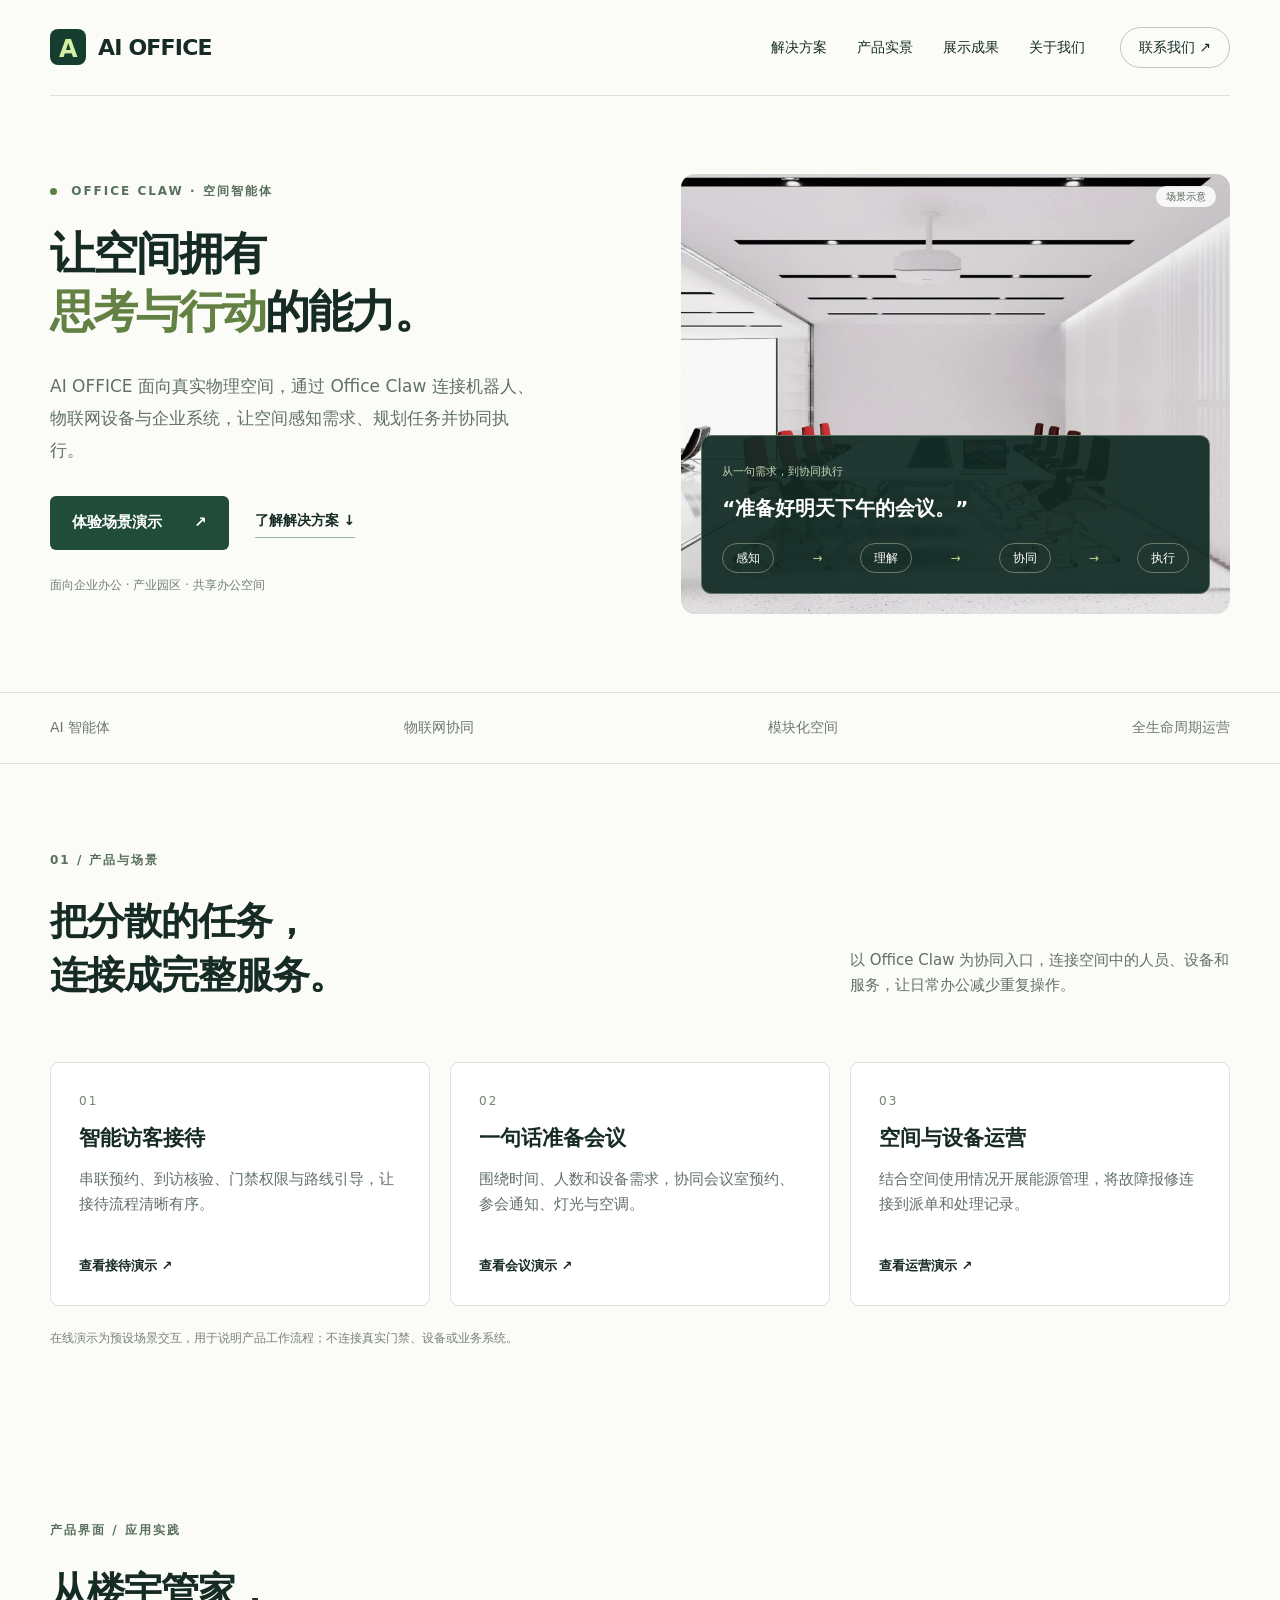
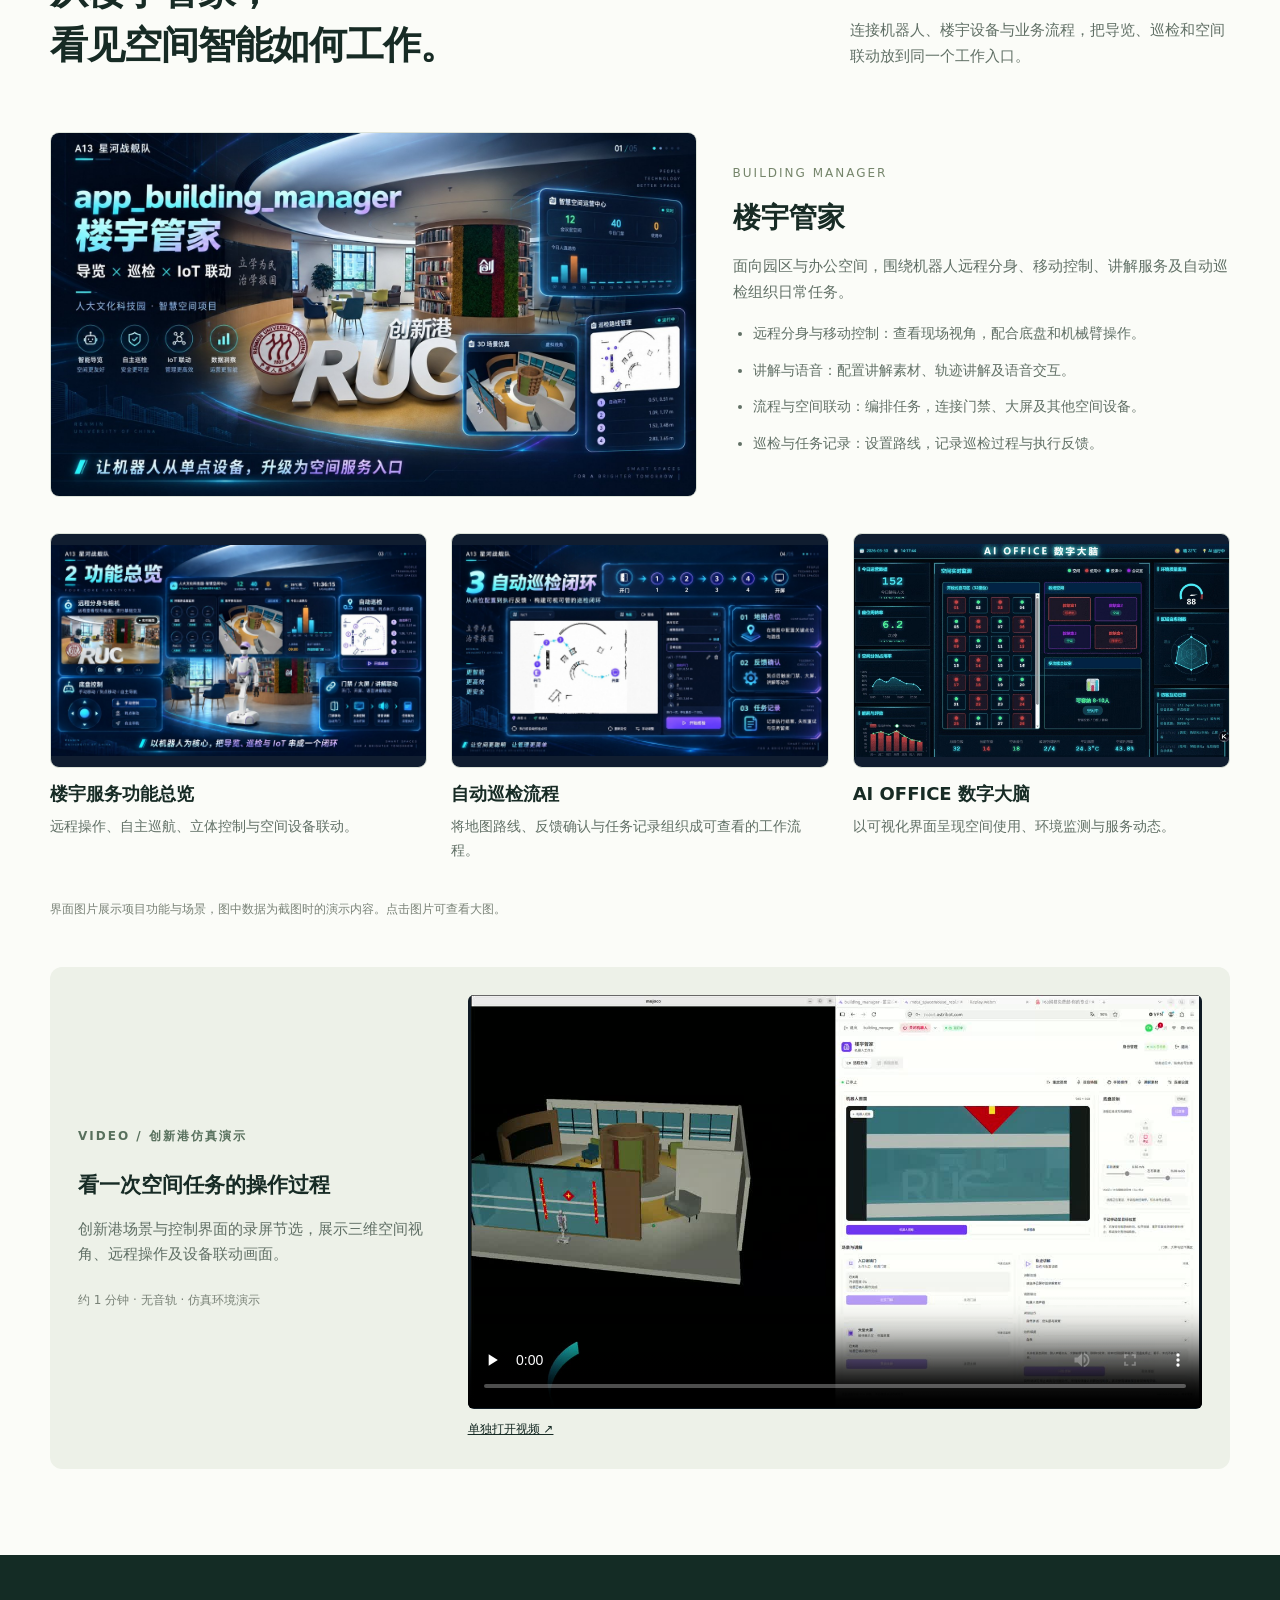
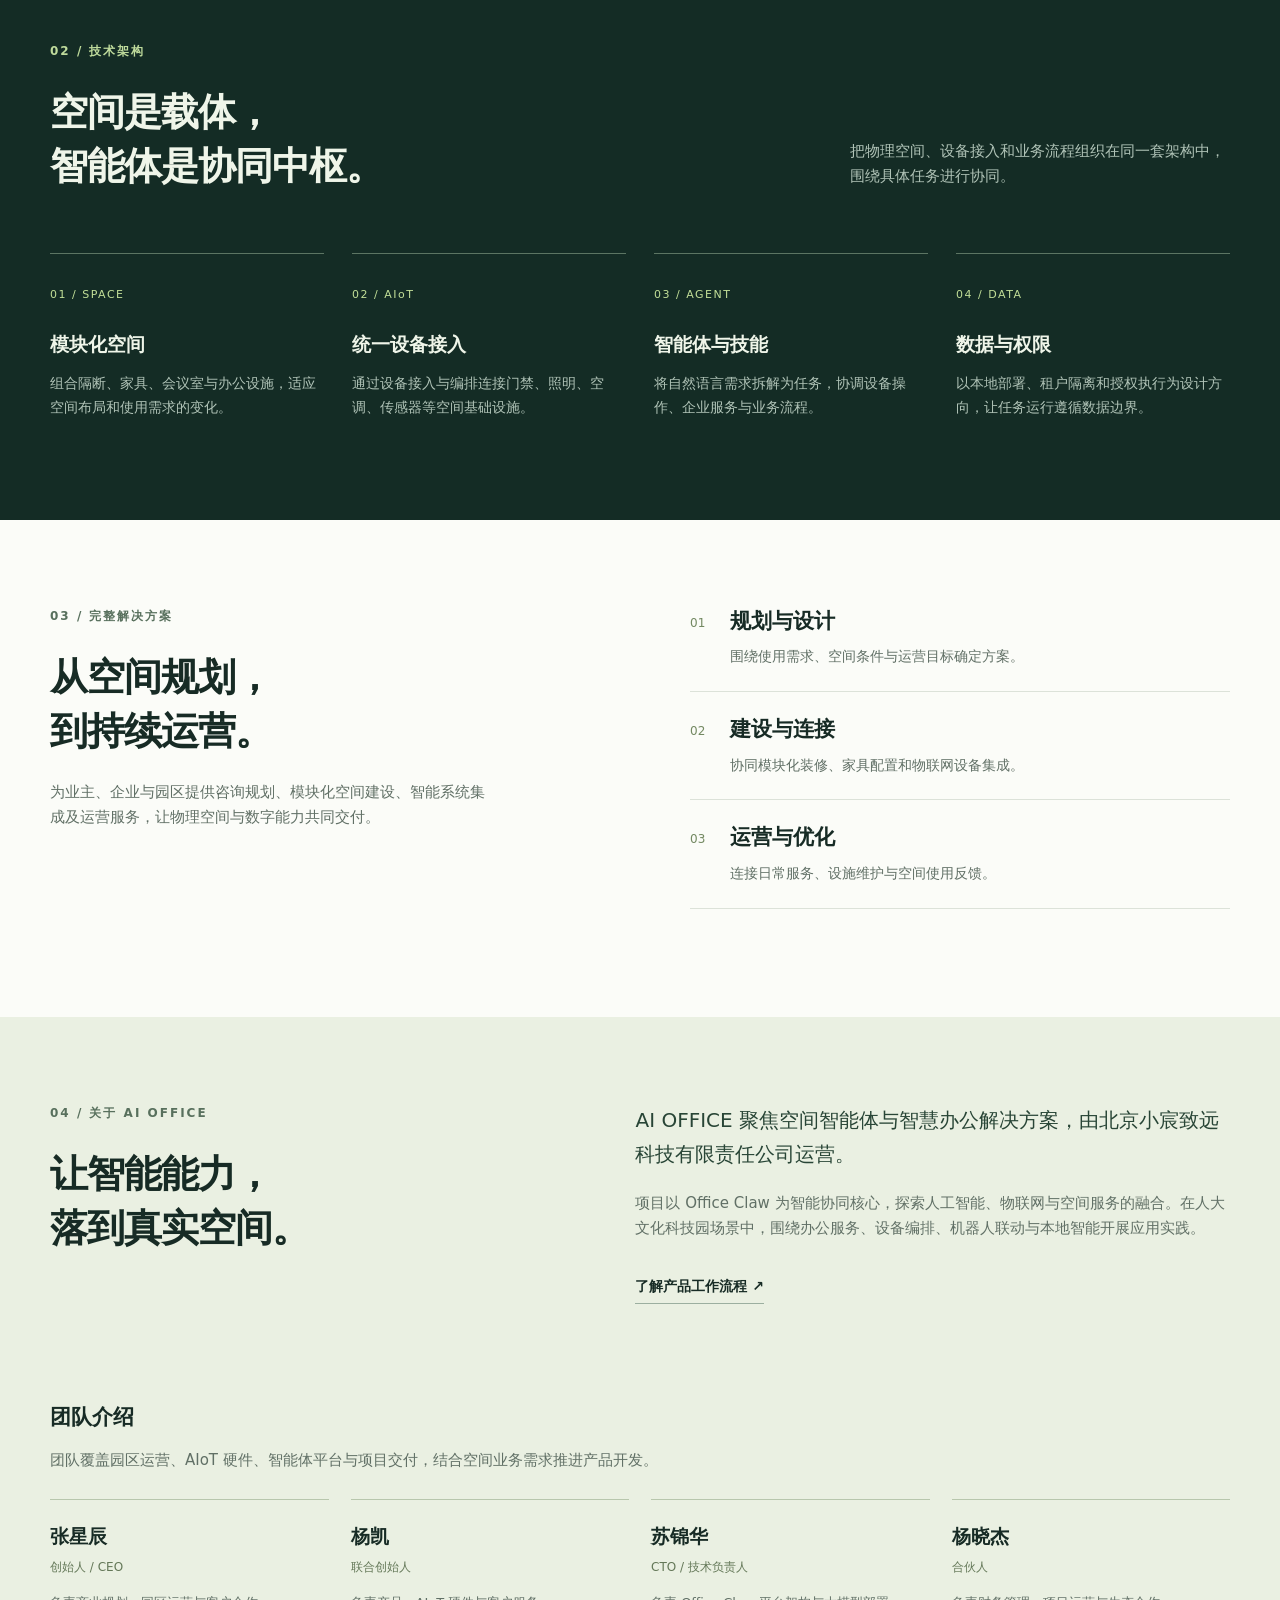
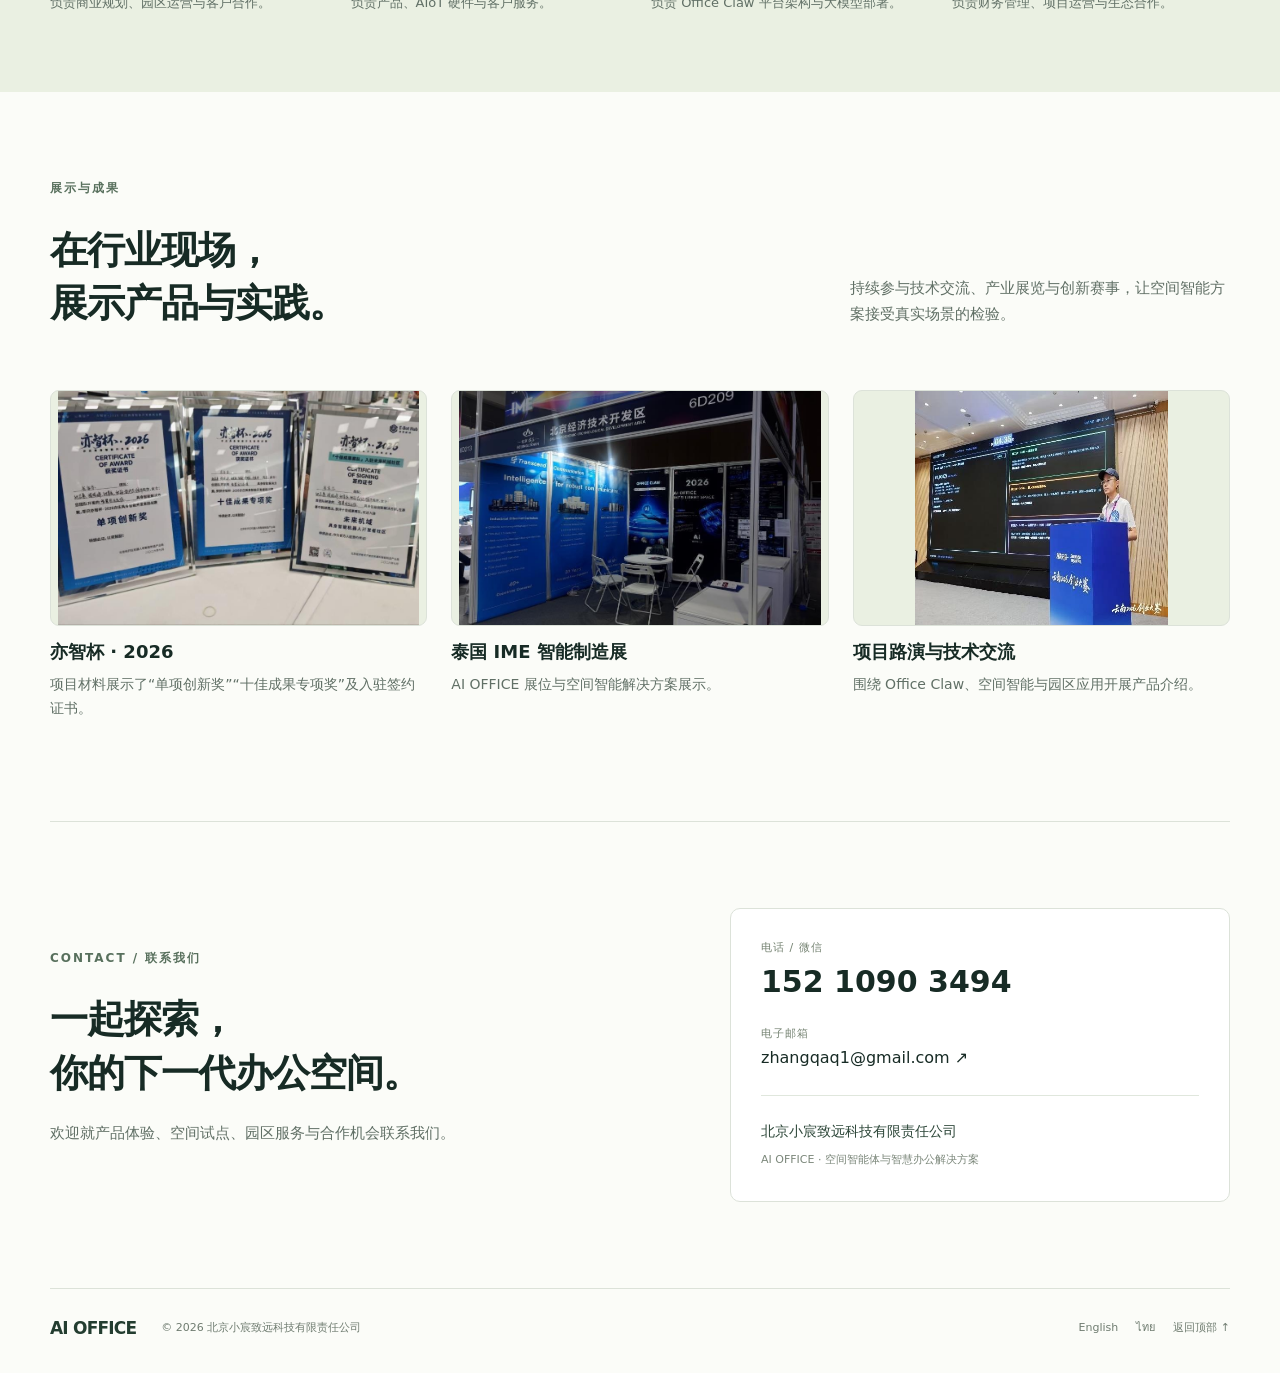
==== index.html @ 16da5dc3 "Correct company name and add product visuals, demo video and achievements" ====
<!doctype html>
<html lang="zh-CN"><head><meta charset="utf-8"><meta name="viewport" content="width=device-width,initial-scale=1">
<title>AI OFFICE｜空间智能体与智慧办公解决方案</title>
<meta name="description" content="AI OFFICE 将 Office Claw 空间智能体、物联网与模块化办公空间连接起来，提供智能接待、会议协同、设备管理及空间运营解决方案。北京小宸致远科技有限责任公司。">
<meta property="og:title" content="AI OFFICE｜让空间主动为你服务"><meta property="og:description" content="空间智能体 × 物联网 × 模块化办公。了解产品、体验场景、联系团队。"><meta property="og:image" content="https://zhangqaq1-bot.github.io/Thailand-AI-OFFICE-PUBLIC/demo-meeting.jpg">
<meta name="theme-color" content="#122520"><link rel="icon" href="./favicon.svg"><link rel="stylesheet" href="./company.css?v=20260921">
</head><body><a class="skip" href="#main">跳转到内容</a>
<header class="wrap"><a class="brand" href="./index.html" aria-label="AI OFFICE 首页"><span class="mark">A</span> AI OFFICE</a><nav aria-label="主导航"><a href="#solution">解决方案</a><a href="#practice">产品实景</a><a href="#achievements">展示成果</a><a href="#about">关于我们</a></nav><a class="nav-contact" href="#contact">联系我们 ↗</a></header>
<main id="main"><section class="hero wrap"><div class="hero-copy"><p class="eyebrow"><span class="dot"></span> OFFICE CLAW · 空间智能体</p><h1>让空间拥有<br><span>思考与行动</span>的能力。</h1><p class="intro">AI OFFICE 面向真实物理空间，通过 Office Claw 连接机器人、物联网设备与企业系统，让空间感知需求、规划任务并协同执行。</p><div class="actions"><a class="button" href="./demo.html?lang=zh">体验场景演示 <span>↗</span></a><a class="secondary" href="#solution">了解解决方案 ↓</a></div><p class="caption">面向企业办公 · 产业园区 · 共享办公空间</p></div><div class="hero-visual"><img src="./demo-meeting.jpg" width="1536" height="1024" fetchpriority="high" alt="智慧会议空间场景示意"><div class="visual-label"><span>从一句需求，到协同执行</span><strong>“准备好明天下午的会议。”</strong><div class="steps"><span>感知</span><i>→</i><span>理解</span><i>→</i><span>协同</span><i>→</i><span>执行</span></div></div><span class="image-note">场景示意</span></div></section>
<div class="strip"><div class="wrap"><span>AI 智能体</span><span>物联网协同</span><span>模块化空间</span><span>全生命周期运营</span></div></div>
<section class="section wrap" id="solution"><div class="section-head"><div><p class="eyebrow">01 / 产品与场景</p><h2>把分散的任务，<br>连接成完整服务。</h2></div><p>以 Office Claw 为协同入口，连接空间中的人员、设备和服务，让日常办公减少重复操作。</p></div><div class="cards">
<article><span class="number">01</span><h3>智能访客接待</h3><p>串联预约、到访核验、门禁权限与路线引导，让接待流程清晰有序。</p><a href="./demo.html?lang=zh&amp;scene=0">查看接待演示 ↗</a></article>
<article><span class="number">02</span><h3>一句话准备会议</h3><p>围绕时间、人数和设备需求，协同会议室预约、参会通知、灯光与空调。</p><a href="./demo.html?lang=zh&amp;scene=1">查看会议演示 ↗</a></article>
<article><span class="number">03</span><h3>空间与设备运营</h3><p>结合空间使用情况开展能源管理，将故障报修连接到派单和处理记录。</p><a href="./demo.html?lang=zh&amp;scene=3">查看运营演示 ↗</a></article></div><p class="note">在线演示为预设场景交互，用于说明产品工作流程；不连接真实门禁、设备或业务系统。</p></section>
<section class="section wrap" id="practice"><div class="section-head"><div><p class="eyebrow">产品界面 / 应用实践</p><h2>从楼宇管家，<br>看见空间智能如何工作。</h2></div><p>连接机器人、楼宇设备与业务流程，把导览、巡检和空间联动放到同一个工作入口。</p></div>
<div class="product-feature"><a class="material-image" href="./assets/building-manager.jpg" target="_blank" rel="noopener" aria-label="查看大图：楼宇管家：导览、巡检与物联网联动方案"><img src="./assets/building-manager.jpg" width="1600" height="900" loading="lazy" decoding="async" alt="楼宇管家：导览、巡检与物联网联动方案"></a><div><span class="number">BUILDING MANAGER</span><h3>楼宇管家</h3><p>面向园区与办公空间，围绕机器人远程分身、移动控制、讲解服务及自动巡检组织日常任务。</p><ul><li>远程分身与移动控制：查看现场视角，配合底盘和机械臂操作。</li><li>讲解与语音：配置讲解素材、轨迹讲解及语音交互。</li><li>流程与空间联动：编排任务，连接门禁、大屏及其他空间设备。</li><li>巡检与任务记录：设置路线，记录巡检过程与执行反馈。</li></ul></div></div>
<div class="material-grid"><figure><a class="material-image" href="./assets/functions.jpg" target="_blank" rel="noopener" aria-label="查看大图：楼宇服务功能总览"><img src="./assets/functions.jpg" width="1600" height="900" loading="lazy" decoding="async" alt="楼宇服务功能总览"></a><figcaption><h3>楼宇服务功能总览</h3><p>远程操作、自主巡航、立体控制与空间设备联动。</p></figcaption></figure><figure><a class="material-image" href="./assets/patrol.jpg" target="_blank" rel="noopener" aria-label="查看大图：自动巡检流程"><img src="./assets/patrol.jpg" width="1600" height="900" loading="lazy" decoding="async" alt="自动巡检流程"></a><figcaption><h3>自动巡检流程</h3><p>将地图路线、反馈确认与任务记录组织成可查看的工作流程。</p></figcaption></figure><figure><a class="material-image" href="./assets/digital-brain.jpg" target="_blank" rel="noopener" aria-label="查看大图：AI OFFICE 数字大脑"><img src="./assets/digital-brain.jpg" width="1366" height="775" loading="lazy" decoding="async" alt="AI OFFICE 数字大脑"></a><figcaption><h3>AI OFFICE 数字大脑</h3><p>以可视化界面呈现空间使用、环境监测与服务动态。</p></figcaption></figure></div><p class="note">界面图片展示项目功能与场景，图中数据为截图时的演示内容。点击图片可查看大图。</p>
<div class="video-block"><div><p class="eyebrow">VIDEO / 创新港仿真演示</p><h3>看一次空间任务的操作过程</h3><p>创新港场景与控制界面的录屏节选，展示三维空间视角、远程操作及设备联动画面。</p><p class="note">约 1 分钟 · 无音轨 · 仿真环境演示</p></div><div><video controls playsinline preload="none" poster="./assets/video-poster.jpg" aria-label="创新港仿真演示视频节选"><source src="./assets/innovation-harbor-demo.mp4" type="video/mp4">当前浏览器不支持内嵌播放。</video><a class="video-link" href="./assets/innovation-harbor-demo.mp4">单独打开视频 ↗</a></div></div></section><section class="technology" id="technology"><div class="wrap section"><div class="section-head"><div><p class="eyebrow">02 / 技术架构</p><h2>空间是载体，<br>智能体是协同中枢。</h2></div><p>把物理空间、设备接入和业务流程组织在同一套架构中，围绕具体任务进行协同。</p></div><div class="layers"><article><span>01 / SPACE</span><h3>模块化空间</h3><p>组合隔断、家具、会议室与办公设施，适应空间布局和使用需求的变化。</p></article><article><span>02 / AIoT</span><h3>统一设备接入</h3><p>通过设备接入与编排连接门禁、照明、空调、传感器等空间基础设施。</p></article><article><span>03 / AGENT</span><h3>智能体与技能</h3><p>将自然语言需求拆解为任务，协调设备操作、企业服务与业务流程。</p></article><article><span>04 / DATA</span><h3>数据与权限</h3><p>以本地部署、租户隔离和授权执行为设计方向，让任务运行遵循数据边界。</p></article></div></div></section>
<section class="section wrap delivery"><div><p class="eyebrow">03 / 完整解决方案</p><h2>从空间规划，<br>到持续运营。</h2><p>为业主、企业与园区提供咨询规划、模块化空间建设、智能系统集成及运营服务，让物理空间与数字能力共同交付。</p></div><ol><li><span>01</span><div><h3>规划与设计</h3><p>围绕使用需求、空间条件与运营目标确定方案。</p></div></li><li><span>02</span><div><h3>建设与连接</h3><p>协同模块化装修、家具配置和物联网设备集成。</p></div></li><li><span>03</span><div><h3>运营与优化</h3><p>连接日常服务、设施维护与空间使用反馈。</p></div></li></ol></section>
<section class="about" id="about"><div class="section wrap about-grid"><div><p class="eyebrow">04 / 关于 AI OFFICE</p><h2>让智能能力，<br>落到真实空间。</h2></div><div><p class="about-lead">AI OFFICE 聚焦空间智能体与智慧办公解决方案，由北京小宸致远科技有限责任公司运营。</p><p>项目以 Office Claw 为智能协同核心，探索人工智能、物联网与空间服务的融合。在人大文化科技园场景中，围绕办公服务、设备编排、机器人联动与本地智能开展应用实践。</p><a class="secondary" href="./demo.html?lang=zh">了解产品工作流程 ↗</a></div></div><div class="wrap team-block"><h3>团队介绍</h3><p>团队覆盖园区运营、AIoT 硬件、智能体平台与项目交付，结合空间业务需求推进产品开发。</p><div class="team-grid"><article><b>张星辰</b><span>创始人 / CEO</span><p>负责商业规划、园区运营与客户合作。</p></article><article><b>杨凯</b><span>联合创始人</span><p>负责产品、AIoT 硬件与客户服务。</p></article><article><b>苏锦华</b><span>CTO / 技术负责人</span><p>负责 Office Claw 平台架构与大模型部署。</p></article><article><b>杨晓杰</b><span>合伙人</span><p>负责财务管理、项目运营与生态合作。</p></article></div></div></section>
<section class="section wrap" id="achievements"><div class="section-head"><div><p class="eyebrow">展示与成果</p><h2>在行业现场，<br>展示产品与实践。</h2></div><p>持续参与技术交流、产业展览与创新赛事，让空间智能方案接受真实场景的检验。</p></div><div class="material-grid achievement-grid"><figure><a class="material-image" href="./assets/awards.jpg" target="_blank" rel="noopener" aria-label="查看大图：亦智杯 · 2026"><img src="./assets/awards.jpg" width="886" height="573" loading="lazy" decoding="async" alt="亦智杯 · 2026"></a><figcaption><h3>亦智杯 · 2026</h3><p>项目材料展示了“单项创新奖”“十佳成果专项奖”及入驻签约证书。</p></figcaption></figure><figure><a class="material-image" href="./assets/thailand-exhibition.jpg" target="_blank" rel="noopener" aria-label="查看大图：泰国 IME 智能制造展"><img src="./assets/thailand-exhibition.jpg" width="841" height="543" loading="lazy" decoding="async" alt="泰国 IME 智能制造展"></a><figcaption><h3>泰国 IME 智能制造展</h3><p>AI OFFICE 展位与空间智能解决方案展示。</p></figcaption></figure><figure><a class="material-image" href="./assets/roadshow.jpg" target="_blank" rel="noopener" aria-label="查看大图：项目路演与技术交流"><img src="./assets/roadshow.jpg" width="494" height="457" loading="lazy" decoding="async" alt="项目路演与技术交流"></a><figcaption><h3>项目路演与技术交流</h3><p>围绕 Office Claw、空间智能与园区应用开展产品介绍。</p></figcaption></figure></div></section><section class="section wrap contact" id="contact"><div><p class="eyebrow">CONTACT / 联系我们</p><h2>一起探索，<br>你的下一代办公空间。</h2><p>欢迎就产品体验、空间试点、园区服务与合作机会联系我们。</p></div><div class="contact-card"><span>电话 / 微信</span><a class="phone" href="tel:+8615210903494">152 1090 3494</a><span>电子邮箱</span><a href="mailto:zhangqaq1@gmail.com">zhangqaq1@gmail.com ↗</a><hr><p>北京小宸致远科技有限责任公司</p><small>AI OFFICE · 空间智能体与智慧办公解决方案</small></div></section></main>
<footer class="wrap"><a class="brand" href="./index.html">AI OFFICE</a><span>© 2026 北京小宸致远科技有限责任公司</span><div><a href="./en.html" lang="en">English</a><a href="./th.html" lang="th">ไทย</a><a href="#main">返回顶部 ↑</a></div></footer></body></html>
---- company.css ----
*{box-sizing:border-box}html{scroll-behavior:smooth;scroll-padding-top:24px}body{margin:0;color:#172b25;background:#fbfcf8;font-family:system-ui,-apple-system,"Segoe UI","Microsoft YaHei","PingFang SC",sans-serif;line-height:1.7}a{color:inherit;text-decoration:none}a:focus-visible{outline:3px solid #dc851c;outline-offset:5px}img{max-width:100%;display:block}.wrap{width:min(1180px,calc(100% - 80px));margin:auto}header{min-height:96px;display:flex;align-items:center;gap:35px;border-bottom:1px solid #dce2d9}.brand{font-size:22px;font-weight:850;letter-spacing:-.8px;display:flex;align-items:center;gap:12px}.mark{background:#163e30;color:#d5f0a4;width:36px;height:36px;display:grid;place-items:center;border-radius:8px;font-size:24px}nav{display:flex;gap:30px;margin-left:auto;font-size:14px}.nav-contact{font-size:14px;border:1px solid #bac8bd;padding:8px 18px;border-radius:30px}.hero{display:grid;grid-template-columns:1.05fr 1fr;gap:55px;align-items:center;padding-top:78px;padding-bottom:78px}.eyebrow{font-size:12px;letter-spacing:2px;font-weight:700;margin:0 0 24px;color:#58705d}.dot{display:inline-block;width:7px;height:7px;border-radius:50%;background:#598345;margin-right:8px}h1{font-size:clamp(36px,3.5vw,53px);line-height:1.3;letter-spacing:-2px;margin:0 0 28px}h1 span{color:#628143}h2{font-size:clamp(28px,3vw,40px);line-height:1.4;letter-spacing:-1px;margin:0 0 22px}h3{font-size:21px;line-height:1.5;margin:12px 0}p{color:#617066;font-size:15px}.intro{font-size:17px;line-height:1.9;max-width:490px}.actions{display:flex;align-items:center;gap:26px;margin:30px 0 20px;flex-wrap:wrap}.button{display:inline-flex;gap:32px;padding:14px 22px;background:#204c39;color:white;border-radius:6px;font-weight:650;font-size:15px}.button:hover{background:#30644b}.secondary{font-size:14px;font-weight:650;border-bottom:1px solid #9cafa0;padding-bottom:4px}.caption{font-size:12px;color:#718072;margin-top:25px}.hero-visual{position:relative;min-width:0;border-radius:14px;overflow:hidden;background:#d9dfcd}.hero-visual img{width:100%;height:440px;object-fit:cover}.visual-label{position:absolute;bottom:20px;left:20px;right:20px;padding:20px;background:#122a24ed;border:1px solid #627261;border-radius:10px;color:white}.visual-label>span{font-size:11px;color:#c4d7b8}.visual-label strong{display:block;font-size:20px;margin:7px 0 18px}.steps{display:flex;align-items:center;justify-content:space-between;font-size:12px}.steps span{border:1px solid #697b69;border-radius:30px;padding:4px 13px}.steps i{color:#b5d889;font-style:normal}.image-note{position:absolute;top:12px;right:14px;background:#ffffffd9;padding:2px 10px;border-radius:20px;font-size:10px;color:#526354}.strip{border-top:1px solid #dce2d9;border-bottom:1px solid #dce2d9}.strip .wrap{display:flex;justify-content:space-between;gap:12px;padding:23px 0;color:#6d796e;font-size:14px}.section{padding-top:86px;padding-bottom:86px}.section-head{display:flex;align-items:end;justify-content:space-between;gap:60px;margin-bottom:38px}.section-head>p{max-width:380px;margin-bottom:25px}.cards{display:grid;grid-template-columns:repeat(3,1fr);gap:20px}.cards article{background:white;border:1px solid #dce2d9;border-radius:9px;padding:28px;display:flex;flex-direction:column}.number{font-size:12px;color:#75856b;letter-spacing:2px}.cards article p{margin-top:0;flex:1}.cards article a{font-size:13px;font-weight:650;margin-top:22px}.note{font-size:12px;color:#798277;margin:22px 0 0}.technology{background:#142c25;color:#eff5e9}.technology .eyebrow{color:#bfdb9c}.technology p{color:#b0c3b7}.layers{display:grid;grid-template-columns:repeat(4,1fr);gap:28px}.layers article{border-top:1px solid #5c7563;padding-top:25px}.layers span{font-size:11px;color:#c2df98;letter-spacing:1.5px}.layers h3{font-size:19px;margin-top:24px}.layers p{font-size:14px}.delivery{display:grid;grid-template-columns:1fr 1fr;gap:100px}.delivery>div>p:last-child{max-width:440px}.delivery ol{list-style:none;margin:0;padding:0}.delivery li{display:flex;gap:25px;padding:0 0 22px;margin:0 0 22px;border-bottom:1px solid #dce2d9}.delivery li>span{font-size:12px;color:#738962;padding-top:7px}.delivery h3{margin:0}.delivery li p{margin:8px 0 0;font-size:14px}.about{background:#eaf0e2}.about-grid{display:grid;grid-template-columns:1fr 1.2fr;gap:90px}.about-lead{font-size:20px;color:#284536;margin-top:0}.about .secondary{display:inline-block;margin-top:18px}.contact{display:grid;grid-template-columns:1.2fr 1fr;gap:80px;align-items:center}.contact-card{background:white;border:1px solid #dce2d9;border-radius:10px;padding:30px}.contact-card>span{display:block;font-size:11px;color:#748271;letter-spacing:1px}.contact-card>a{display:block;overflow-wrap:anywhere}.contact-card .phone{font-size:30px;font-weight:700;margin:4px 0 22px;line-height:1.4}.contact-card hr{border:0;border-top:1px solid #e0e7dd;margin:24px 0}.contact-card p{margin:0;color:#2c4638;font-size:14px}.contact-card small{font-size:11px;color:#7b877a}footer{border-top:1px solid #dce2d9;padding-top:25px;padding-bottom:30px;display:flex;align-items:center;gap:25px;font-size:11px;color:#6f7c70}footer .brand{font-size:17px;color:#233d30}footer div{margin-left:auto;display:flex;gap:18px}.skip{position:absolute;left:10px;top:-90px;background:white;padding:10px;z-index:9}.skip:focus{top:10px}@media(max-width:950px){.wrap{width:calc(100% - 48px)}.hero{gap:30px}.hero-visual img{height:400px}nav{gap:16px}.layers{grid-template-columns:repeat(2,1fr)}.delivery,.about-grid,.contact{gap:40px}.cards article{padding:22px}.visual-label strong{font-size:17px}.steps span{padding:3px 9px}}@media(max-width:700px){.wrap{width:calc(100% - 36px)}header{min-height:76px;gap:10px}.brand{font-size:19px}nav{display:none}.nav-contact{margin-left:auto;padding:6px 12px;font-size:12px}.hero{grid-template-columns:1fr;padding-top:42px;padding-bottom:40px;gap:28px}h1{font-size:38px;letter-spacing:-1.5px}.intro{font-size:15px}.eyebrow{font-size:10px;margin-bottom:18px}.hero-visual img{height:330px}.hero-copy .caption{margin-bottom:0}.strip .wrap{display:grid;grid-template-columns:1fr 1fr;text-align:center;font-size:12px;padding:17px 0}.section{padding-top:52px;padding-bottom:52px}.section-head{display:block;margin-bottom:25px}.section-head>p{max-width:none}.cards{grid-template-columns:1fr;gap:14px}.cards article{padding:24px}.cards article a{margin-top:10px}.layers{gap:25px 20px}.layers h3{font-size:17px}.layers p{font-size:13px}.delivery,.about-grid,.contact{grid-template-columns:1fr;gap:25px}.about-lead{font-size:18px}.contact-card{padding:24px}footer{flex-wrap:wrap;gap:14px}footer>span{width:100%;order:3}footer div{font-size:11px;gap:12px}.visual-label{left:14px;right:14px;bottom:14px}h2{font-size:30px}}@media(prefers-reduced-motion:reduce){html{scroll-behavior:auto}}
/* Project materials, 2026-09-21 */
.product-feature{display:grid;grid-template-columns:1.3fr 1fr;gap:36px;align-items:center;margin:30px 0 36px}.material-image{display:block;border-radius:9px;overflow:hidden;background:#101d30;border:1px solid #dce2d9}.material-image img{width:100%;height:auto}.product-feature h3{font-size:28px}.product-feature ul{padding-left:20px;font-size:14px;color:#617066;line-height:1.9}.product-feature li{margin:10px 0}.material-grid{display:grid;grid-template-columns:repeat(3,minmax(0,1fr));gap:24px}.material-grid figure{margin:0;min-width:0}.material-grid .material-image{aspect-ratio:16/10;display:flex;align-items:center}.material-grid img{max-height:100%;object-fit:contain}.material-grid h3{font-size:18px;margin-bottom:8px}.material-grid p{font-size:14px;margin-top:0}.video-block{display:grid;grid-template-columns:.65fr 1.35fr;gap:36px;align-items:center;margin-top:48px;background:#edf1e8;padding:28px;border-radius:12px}.video-block video{display:block;width:100%;aspect-ratio:16/9;background:#101b25;border-radius:6px}.video-link{display:inline-block;margin-top:10px;font-size:12px;text-decoration:underline}.team-block{padding-bottom:65px}.team-grid{display:grid;grid-template-columns:repeat(4,minmax(0,1fr));gap:22px;margin-top:25px}.team-grid article{border-top:1px solid #b8c7ad;padding-top:20px}.team-grid b{display:block;font-size:19px}.team-grid span{font-size:12px;color:#647858}.team-grid p{font-size:13px}.achievement-grid .material-image{background:#eaf0e2}#achievements{border-bottom:1px solid #dce2d9}@media(max-width:900px){.product-feature,.video-block{grid-template-columns:1fr}.material-grid{gap:18px}.team-grid{grid-template-columns:repeat(2,minmax(0,1fr))}}@media(max-width:700px){.material-grid{grid-template-columns:1fr}.product-feature{gap:20px}.video-block{padding:18px;gap:14px}.team-grid{gap:18px}.team-block{padding-bottom:45px}.material-grid .material-image{aspect-ratio:auto}.material-grid img{max-height:none}}
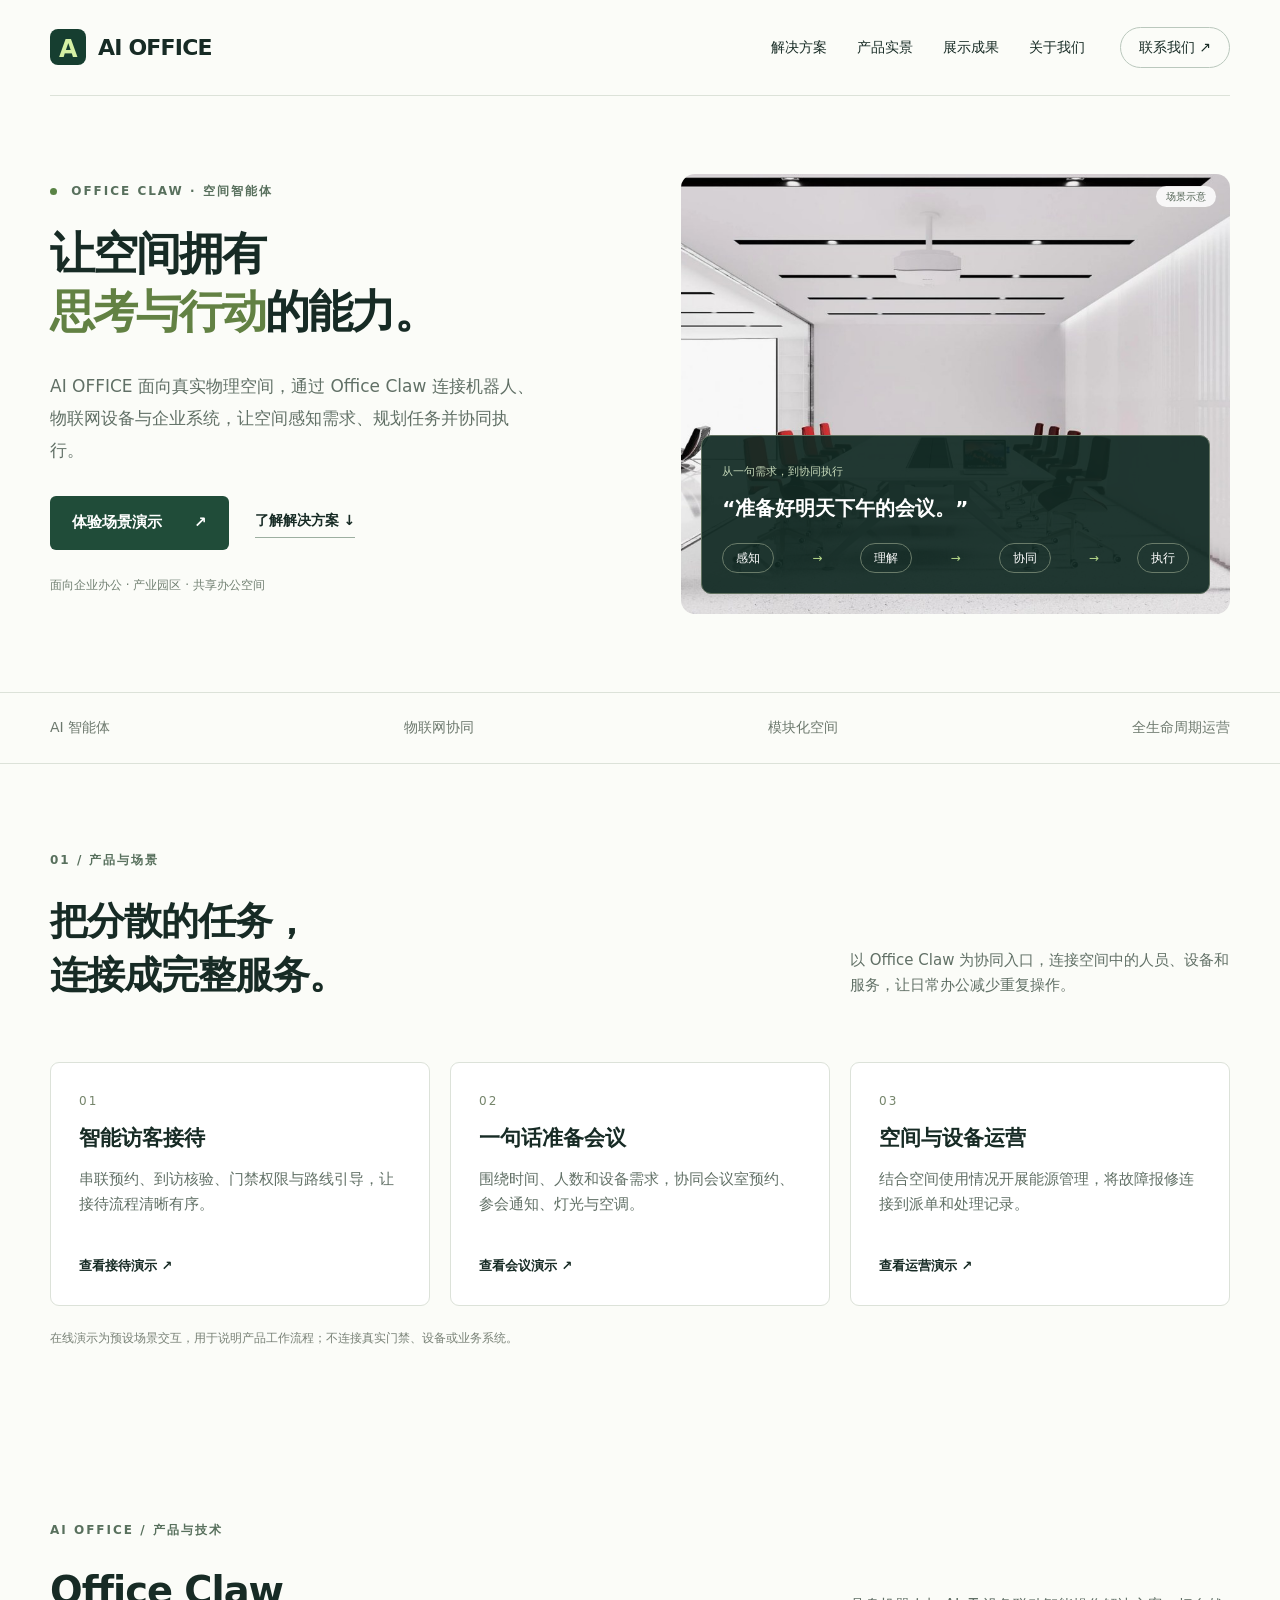
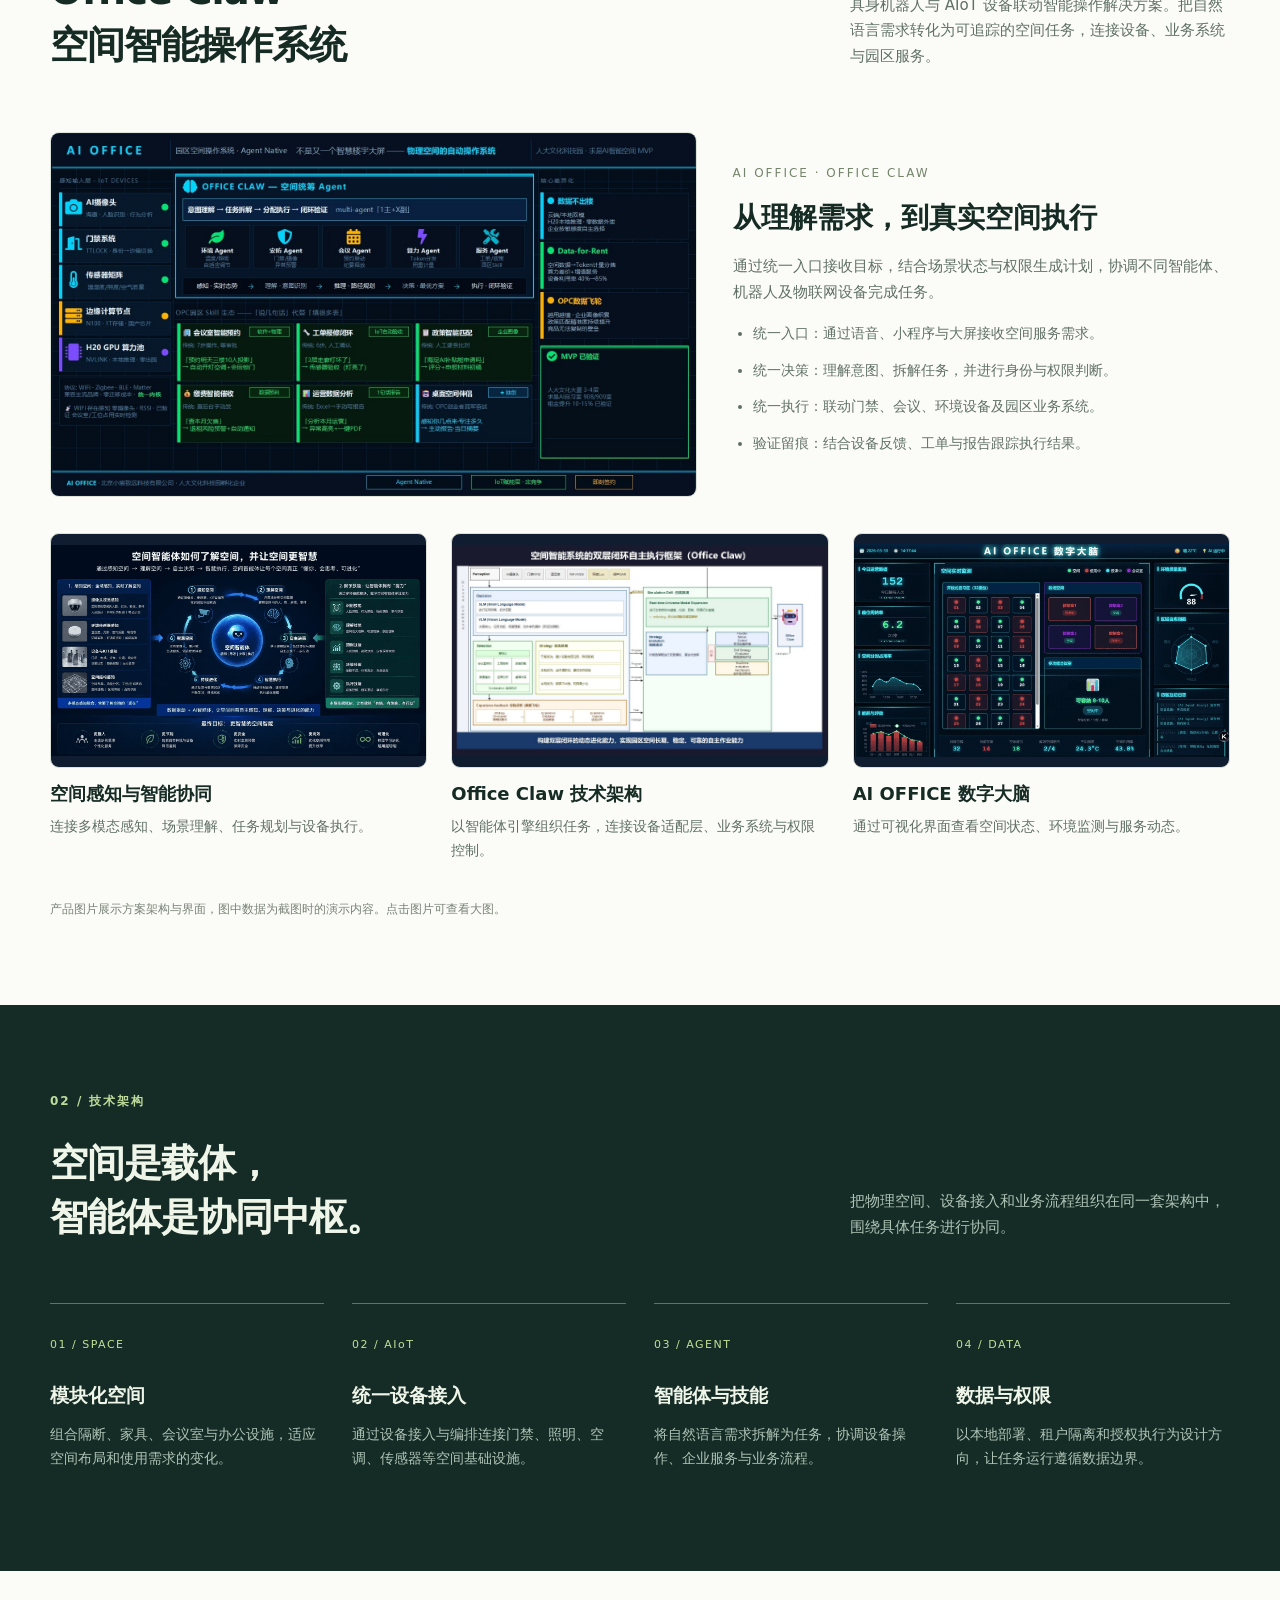
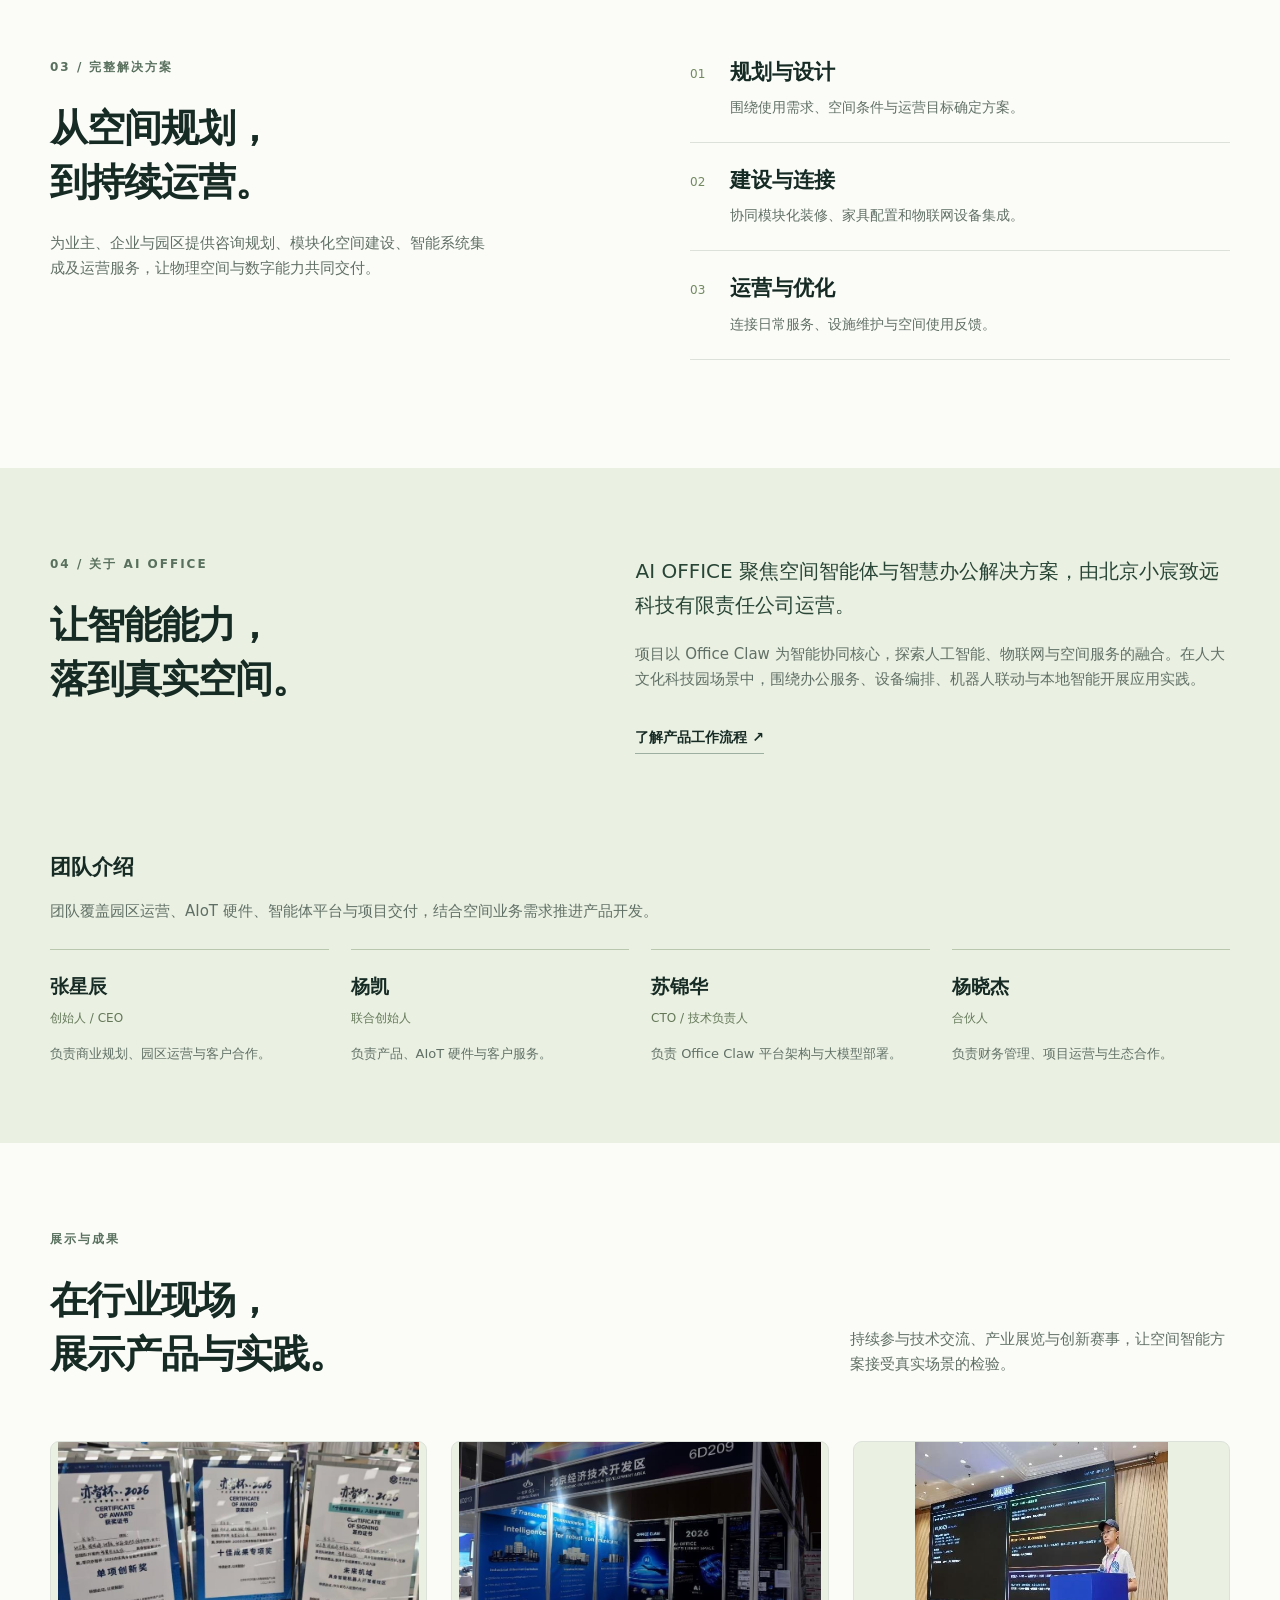
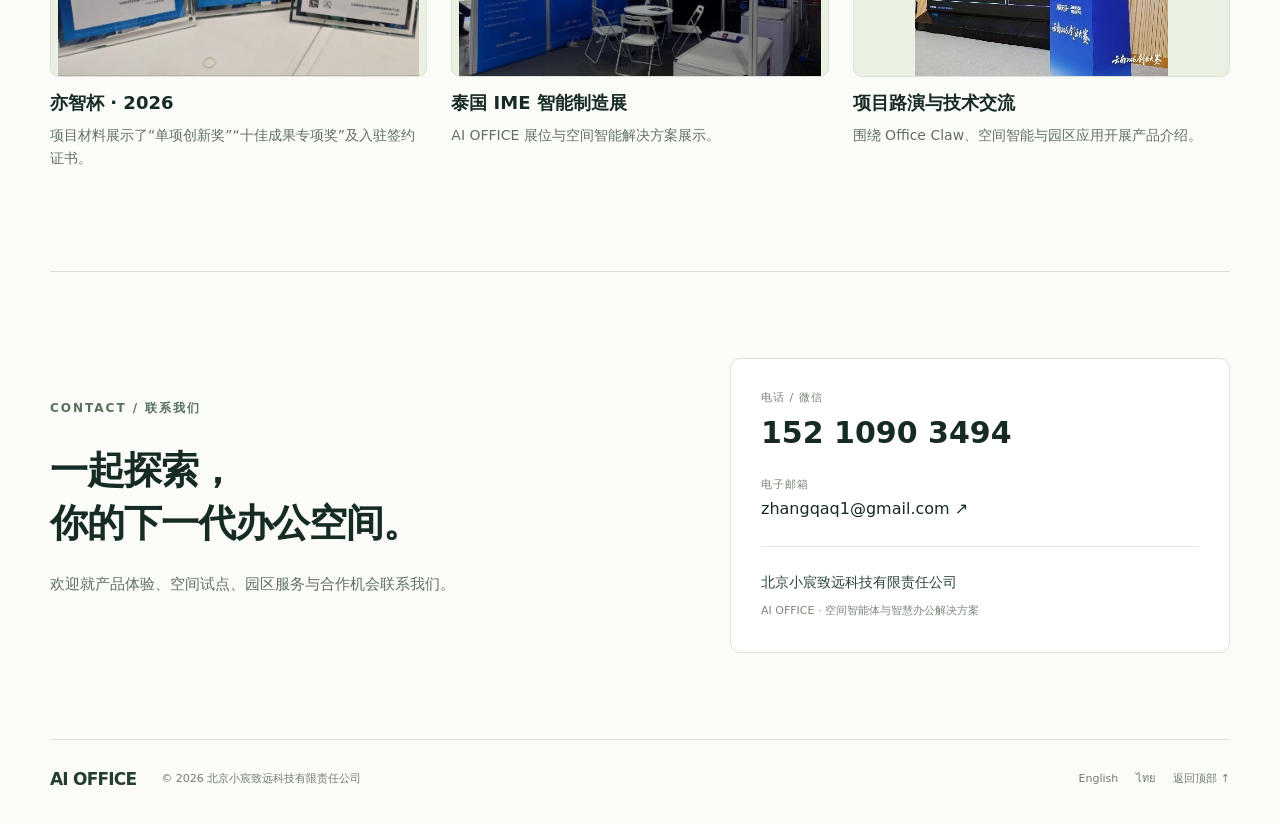
==== commit 6cd0aafe: "Replace unrelated team materials with AI OFFICE 0920 product content" ====
--- a/index.html
+++ b/index.html
@@ -1,22 +1,20 @@
-<!doctype html>
-<html lang="zh-CN"><head><meta charset="utf-8"><meta name="viewport" content="width=device-width,initial-scale=1">
+<!DOCTYPE html>
+
+<html lang="zh-CN"><head><meta charset="utf-8"/><meta content="width=device-width,initial-scale=1" name="viewport"/>
 <title>AI OFFICE｜空间智能体与智慧办公解决方案</title>
-<meta name="description" content="AI OFFICE 将 Office Claw 空间智能体、物联网与模块化办公空间连接起来，提供智能接待、会议协同、设备管理及空间运营解决方案。北京小宸致远科技有限责任公司。">
-<meta property="og:title" content="AI OFFICE｜让空间主动为你服务"><meta property="og:description" content="空间智能体 × 物联网 × 模块化办公。了解产品、体验场景、联系团队。"><meta property="og:image" content="https://zhangqaq1-bot.github.io/Thailand-AI-OFFICE-PUBLIC/demo-meeting.jpg">
-<meta name="theme-color" content="#122520"><link rel="icon" href="./favicon.svg"><link rel="stylesheet" href="./company.css?v=20260921">
+<meta content="AI OFFICE 将 Office Claw 空间智能体、物联网与模块化办公空间连接起来，提供智能接待、会议协同、设备管理及空间运营解决方案。北京小宸致远科技有限责任公司。" name="description"/>
+<meta content="AI OFFICE｜让空间主动为你服务" property="og:title"/><meta content="空间智能体 × 物联网 × 模块化办公。了解产品、体验场景、联系团队。" property="og:description"/><meta content="https://zhangqaq1-bot.github.io/Thailand-AI-OFFICE-PUBLIC/demo-meeting.jpg" property="og:image"/>
+<meta content="#122520" name="theme-color"/><link href="./favicon.svg" rel="icon"/><link href="./company.css?v=20260921" rel="stylesheet"/>
 </head><body><a class="skip" href="#main">跳转到内容</a>
-<header class="wrap"><a class="brand" href="./index.html" aria-label="AI OFFICE 首页"><span class="mark">A</span> AI OFFICE</a><nav aria-label="主导航"><a href="#solution">解决方案</a><a href="#practice">产品实景</a><a href="#achievements">展示成果</a><a href="#about">关于我们</a></nav><a class="nav-contact" href="#contact">联系我们 ↗</a></header>
-<main id="main"><section class="hero wrap"><div class="hero-copy"><p class="eyebrow"><span class="dot"></span> OFFICE CLAW · 空间智能体</p><h1>让空间拥有<br><span>思考与行动</span>的能力。</h1><p class="intro">AI OFFICE 面向真实物理空间，通过 Office Claw 连接机器人、物联网设备与企业系统，让空间感知需求、规划任务并协同执行。</p><div class="actions"><a class="button" href="./demo.html?lang=zh">体验场景演示 <span>↗</span></a><a class="secondary" href="#solution">了解解决方案 ↓</a></div><p class="caption">面向企业办公 · 产业园区 · 共享办公空间</p></div><div class="hero-visual"><img src="./demo-meeting.jpg" width="1536" height="1024" fetchpriority="high" alt="智慧会议空间场景示意"><div class="visual-label"><span>从一句需求，到协同执行</span><strong>“准备好明天下午的会议。”</strong><div class="steps"><span>感知</span><i>→</i><span>理解</span><i>→</i><span>协同</span><i>→</i><span>执行</span></div></div><span class="image-note">场景示意</span></div></section>
+<header class="wrap"><a aria-label="AI OFFICE 首页" class="brand" href="./index.html"><span class="mark">A</span> AI OFFICE</a><nav aria-label="主导航"><a href="#solution">解决方案</a><a href="#practice">产品实景</a><a href="#achievements">展示成果</a><a href="#about">关于我们</a></nav><a class="nav-contact" href="#contact">联系我们 ↗</a></header>
+<main id="main"><section class="hero wrap"><div class="hero-copy"><p class="eyebrow"><span class="dot"></span> OFFICE CLAW · 空间智能体</p><h1>让空间拥有<br/><span>思考与行动</span>的能力。</h1><p class="intro">AI OFFICE 面向真实物理空间，通过 Office Claw 连接机器人、物联网设备与企业系统，让空间感知需求、规划任务并协同执行。</p><div class="actions"><a class="button" href="./demo.html?lang=zh">体验场景演示 <span>↗</span></a><a class="secondary" href="#solution">了解解决方案 ↓</a></div><p class="caption">面向企业办公 · 产业园区 · 共享办公空间</p></div><div class="hero-visual"><img alt="智慧会议空间场景示意" fetchpriority="high" height="1024" src="./demo-meeting.jpg" width="1536"/><div class="visual-label"><span>从一句需求，到协同执行</span><strong>“准备好明天下午的会议。”</strong><div class="steps"><span>感知</span><i>→</i><span>理解</span><i>→</i><span>协同</span><i>→</i><span>执行</span></div></div><span class="image-note">场景示意</span></div></section>
 <div class="strip"><div class="wrap"><span>AI 智能体</span><span>物联网协同</span><span>模块化空间</span><span>全生命周期运营</span></div></div>
-<section class="section wrap" id="solution"><div class="section-head"><div><p class="eyebrow">01 / 产品与场景</p><h2>把分散的任务，<br>连接成完整服务。</h2></div><p>以 Office Claw 为协同入口，连接空间中的人员、设备和服务，让日常办公减少重复操作。</p></div><div class="cards">
+<section class="section wrap" id="solution"><div class="section-head"><div><p class="eyebrow">01 / 产品与场景</p><h2>把分散的任务，<br/>连接成完整服务。</h2></div><p>以 Office Claw 为协同入口，连接空间中的人员、设备和服务，让日常办公减少重复操作。</p></div><div class="cards">
 <article><span class="number">01</span><h3>智能访客接待</h3><p>串联预约、到访核验、门禁权限与路线引导，让接待流程清晰有序。</p><a href="./demo.html?lang=zh&amp;scene=0">查看接待演示 ↗</a></article>
 <article><span class="number">02</span><h3>一句话准备会议</h3><p>围绕时间、人数和设备需求，协同会议室预约、参会通知、灯光与空调。</p><a href="./demo.html?lang=zh&amp;scene=1">查看会议演示 ↗</a></article>
 <article><span class="number">03</span><h3>空间与设备运营</h3><p>结合空间使用情况开展能源管理，将故障报修连接到派单和处理记录。</p><a href="./demo.html?lang=zh&amp;scene=3">查看运营演示 ↗</a></article></div><p class="note">在线演示为预设场景交互，用于说明产品工作流程；不连接真实门禁、设备或业务系统。</p></section>
-<section class="section wrap" id="practice"><div class="section-head"><div><p class="eyebrow">产品界面 / 应用实践</p><h2>从楼宇管家，<br>看见空间智能如何工作。</h2></div><p>连接机器人、楼宇设备与业务流程，把导览、巡检和空间联动放到同一个工作入口。</p></div>
-<div class="product-feature"><a class="material-image" href="./assets/building-manager.jpg" target="_blank" rel="noopener" aria-label="查看大图：楼宇管家：导览、巡检与物联网联动方案"><img src="./assets/building-manager.jpg" width="1600" height="900" loading="lazy" decoding="async" alt="楼宇管家：导览、巡检与物联网联动方案"></a><div><span class="number">BUILDING MANAGER</span><h3>楼宇管家</h3><p>面向园区与办公空间，围绕机器人远程分身、移动控制、讲解服务及自动巡检组织日常任务。</p><ul><li>远程分身与移动控制：查看现场视角，配合底盘和机械臂操作。</li><li>讲解与语音：配置讲解素材、轨迹讲解及语音交互。</li><li>流程与空间联动：编排任务，连接门禁、大屏及其他空间设备。</li><li>巡检与任务记录：设置路线，记录巡检过程与执行反馈。</li></ul></div></div>
-<div class="material-grid"><figure><a class="material-image" href="./assets/functions.jpg" target="_blank" rel="noopener" aria-label="查看大图：楼宇服务功能总览"><img src="./assets/functions.jpg" width="1600" height="900" loading="lazy" decoding="async" alt="楼宇服务功能总览"></a><figcaption><h3>楼宇服务功能总览</h3><p>远程操作、自主巡航、立体控制与空间设备联动。</p></figcaption></figure><figure><a class="material-image" href="./assets/patrol.jpg" target="_blank" rel="noopener" aria-label="查看大图：自动巡检流程"><img src="./assets/patrol.jpg" width="1600" height="900" loading="lazy" decoding="async" alt="自动巡检流程"></a><figcaption><h3>自动巡检流程</h3><p>将地图路线、反馈确认与任务记录组织成可查看的工作流程。</p></figcaption></figure><figure><a class="material-image" href="./assets/digital-brain.jpg" target="_blank" rel="noopener" aria-label="查看大图：AI OFFICE 数字大脑"><img src="./assets/digital-brain.jpg" width="1366" height="775" loading="lazy" decoding="async" alt="AI OFFICE 数字大脑"></a><figcaption><h3>AI OFFICE 数字大脑</h3><p>以可视化界面呈现空间使用、环境监测与服务动态。</p></figcaption></figure></div><p class="note">界面图片展示项目功能与场景，图中数据为截图时的演示内容。点击图片可查看大图。</p>
-<div class="video-block"><div><p class="eyebrow">VIDEO / 创新港仿真演示</p><h3>看一次空间任务的操作过程</h3><p>创新港场景与控制界面的录屏节选，展示三维空间视角、远程操作及设备联动画面。</p><p class="note">约 1 分钟 · 无音轨 · 仿真环境演示</p></div><div><video controls playsinline preload="none" poster="./assets/video-poster.jpg" aria-label="创新港仿真演示视频节选"><source src="./assets/innovation-harbor-demo.mp4" type="video/mp4">当前浏览器不支持内嵌播放。</video><a class="video-link" href="./assets/innovation-harbor-demo.mp4">单独打开视频 ↗</a></div></div></section><section class="technology" id="technology"><div class="wrap section"><div class="section-head"><div><p class="eyebrow">02 / 技术架构</p><h2>空间是载体，<br>智能体是协同中枢。</h2></div><p>把物理空间、设备接入和业务流程组织在同一套架构中，围绕具体任务进行协同。</p></div><div class="layers"><article><span>01 / SPACE</span><h3>模块化空间</h3><p>组合隔断、家具、会议室与办公设施，适应空间布局和使用需求的变化。</p></article><article><span>02 / AIoT</span><h3>统一设备接入</h3><p>通过设备接入与编排连接门禁、照明、空调、传感器等空间基础设施。</p></article><article><span>03 / AGENT</span><h3>智能体与技能</h3><p>将自然语言需求拆解为任务，协调设备操作、企业服务与业务流程。</p></article><article><span>04 / DATA</span><h3>数据与权限</h3><p>以本地部署、租户隔离和授权执行为设计方向，让任务运行遵循数据边界。</p></article></div></div></section>
-<section class="section wrap delivery"><div><p class="eyebrow">03 / 完整解决方案</p><h2>从空间规划，<br>到持续运营。</h2><p>为业主、企业与园区提供咨询规划、模块化空间建设、智能系统集成及运营服务，让物理空间与数字能力共同交付。</p></div><ol><li><span>01</span><div><h3>规划与设计</h3><p>围绕使用需求、空间条件与运营目标确定方案。</p></div></li><li><span>02</span><div><h3>建设与连接</h3><p>协同模块化装修、家具配置和物联网设备集成。</p></div></li><li><span>03</span><div><h3>运营与优化</h3><p>连接日常服务、设施维护与空间使用反馈。</p></div></li></ol></section>
-<section class="about" id="about"><div class="section wrap about-grid"><div><p class="eyebrow">04 / 关于 AI OFFICE</p><h2>让智能能力，<br>落到真实空间。</h2></div><div><p class="about-lead">AI OFFICE 聚焦空间智能体与智慧办公解决方案，由北京小宸致远科技有限责任公司运营。</p><p>项目以 Office Claw 为智能协同核心，探索人工智能、物联网与空间服务的融合。在人大文化科技园场景中，围绕办公服务、设备编排、机器人联动与本地智能开展应用实践。</p><a class="secondary" href="./demo.html?lang=zh">了解产品工作流程 ↗</a></div></div><div class="wrap team-block"><h3>团队介绍</h3><p>团队覆盖园区运营、AIoT 硬件、智能体平台与项目交付，结合空间业务需求推进产品开发。</p><div class="team-grid"><article><b>张星辰</b><span>创始人 / CEO</span><p>负责商业规划、园区运营与客户合作。</p></article><article><b>杨凯</b><span>联合创始人</span><p>负责产品、AIoT 硬件与客户服务。</p></article><article><b>苏锦华</b><span>CTO / 技术负责人</span><p>负责 Office Claw 平台架构与大模型部署。</p></article><article><b>杨晓杰</b><span>合伙人</span><p>负责财务管理、项目运营与生态合作。</p></article></div></div></section>
-<section class="section wrap" id="achievements"><div class="section-head"><div><p class="eyebrow">展示与成果</p><h2>在行业现场，<br>展示产品与实践。</h2></div><p>持续参与技术交流、产业展览与创新赛事，让空间智能方案接受真实场景的检验。</p></div><div class="material-grid achievement-grid"><figure><a class="material-image" href="./assets/awards.jpg" target="_blank" rel="noopener" aria-label="查看大图：亦智杯 · 2026"><img src="./assets/awards.jpg" width="886" height="573" loading="lazy" decoding="async" alt="亦智杯 · 2026"></a><figcaption><h3>亦智杯 · 2026</h3><p>项目材料展示了“单项创新奖”“十佳成果专项奖”及入驻签约证书。</p></figcaption></figure><figure><a class="material-image" href="./assets/thailand-exhibition.jpg" target="_blank" rel="noopener" aria-label="查看大图：泰国 IME 智能制造展"><img src="./assets/thailand-exhibition.jpg" width="841" height="543" loading="lazy" decoding="async" alt="泰国 IME 智能制造展"></a><figcaption><h3>泰国 IME 智能制造展</h3><p>AI OFFICE 展位与空间智能解决方案展示。</p></figcaption></figure><figure><a class="material-image" href="./assets/roadshow.jpg" target="_blank" rel="noopener" aria-label="查看大图：项目路演与技术交流"><img src="./assets/roadshow.jpg" width="494" height="457" loading="lazy" decoding="async" alt="项目路演与技术交流"></a><figcaption><h3>项目路演与技术交流</h3><p>围绕 Office Claw、空间智能与园区应用开展产品介绍。</p></figcaption></figure></div></section><section class="section wrap contact" id="contact"><div><p class="eyebrow">CONTACT / 联系我们</p><h2>一起探索，<br>你的下一代办公空间。</h2><p>欢迎就产品体验、空间试点、园区服务与合作机会联系我们。</p></div><div class="contact-card"><span>电话 / 微信</span><a class="phone" href="tel:+8615210903494">152 1090 3494</a><span>电子邮箱</span><a href="mailto:zhangqaq1@gmail.com">zhangqaq1@gmail.com ↗</a><hr><p>北京小宸致远科技有限责任公司</p><small>AI OFFICE · 空间智能体与智慧办公解决方案</small></div></section></main>
+<section class="section wrap" id="practice"><div class="section-head"><div><p class="eyebrow">AI OFFICE / 产品与技术</p><h2>Office Claw<br/>空间智能操作系统</h2></div><p>具身机器人与 AIoT 设备联动智能操作解决方案。把自然语言需求转化为可追踪的空间任务，连接设备、业务系统与园区服务。</p></div><div class="product-feature"><a aria-label="查看大图：Office Claw 空间智能操作平台界面" class="material-image" href="./assets/office-claw-platform.jpg" rel="noopener" target="_blank"><img alt="Office Claw 空间智能操作平台界面" decoding="async" height="900" loading="lazy" src="./assets/office-claw-platform.jpg" width="1600"/></a><div><span class="number">AI OFFICE · OFFICE CLAW</span><h3>从理解需求，到真实空间执行</h3><p>通过统一入口接收目标，结合场景状态与权限生成计划，协调不同智能体、机器人及物联网设备完成任务。</p><ul><li>统一入口：通过语音、小程序与大屏接收空间服务需求。</li><li>统一决策：理解意图、拆解任务，并进行身份与权限判断。</li><li>统一执行：联动门禁、会议、环境设备及园区业务系统。</li><li>验证留痕：结合设备反馈、工单与报告跟踪执行结果。</li></ul></div></div><div class="material-grid"><figure><a aria-label="查看大图：空间感知与智能协同" class="material-image" href="./assets/space-intelligence.jpg" rel="noopener" target="_blank"><img alt="空间感知与智能协同" decoding="async" height="769" loading="lazy" src="./assets/space-intelligence.jpg" width="1366"/></a><figcaption><h3>空间感知与智能协同</h3><p>连接多模态感知、场景理解、任务规划与设备执行。</p></figcaption></figure><figure><a aria-label="查看大图：Office Claw 技术架构" class="material-image" href="./assets/office-claw-architecture.jpg" rel="noopener" target="_blank"><img alt="Office Claw 技术架构" decoding="async" height="900" loading="lazy" src="./assets/office-claw-architecture.jpg" width="1600"/></a><figcaption><h3>Office Claw 技术架构</h3><p>以智能体引擎组织任务，连接设备适配层、业务系统与权限控制。</p></figcaption></figure><figure><a aria-label="查看大图：AI OFFICE 数字大脑" class="material-image" href="./assets/office-digital-brain.jpg" rel="noopener" target="_blank"><img alt="AI OFFICE 数字大脑" decoding="async" height="775" loading="lazy" src="./assets/office-digital-brain.jpg" width="1366"/></a><figcaption><h3>AI OFFICE 数字大脑</h3><p>通过可视化界面查看空间状态、环境监测与服务动态。</p></figcaption></figure></div><p class="note">产品图片展示方案架构与界面，图中数据为截图时的演示内容。点击图片可查看大图。</p></section><section class="technology" id="technology"><div class="wrap section"><div class="section-head"><div><p class="eyebrow">02 / 技术架构</p><h2>空间是载体，<br/>智能体是协同中枢。</h2></div><p>把物理空间、设备接入和业务流程组织在同一套架构中，围绕具体任务进行协同。</p></div><div class="layers"><article><span>01 / SPACE</span><h3>模块化空间</h3><p>组合隔断、家具、会议室与办公设施，适应空间布局和使用需求的变化。</p></article><article><span>02 / AIoT</span><h3>统一设备接入</h3><p>通过设备接入与编排连接门禁、照明、空调、传感器等空间基础设施。</p></article><article><span>03 / AGENT</span><h3>智能体与技能</h3><p>将自然语言需求拆解为任务，协调设备操作、企业服务与业务流程。</p></article><article><span>04 / DATA</span><h3>数据与权限</h3><p>以本地部署、租户隔离和授权执行为设计方向，让任务运行遵循数据边界。</p></article></div></div></section>
+<section class="section wrap delivery"><div><p class="eyebrow">03 / 完整解决方案</p><h2>从空间规划，<br/>到持续运营。</h2><p>为业主、企业与园区提供咨询规划、模块化空间建设、智能系统集成及运营服务，让物理空间与数字能力共同交付。</p></div><ol><li><span>01</span><div><h3>规划与设计</h3><p>围绕使用需求、空间条件与运营目标确定方案。</p></div></li><li><span>02</span><div><h3>建设与连接</h3><p>协同模块化装修、家具配置和物联网设备集成。</p></div></li><li><span>03</span><div><h3>运营与优化</h3><p>连接日常服务、设施维护与空间使用反馈。</p></div></li></ol></section>
+<section class="about" id="about"><div class="section wrap about-grid"><div><p class="eyebrow">04 / 关于 AI OFFICE</p><h2>让智能能力，<br/>落到真实空间。</h2></div><div><p class="about-lead">AI OFFICE 聚焦空间智能体与智慧办公解决方案，由北京小宸致远科技有限责任公司运营。</p><p>项目以 Office Claw 为智能协同核心，探索人工智能、物联网与空间服务的融合。在人大文化科技园场景中，围绕办公服务、设备编排、机器人联动与本地智能开展应用实践。</p><a class="secondary" href="./demo.html?lang=zh">了解产品工作流程 ↗</a></div></div><div class="wrap team-block"><h3>团队介绍</h3><p>团队覆盖园区运营、AIoT 硬件、智能体平台与项目交付，结合空间业务需求推进产品开发。</p><div class="team-grid"><article><b>张星辰</b><span>创始人 / CEO</span><p>负责商业规划、园区运营与客户合作。</p></article><article><b>杨凯</b><span>联合创始人</span><p>负责产品、AIoT 硬件与客户服务。</p></article><article><b>苏锦华</b><span>CTO / 技术负责人</span><p>负责 Office Claw 平台架构与大模型部署。</p></article><article><b>杨晓杰</b><span>合伙人</span><p>负责财务管理、项目运营与生态合作。</p></article></div></div></section>
+<section class="section wrap" id="achievements"><div class="section-head"><div><p class="eyebrow">展示与成果</p><h2>在行业现场，<br/>展示产品与实践。</h2></div><p>持续参与技术交流、产业展览与创新赛事，让空间智能方案接受真实场景的检验。</p></div><div class="material-grid achievement-grid"><figure><a aria-label="查看大图：亦智杯 · 2026" class="material-image" href="./assets/awards.jpg" rel="noopener" target="_blank"><img alt="亦智杯 · 2026" decoding="async" height="573" loading="lazy" src="./assets/awards.jpg" width="886"/></a><figcaption><h3>亦智杯 · 2026</h3><p>项目材料展示了“单项创新奖”“十佳成果专项奖”及入驻签约证书。</p></figcaption></figure><figure><a aria-label="查看大图：泰国 IME 智能制造展" class="material-image" href="./assets/thailand-exhibition.jpg" rel="noopener" target="_blank"><img alt="泰国 IME 智能制造展" decoding="async" height="543" loading="lazy" src="./assets/thailand-exhibition.jpg" width="841"/></a><figcaption><h3>泰国 IME 智能制造展</h3><p>AI OFFICE 展位与空间智能解决方案展示。</p></figcaption></figure><figure><a aria-label="查看大图：项目路演与技术交流" class="material-image" href="./assets/roadshow.jpg" rel="noopener" target="_blank"><img alt="项目路演与技术交流" decoding="async" height="457" loading="lazy" src="./assets/roadshow.jpg" width="494"/></a><figcaption><h3>项目路演与技术交流</h3><p>围绕 Office Claw、空间智能与园区应用开展产品介绍。</p></figcaption></figure></div></section><section class="section wrap contact" id="contact"><div><p class="eyebrow">CONTACT / 联系我们</p><h2>一起探索，<br/>你的下一代办公空间。</h2><p>欢迎就产品体验、空间试点、园区服务与合作机会联系我们。</p></div><div class="contact-card"><span>电话 / 微信</span><a class="phone" href="tel:+8615210903494">152 1090 3494</a><span>电子邮箱</span><a href="mailto:zhangqaq1@gmail.com">zhangqaq1@gmail.com ↗</a><hr/><p>北京小宸致远科技有限责任公司</p><small>AI OFFICE · 空间智能体与智慧办公解决方案</small></div></section></main>
 <footer class="wrap"><a class="brand" href="./index.html">AI OFFICE</a><span>© 2026 北京小宸致远科技有限责任公司</span><div><a href="./en.html" lang="en">English</a><a href="./th.html" lang="th">ไทย</a><a href="#main">返回顶部 ↑</a></div></footer></body></html>
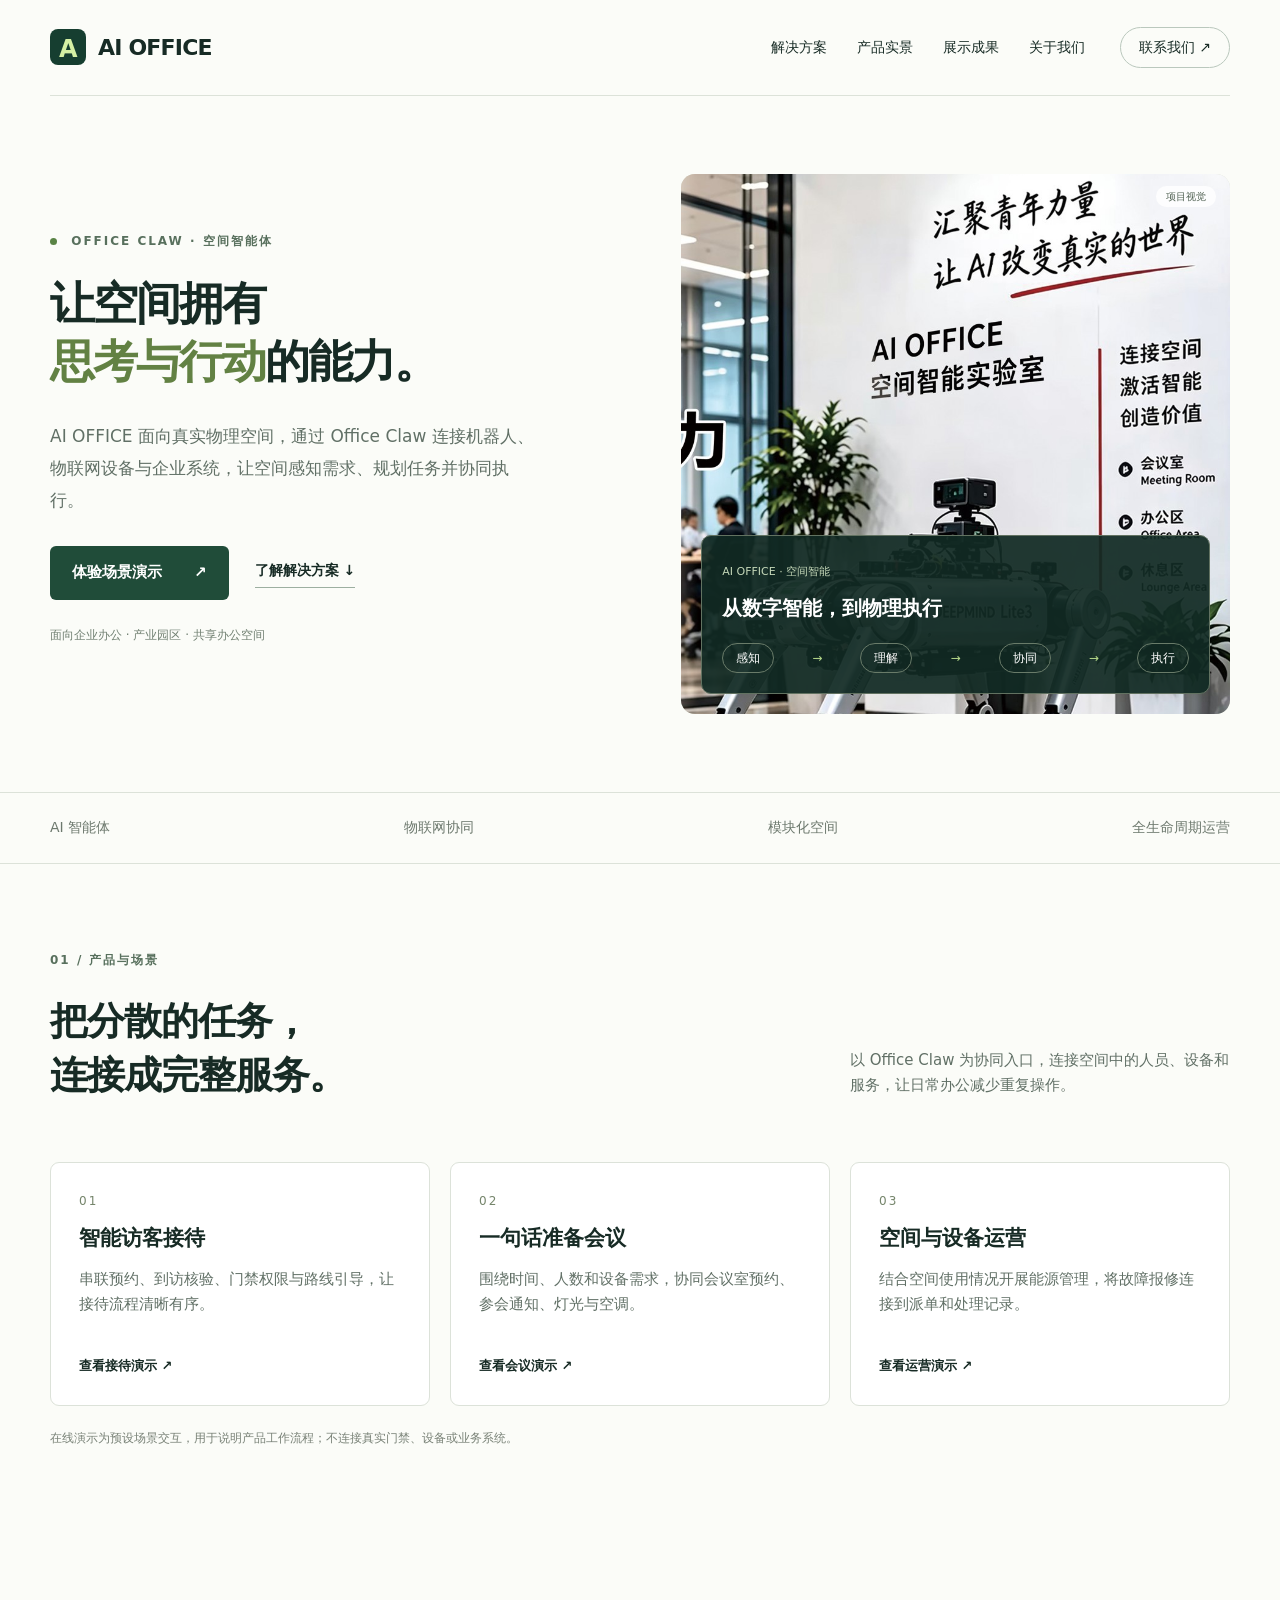
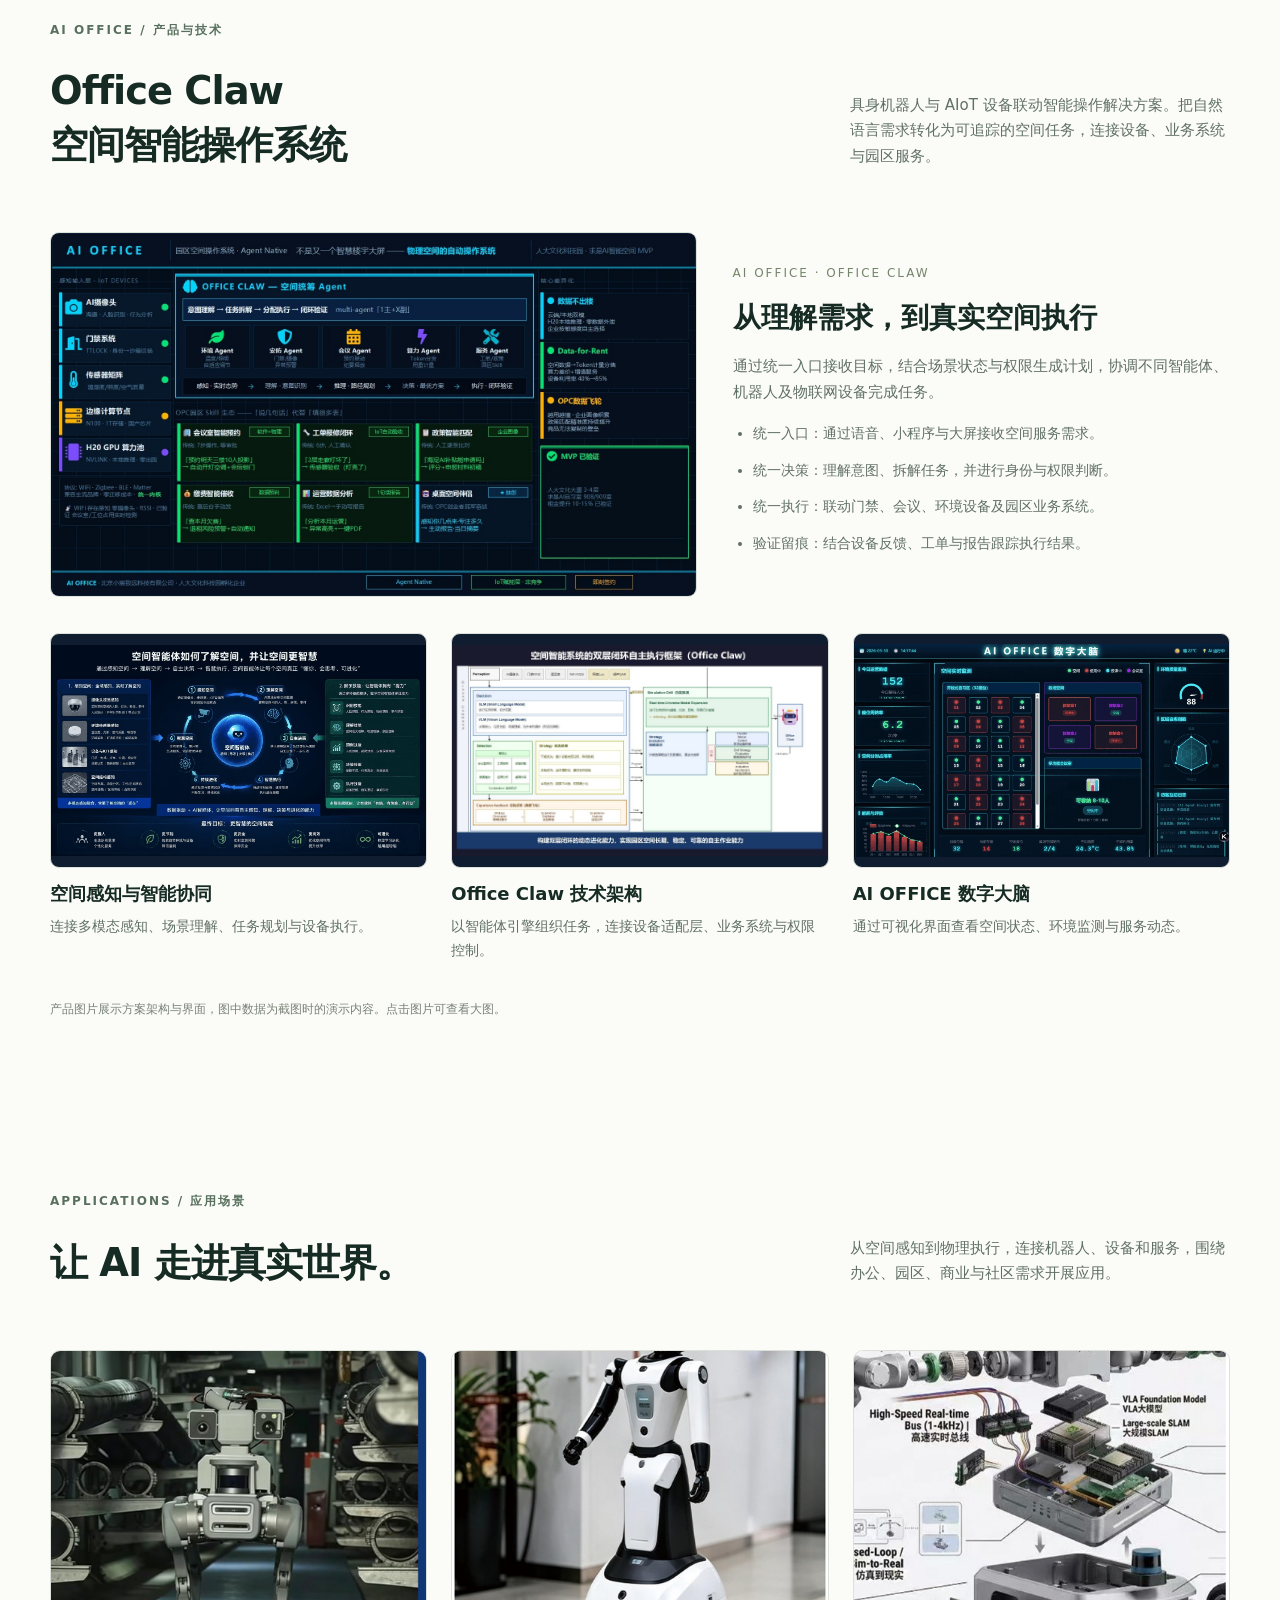
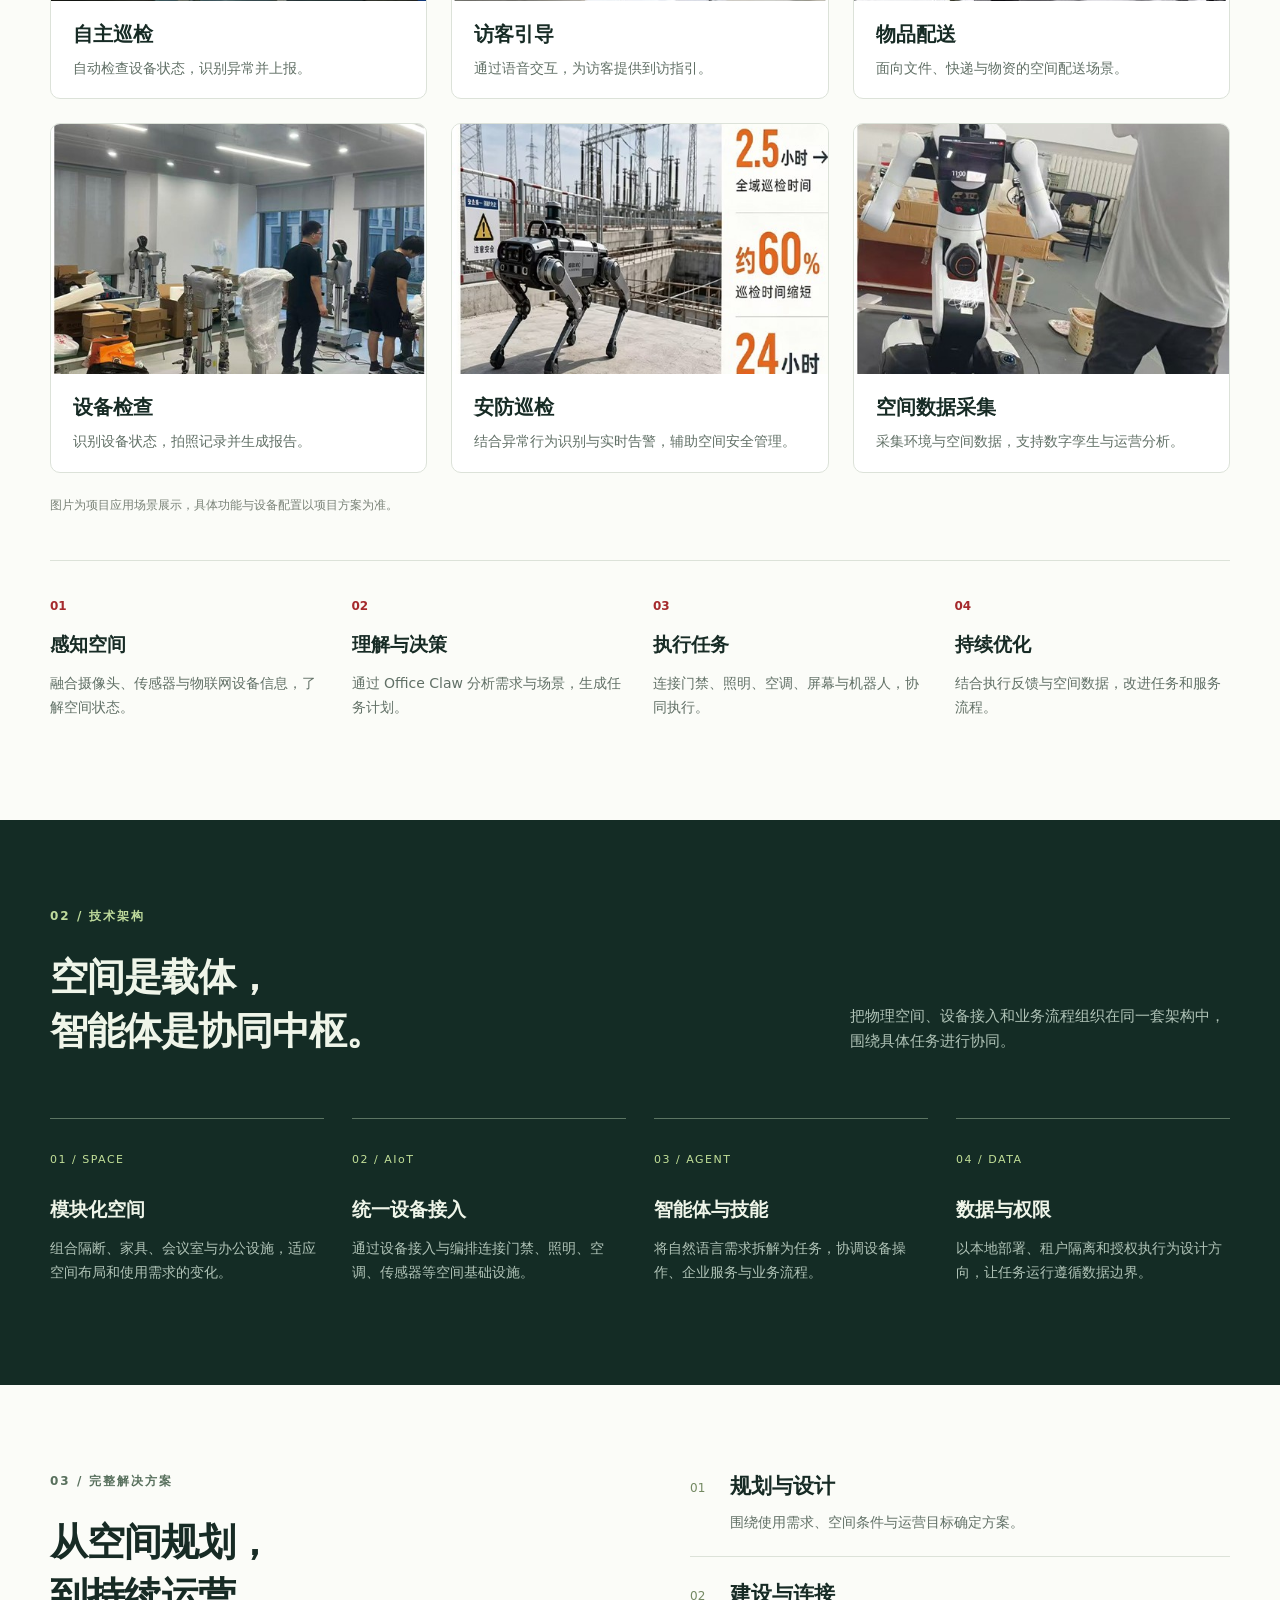
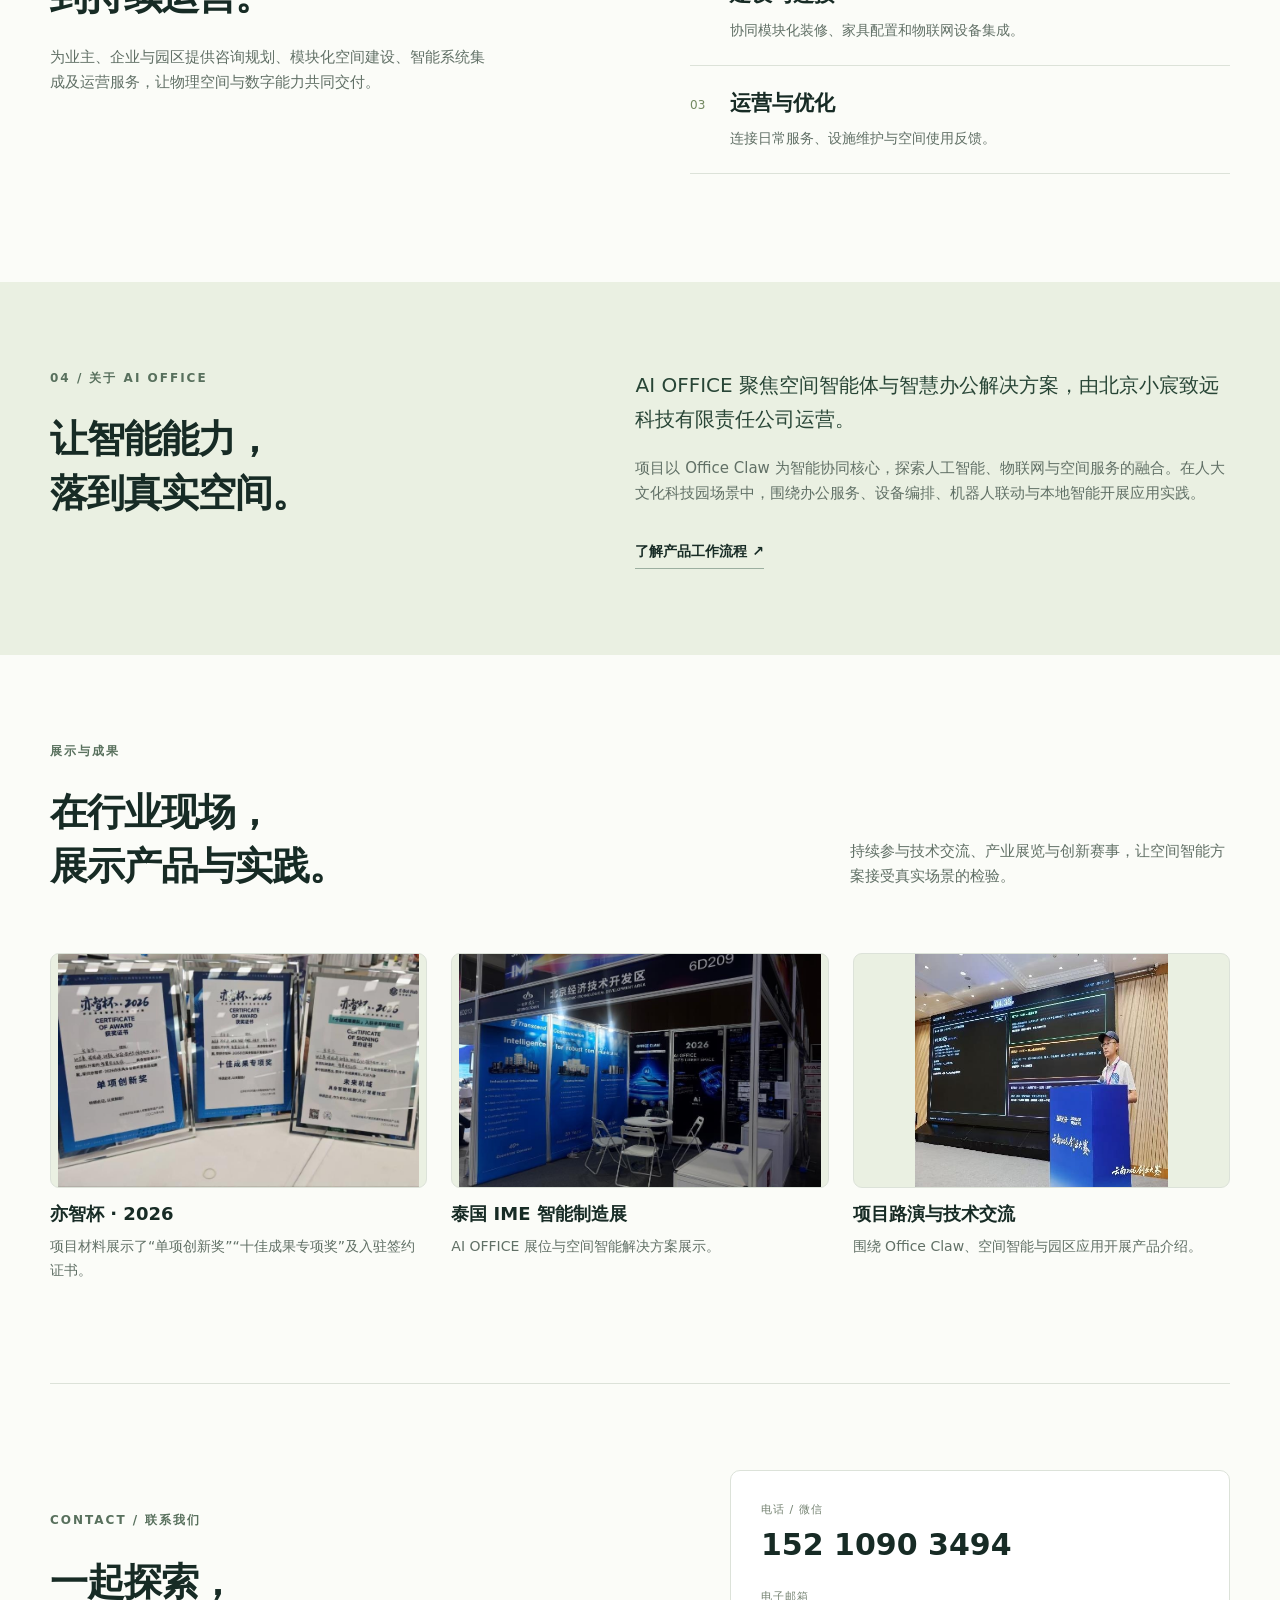
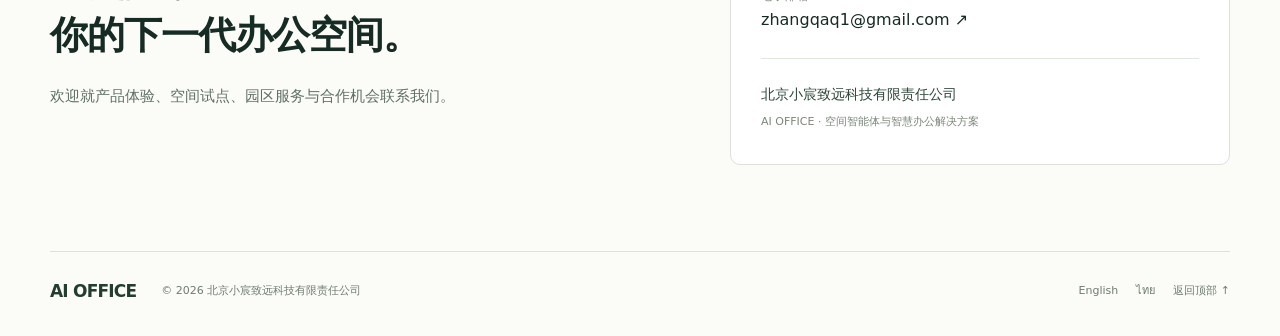
==== commit 456a21cf: "Remove personnel and add selected poster application materials" ====
--- a/index.html
+++ b/index.html
@@ -4,17 +4,17 @@
 <title>AI OFFICE｜空间智能体与智慧办公解决方案</title>
 <meta content="AI OFFICE 将 Office Claw 空间智能体、物联网与模块化办公空间连接起来，提供智能接待、会议协同、设备管理及空间运营解决方案。北京小宸致远科技有限责任公司。" name="description"/>
 <meta content="AI OFFICE｜让空间主动为你服务" property="og:title"/><meta content="空间智能体 × 物联网 × 模块化办公。了解产品、体验场景、联系团队。" property="og:description"/><meta content="https://zhangqaq1-bot.github.io/Thailand-AI-OFFICE-PUBLIC/demo-meeting.jpg" property="og:image"/>
-<meta content="#122520" name="theme-color"/><link href="./favicon.svg" rel="icon"/><link href="./company.css?v=20260921" rel="stylesheet"/>
+<meta content="#122520" name="theme-color"/><link href="./favicon.svg" rel="icon"/><link href="./company.css?v=20260921-poster" rel="stylesheet"/>
 </head><body><a class="skip" href="#main">跳转到内容</a>
 <header class="wrap"><a aria-label="AI OFFICE 首页" class="brand" href="./index.html"><span class="mark">A</span> AI OFFICE</a><nav aria-label="主导航"><a href="#solution">解决方案</a><a href="#practice">产品实景</a><a href="#achievements">展示成果</a><a href="#about">关于我们</a></nav><a class="nav-contact" href="#contact">联系我们 ↗</a></header>
-<main id="main"><section class="hero wrap"><div class="hero-copy"><p class="eyebrow"><span class="dot"></span> OFFICE CLAW · 空间智能体</p><h1>让空间拥有<br/><span>思考与行动</span>的能力。</h1><p class="intro">AI OFFICE 面向真实物理空间，通过 Office Claw 连接机器人、物联网设备与企业系统，让空间感知需求、规划任务并协同执行。</p><div class="actions"><a class="button" href="./demo.html?lang=zh">体验场景演示 <span>↗</span></a><a class="secondary" href="#solution">了解解决方案 ↓</a></div><p class="caption">面向企业办公 · 产业园区 · 共享办公空间</p></div><div class="hero-visual"><img alt="智慧会议空间场景示意" fetchpriority="high" height="1024" src="./demo-meeting.jpg" width="1536"/><div class="visual-label"><span>从一句需求，到协同执行</span><strong>“准备好明天下午的会议。”</strong><div class="steps"><span>感知</span><i>→</i><span>理解</span><i>→</i><span>协同</span><i>→</i><span>执行</span></div></div><span class="image-note">场景示意</span></div></section>
+<main id="main"><section class="hero wrap"><div class="hero-copy"><p class="eyebrow"><span class="dot"></span> OFFICE CLAW · 空间智能体</p><h1>让空间拥有<br/><span>思考与行动</span>的能力。</h1><p class="intro">AI OFFICE 面向真实物理空间，通过 Office Claw 连接机器人、物联网设备与企业系统，让空间感知需求、规划任务并协同执行。</p><div class="actions"><a class="button" href="./demo.html?lang=zh">体验场景演示 <span>↗</span></a><a class="secondary" href="#solution">了解解决方案 ↓</a></div><p class="caption">面向企业办公 · 产业园区 · 共享办公空间</p></div><div class="hero-visual"><img alt="AI OFFICE 空间智能实验室与机器人项目视觉" fetchpriority="high" height="1260" src="./assets/poster-space-robot.jpg" width="900"/><div class="visual-label"><span>AI OFFICE · 空间智能</span><strong>从数字智能，到物理执行</strong><div class="steps"><span>感知</span><i>→</i><span>理解</span><i>→</i><span>协同</span><i>→</i><span>执行</span></div></div><span class="image-note">项目视觉</span></div></section>
 <div class="strip"><div class="wrap"><span>AI 智能体</span><span>物联网协同</span><span>模块化空间</span><span>全生命周期运营</span></div></div>
 <section class="section wrap" id="solution"><div class="section-head"><div><p class="eyebrow">01 / 产品与场景</p><h2>把分散的任务，<br/>连接成完整服务。</h2></div><p>以 Office Claw 为协同入口，连接空间中的人员、设备和服务，让日常办公减少重复操作。</p></div><div class="cards">
 <article><span class="number">01</span><h3>智能访客接待</h3><p>串联预约、到访核验、门禁权限与路线引导，让接待流程清晰有序。</p><a href="./demo.html?lang=zh&amp;scene=0">查看接待演示 ↗</a></article>
 <article><span class="number">02</span><h3>一句话准备会议</h3><p>围绕时间、人数和设备需求，协同会议室预约、参会通知、灯光与空调。</p><a href="./demo.html?lang=zh&amp;scene=1">查看会议演示 ↗</a></article>
 <article><span class="number">03</span><h3>空间与设备运营</h3><p>结合空间使用情况开展能源管理，将故障报修连接到派单和处理记录。</p><a href="./demo.html?lang=zh&amp;scene=3">查看运营演示 ↗</a></article></div><p class="note">在线演示为预设场景交互，用于说明产品工作流程；不连接真实门禁、设备或业务系统。</p></section>
-<section class="section wrap" id="practice"><div class="section-head"><div><p class="eyebrow">AI OFFICE / 产品与技术</p><h2>Office Claw<br/>空间智能操作系统</h2></div><p>具身机器人与 AIoT 设备联动智能操作解决方案。把自然语言需求转化为可追踪的空间任务，连接设备、业务系统与园区服务。</p></div><div class="product-feature"><a aria-label="查看大图：Office Claw 空间智能操作平台界面" class="material-image" href="./assets/office-claw-platform.jpg" rel="noopener" target="_blank"><img alt="Office Claw 空间智能操作平台界面" decoding="async" height="900" loading="lazy" src="./assets/office-claw-platform.jpg" width="1600"/></a><div><span class="number">AI OFFICE · OFFICE CLAW</span><h3>从理解需求，到真实空间执行</h3><p>通过统一入口接收目标，结合场景状态与权限生成计划，协调不同智能体、机器人及物联网设备完成任务。</p><ul><li>统一入口：通过语音、小程序与大屏接收空间服务需求。</li><li>统一决策：理解意图、拆解任务，并进行身份与权限判断。</li><li>统一执行：联动门禁、会议、环境设备及园区业务系统。</li><li>验证留痕：结合设备反馈、工单与报告跟踪执行结果。</li></ul></div></div><div class="material-grid"><figure><a aria-label="查看大图：空间感知与智能协同" class="material-image" href="./assets/space-intelligence.jpg" rel="noopener" target="_blank"><img alt="空间感知与智能协同" decoding="async" height="769" loading="lazy" src="./assets/space-intelligence.jpg" width="1366"/></a><figcaption><h3>空间感知与智能协同</h3><p>连接多模态感知、场景理解、任务规划与设备执行。</p></figcaption></figure><figure><a aria-label="查看大图：Office Claw 技术架构" class="material-image" href="./assets/office-claw-architecture.jpg" rel="noopener" target="_blank"><img alt="Office Claw 技术架构" decoding="async" height="900" loading="lazy" src="./assets/office-claw-architecture.jpg" width="1600"/></a><figcaption><h3>Office Claw 技术架构</h3><p>以智能体引擎组织任务，连接设备适配层、业务系统与权限控制。</p></figcaption></figure><figure><a aria-label="查看大图：AI OFFICE 数字大脑" class="material-image" href="./assets/office-digital-brain.jpg" rel="noopener" target="_blank"><img alt="AI OFFICE 数字大脑" decoding="async" height="775" loading="lazy" src="./assets/office-digital-brain.jpg" width="1366"/></a><figcaption><h3>AI OFFICE 数字大脑</h3><p>通过可视化界面查看空间状态、环境监测与服务动态。</p></figcaption></figure></div><p class="note">产品图片展示方案架构与界面，图中数据为截图时的演示内容。点击图片可查看大图。</p></section><section class="technology" id="technology"><div class="wrap section"><div class="section-head"><div><p class="eyebrow">02 / 技术架构</p><h2>空间是载体，<br/>智能体是协同中枢。</h2></div><p>把物理空间、设备接入和业务流程组织在同一套架构中，围绕具体任务进行协同。</p></div><div class="layers"><article><span>01 / SPACE</span><h3>模块化空间</h3><p>组合隔断、家具、会议室与办公设施，适应空间布局和使用需求的变化。</p></article><article><span>02 / AIoT</span><h3>统一设备接入</h3><p>通过设备接入与编排连接门禁、照明、空调、传感器等空间基础设施。</p></article><article><span>03 / AGENT</span><h3>智能体与技能</h3><p>将自然语言需求拆解为任务，协调设备操作、企业服务与业务流程。</p></article><article><span>04 / DATA</span><h3>数据与权限</h3><p>以本地部署、租户隔离和授权执行为设计方向，让任务运行遵循数据边界。</p></article></div></div></section>
+<section class="section wrap" id="practice"><div class="section-head"><div><p class="eyebrow">AI OFFICE / 产品与技术</p><h2>Office Claw<br/>空间智能操作系统</h2></div><p>具身机器人与 AIoT 设备联动智能操作解决方案。把自然语言需求转化为可追踪的空间任务，连接设备、业务系统与园区服务。</p></div><div class="product-feature"><a aria-label="查看大图：Office Claw 空间智能操作平台界面" class="material-image" href="./assets/office-claw-platform.jpg" rel="noopener" target="_blank"><img alt="Office Claw 空间智能操作平台界面" decoding="async" height="900" loading="lazy" src="./assets/office-claw-platform.jpg" width="1600"/></a><div><span class="number">AI OFFICE · OFFICE CLAW</span><h3>从理解需求，到真实空间执行</h3><p>通过统一入口接收目标，结合场景状态与权限生成计划，协调不同智能体、机器人及物联网设备完成任务。</p><ul><li>统一入口：通过语音、小程序与大屏接收空间服务需求。</li><li>统一决策：理解意图、拆解任务，并进行身份与权限判断。</li><li>统一执行：联动门禁、会议、环境设备及园区业务系统。</li><li>验证留痕：结合设备反馈、工单与报告跟踪执行结果。</li></ul></div></div><div class="material-grid"><figure><a aria-label="查看大图：空间感知与智能协同" class="material-image" href="./assets/space-intelligence.jpg" rel="noopener" target="_blank"><img alt="空间感知与智能协同" decoding="async" height="769" loading="lazy" src="./assets/space-intelligence.jpg" width="1366"/></a><figcaption><h3>空间感知与智能协同</h3><p>连接多模态感知、场景理解、任务规划与设备执行。</p></figcaption></figure><figure><a aria-label="查看大图：Office Claw 技术架构" class="material-image" href="./assets/office-claw-architecture.jpg" rel="noopener" target="_blank"><img alt="Office Claw 技术架构" decoding="async" height="900" loading="lazy" src="./assets/office-claw-architecture.jpg" width="1600"/></a><figcaption><h3>Office Claw 技术架构</h3><p>以智能体引擎组织任务，连接设备适配层、业务系统与权限控制。</p></figcaption></figure><figure><a aria-label="查看大图：AI OFFICE 数字大脑" class="material-image" href="./assets/office-digital-brain.jpg" rel="noopener" target="_blank"><img alt="AI OFFICE 数字大脑" decoding="async" height="775" loading="lazy" src="./assets/office-digital-brain.jpg" width="1366"/></a><figcaption><h3>AI OFFICE 数字大脑</h3><p>通过可视化界面查看空间状态、环境监测与服务动态。</p></figcaption></figure></div><p class="note">产品图片展示方案架构与界面，图中数据为截图时的演示内容。点击图片可查看大图。</p></section><section class="section wrap" id="applications"><div class="section-head"><div><p class="eyebrow">APPLICATIONS / 应用场景</p><h2>让 AI 走进真实世界。</h2></div><p>从空间感知到物理执行，连接机器人、设备和服务，围绕办公、园区、商业与社区需求开展应用。</p></div><div class="poster-scenarios"><article><img alt="自主巡检场景示意" height="650" loading="lazy" src="./assets/poster-patrol.jpg" width="495"/><div><h3>自主巡检</h3><p>自动检查设备状态，识别异常并上报。</p></div></article><article><img alt="访客引导场景示意" height="640" loading="lazy" src="./assets/poster-guide.jpg" width="500"/><div><h3>访客引导</h3><p>通过语音交互，为访客提供到访指引。</p></div></article><article><img alt="物品配送场景示意" height="646" loading="lazy" src="./assets/poster-delivery.jpg" width="500"/><div><h3>物品配送</h3><p>面向文件、快递与物资的空间配送场景。</p></div></article><article><img alt="设备检查场景示意" height="640" loading="lazy" src="./assets/poster-inspection.jpg" width="500"/><div><h3>设备检查</h3><p>识别设备状态，拍照记录并生成报告。</p></div></article><article><img alt="安防巡检场景示意" height="645" loading="lazy" src="./assets/poster-security.jpg" width="500"/><div><h3>安防巡检</h3><p>结合异常行为识别与实时告警，辅助空间安全管理。</p></div></article><article><img alt="空间数据采集场景示意" height="646" loading="lazy" src="./assets/poster-data.jpg" width="500"/><div><h3>空间数据采集</h3><p>采集环境与空间数据，支持数字孪生与运营分析。</p></div></article></div><p class="note">图片为项目应用场景展示，具体功能与设备配置以项目方案为准。</p><div class="poster-flow"><article><span>01</span><h3>感知空间</h3><p>融合摄像头、传感器与物联网设备信息，了解空间状态。</p></article><article><span>02</span><h3>理解与决策</h3><p>通过 Office Claw 分析需求与场景，生成任务计划。</p></article><article><span>03</span><h3>执行任务</h3><p>连接门禁、照明、空调、屏幕与机器人，协同执行。</p></article><article><span>04</span><h3>持续优化</h3><p>结合执行反馈与空间数据，改进任务和服务流程。</p></article></div></section><section class="technology" id="technology"><div class="wrap section"><div class="section-head"><div><p class="eyebrow">02 / 技术架构</p><h2>空间是载体，<br/>智能体是协同中枢。</h2></div><p>把物理空间、设备接入和业务流程组织在同一套架构中，围绕具体任务进行协同。</p></div><div class="layers"><article><span>01 / SPACE</span><h3>模块化空间</h3><p>组合隔断、家具、会议室与办公设施，适应空间布局和使用需求的变化。</p></article><article><span>02 / AIoT</span><h3>统一设备接入</h3><p>通过设备接入与编排连接门禁、照明、空调、传感器等空间基础设施。</p></article><article><span>03 / AGENT</span><h3>智能体与技能</h3><p>将自然语言需求拆解为任务，协调设备操作、企业服务与业务流程。</p></article><article><span>04 / DATA</span><h3>数据与权限</h3><p>以本地部署、租户隔离和授权执行为设计方向，让任务运行遵循数据边界。</p></article></div></div></section>
 <section class="section wrap delivery"><div><p class="eyebrow">03 / 完整解决方案</p><h2>从空间规划，<br/>到持续运营。</h2><p>为业主、企业与园区提供咨询规划、模块化空间建设、智能系统集成及运营服务，让物理空间与数字能力共同交付。</p></div><ol><li><span>01</span><div><h3>规划与设计</h3><p>围绕使用需求、空间条件与运营目标确定方案。</p></div></li><li><span>02</span><div><h3>建设与连接</h3><p>协同模块化装修、家具配置和物联网设备集成。</p></div></li><li><span>03</span><div><h3>运营与优化</h3><p>连接日常服务、设施维护与空间使用反馈。</p></div></li></ol></section>
-<section class="about" id="about"><div class="section wrap about-grid"><div><p class="eyebrow">04 / 关于 AI OFFICE</p><h2>让智能能力，<br/>落到真实空间。</h2></div><div><p class="about-lead">AI OFFICE 聚焦空间智能体与智慧办公解决方案，由北京小宸致远科技有限责任公司运营。</p><p>项目以 Office Claw 为智能协同核心，探索人工智能、物联网与空间服务的融合。在人大文化科技园场景中，围绕办公服务、设备编排、机器人联动与本地智能开展应用实践。</p><a class="secondary" href="./demo.html?lang=zh">了解产品工作流程 ↗</a></div></div><div class="wrap team-block"><h3>团队介绍</h3><p>团队覆盖园区运营、AIoT 硬件、智能体平台与项目交付，结合空间业务需求推进产品开发。</p><div class="team-grid"><article><b>张星辰</b><span>创始人 / CEO</span><p>负责商业规划、园区运营与客户合作。</p></article><article><b>杨凯</b><span>联合创始人</span><p>负责产品、AIoT 硬件与客户服务。</p></article><article><b>苏锦华</b><span>CTO / 技术负责人</span><p>负责 Office Claw 平台架构与大模型部署。</p></article><article><b>杨晓杰</b><span>合伙人</span><p>负责财务管理、项目运营与生态合作。</p></article></div></div></section>
+<section class="about" id="about"><div class="section wrap about-grid"><div><p class="eyebrow">04 / 关于 AI OFFICE</p><h2>让智能能力，<br/>落到真实空间。</h2></div><div><p class="about-lead">AI OFFICE 聚焦空间智能体与智慧办公解决方案，由北京小宸致远科技有限责任公司运营。</p><p>项目以 Office Claw 为智能协同核心，探索人工智能、物联网与空间服务的融合。在人大文化科技园场景中，围绕办公服务、设备编排、机器人联动与本地智能开展应用实践。</p><a class="secondary" href="./demo.html?lang=zh">了解产品工作流程 ↗</a></div></div></section>
 <section class="section wrap" id="achievements"><div class="section-head"><div><p class="eyebrow">展示与成果</p><h2>在行业现场，<br/>展示产品与实践。</h2></div><p>持续参与技术交流、产业展览与创新赛事，让空间智能方案接受真实场景的检验。</p></div><div class="material-grid achievement-grid"><figure><a aria-label="查看大图：亦智杯 · 2026" class="material-image" href="./assets/awards.jpg" rel="noopener" target="_blank"><img alt="亦智杯 · 2026" decoding="async" height="573" loading="lazy" src="./assets/awards.jpg" width="886"/></a><figcaption><h3>亦智杯 · 2026</h3><p>项目材料展示了“单项创新奖”“十佳成果专项奖”及入驻签约证书。</p></figcaption></figure><figure><a aria-label="查看大图：泰国 IME 智能制造展" class="material-image" href="./assets/thailand-exhibition.jpg" rel="noopener" target="_blank"><img alt="泰国 IME 智能制造展" decoding="async" height="543" loading="lazy" src="./assets/thailand-exhibition.jpg" width="841"/></a><figcaption><h3>泰国 IME 智能制造展</h3><p>AI OFFICE 展位与空间智能解决方案展示。</p></figcaption></figure><figure><a aria-label="查看大图：项目路演与技术交流" class="material-image" href="./assets/roadshow.jpg" rel="noopener" target="_blank"><img alt="项目路演与技术交流" decoding="async" height="457" loading="lazy" src="./assets/roadshow.jpg" width="494"/></a><figcaption><h3>项目路演与技术交流</h3><p>围绕 Office Claw、空间智能与园区应用开展产品介绍。</p></figcaption></figure></div></section><section class="section wrap contact" id="contact"><div><p class="eyebrow">CONTACT / 联系我们</p><h2>一起探索，<br/>你的下一代办公空间。</h2><p>欢迎就产品体验、空间试点、园区服务与合作机会联系我们。</p></div><div class="contact-card"><span>电话 / 微信</span><a class="phone" href="tel:+8615210903494">152 1090 3494</a><span>电子邮箱</span><a href="mailto:zhangqaq1@gmail.com">zhangqaq1@gmail.com ↗</a><hr/><p>北京小宸致远科技有限责任公司</p><small>AI OFFICE · 空间智能体与智慧办公解决方案</small></div></section></main>
 <footer class="wrap"><a class="brand" href="./index.html">AI OFFICE</a><span>© 2026 北京小宸致远科技有限责任公司</span><div><a href="./en.html" lang="en">English</a><a href="./th.html" lang="th">ไทย</a><a href="#main">返回顶部 ↑</a></div></footer></body></html>
--- a/company.css
+++ b/company.css
@@ -1,3 +1,6 @@
 *{box-sizing:border-box}html{scroll-behavior:smooth;scroll-padding-top:24px}body{margin:0;color:#172b25;background:#fbfcf8;font-family:system-ui,-apple-system,"Segoe UI","Microsoft YaHei","PingFang SC",sans-serif;line-height:1.7}a{color:inherit;text-decoration:none}a:focus-visible{outline:3px solid #dc851c;outline-offset:5px}img{max-width:100%;display:block}.wrap{width:min(1180px,calc(100% - 80px));margin:auto}header{min-height:96px;display:flex;align-items:center;gap:35px;border-bottom:1px solid #dce2d9}.brand{font-size:22px;font-weight:850;letter-spacing:-.8px;display:flex;align-items:center;gap:12px}.mark{background:#163e30;color:#d5f0a4;width:36px;height:36px;display:grid;place-items:center;border-radius:8px;font-size:24px}nav{display:flex;gap:30px;margin-left:auto;font-size:14px}.nav-contact{font-size:14px;border:1px solid #bac8bd;padding:8px 18px;border-radius:30px}.hero{display:grid;grid-template-columns:1.05fr 1fr;gap:55px;align-items:center;padding-top:78px;padding-bottom:78px}.eyebrow{font-size:12px;letter-spacing:2px;font-weight:700;margin:0 0 24px;color:#58705d}.dot{display:inline-block;width:7px;height:7px;border-radius:50%;background:#598345;margin-right:8px}h1{font-size:clamp(36px,3.5vw,53px);line-height:1.3;letter-spacing:-2px;margin:0 0 28px}h1 span{color:#628143}h2{font-size:clamp(28px,3vw,40px);line-height:1.4;letter-spacing:-1px;margin:0 0 22px}h3{font-size:21px;line-height:1.5;margin:12px 0}p{color:#617066;font-size:15px}.intro{font-size:17px;line-height:1.9;max-width:490px}.actions{display:flex;align-items:center;gap:26px;margin:30px 0 20px;flex-wrap:wrap}.button{display:inline-flex;gap:32px;padding:14px 22px;background:#204c39;color:white;border-radius:6px;font-weight:650;font-size:15px}.button:hover{background:#30644b}.secondary{font-size:14px;font-weight:650;border-bottom:1px solid #9cafa0;padding-bottom:4px}.caption{font-size:12px;color:#718072;margin-top:25px}.hero-visual{position:relative;min-width:0;border-radius:14px;overflow:hidden;background:#d9dfcd}.hero-visual img{width:100%;height:440px;object-fit:cover}.visual-label{position:absolute;bottom:20px;left:20px;right:20px;padding:20px;background:#122a24ed;border:1px solid #627261;border-radius:10px;color:white}.visual-label>span{font-size:11px;color:#c4d7b8}.visual-label strong{display:block;font-size:20px;margin:7px 0 18px}.steps{display:flex;align-items:center;justify-content:space-between;font-size:12px}.steps span{border:1px solid #697b69;border-radius:30px;padding:4px 13px}.steps i{color:#b5d889;font-style:normal}.image-note{position:absolute;top:12px;right:14px;background:#ffffffd9;padding:2px 10px;border-radius:20px;font-size:10px;color:#526354}.strip{border-top:1px solid #dce2d9;border-bottom:1px solid #dce2d9}.strip .wrap{display:flex;justify-content:space-between;gap:12px;padding:23px 0;color:#6d796e;font-size:14px}.section{padding-top:86px;padding-bottom:86px}.section-head{display:flex;align-items:end;justify-content:space-between;gap:60px;margin-bottom:38px}.section-head>p{max-width:380px;margin-bottom:25px}.cards{display:grid;grid-template-columns:repeat(3,1fr);gap:20px}.cards article{background:white;border:1px solid #dce2d9;border-radius:9px;padding:28px;display:flex;flex-direction:column}.number{font-size:12px;color:#75856b;letter-spacing:2px}.cards article p{margin-top:0;flex:1}.cards article a{font-size:13px;font-weight:650;margin-top:22px}.note{font-size:12px;color:#798277;margin:22px 0 0}.technology{background:#142c25;color:#eff5e9}.technology .eyebrow{color:#bfdb9c}.technology p{color:#b0c3b7}.layers{display:grid;grid-template-columns:repeat(4,1fr);gap:28px}.layers article{border-top:1px solid #5c7563;padding-top:25px}.layers span{font-size:11px;color:#c2df98;letter-spacing:1.5px}.layers h3{font-size:19px;margin-top:24px}.layers p{font-size:14px}.delivery{display:grid;grid-template-columns:1fr 1fr;gap:100px}.delivery>div>p:last-child{max-width:440px}.delivery ol{list-style:none;margin:0;padding:0}.delivery li{display:flex;gap:25px;padding:0 0 22px;margin:0 0 22px;border-bottom:1px solid #dce2d9}.delivery li>span{font-size:12px;color:#738962;padding-top:7px}.delivery h3{margin:0}.delivery li p{margin:8px 0 0;font-size:14px}.about{background:#eaf0e2}.about-grid{display:grid;grid-template-columns:1fr 1.2fr;gap:90px}.about-lead{font-size:20px;color:#284536;margin-top:0}.about .secondary{display:inline-block;margin-top:18px}.contact{display:grid;grid-template-columns:1.2fr 1fr;gap:80px;align-items:center}.contact-card{background:white;border:1px solid #dce2d9;border-radius:10px;padding:30px}.contact-card>span{display:block;font-size:11px;color:#748271;letter-spacing:1px}.contact-card>a{display:block;overflow-wrap:anywhere}.contact-card .phone{font-size:30px;font-weight:700;margin:4px 0 22px;line-height:1.4}.contact-card hr{border:0;border-top:1px solid #e0e7dd;margin:24px 0}.contact-card p{margin:0;color:#2c4638;font-size:14px}.contact-card small{font-size:11px;color:#7b877a}footer{border-top:1px solid #dce2d9;padding-top:25px;padding-bottom:30px;display:flex;align-items:center;gap:25px;font-size:11px;color:#6f7c70}footer .brand{font-size:17px;color:#233d30}footer div{margin-left:auto;display:flex;gap:18px}.skip{position:absolute;left:10px;top:-90px;background:white;padding:10px;z-index:9}.skip:focus{top:10px}@media(max-width:950px){.wrap{width:calc(100% - 48px)}.hero{gap:30px}.hero-visual img{height:400px}nav{gap:16px}.layers{grid-template-columns:repeat(2,1fr)}.delivery,.about-grid,.contact{gap:40px}.cards article{padding:22px}.visual-label strong{font-size:17px}.steps span{padding:3px 9px}}@media(max-width:700px){.wrap{width:calc(100% - 36px)}header{min-height:76px;gap:10px}.brand{font-size:19px}nav{display:none}.nav-contact{margin-left:auto;padding:6px 12px;font-size:12px}.hero{grid-template-columns:1fr;padding-top:42px;padding-bottom:40px;gap:28px}h1{font-size:38px;letter-spacing:-1.5px}.intro{font-size:15px}.eyebrow{font-size:10px;margin-bottom:18px}.hero-visual img{height:330px}.hero-copy .caption{margin-bottom:0}.strip .wrap{display:grid;grid-template-columns:1fr 1fr;text-align:center;font-size:12px;padding:17px 0}.section{padding-top:52px;padding-bottom:52px}.section-head{display:block;margin-bottom:25px}.section-head>p{max-width:none}.cards{grid-template-columns:1fr;gap:14px}.cards article{padding:24px}.cards article a{margin-top:10px}.layers{gap:25px 20px}.layers h3{font-size:17px}.layers p{font-size:13px}.delivery,.about-grid,.contact{grid-template-columns:1fr;gap:25px}.about-lead{font-size:18px}.contact-card{padding:24px}footer{flex-wrap:wrap;gap:14px}footer>span{width:100%;order:3}footer div{font-size:11px;gap:12px}.visual-label{left:14px;right:14px;bottom:14px}h2{font-size:30px}}@media(prefers-reduced-motion:reduce){html{scroll-behavior:auto}}
 /* Project materials, 2026-09-21 */
 .product-feature{display:grid;grid-template-columns:1.3fr 1fr;gap:36px;align-items:center;margin:30px 0 36px}.material-image{display:block;border-radius:9px;overflow:hidden;background:#101d30;border:1px solid #dce2d9}.material-image img{width:100%;height:auto}.product-feature h3{font-size:28px}.product-feature ul{padding-left:20px;font-size:14px;color:#617066;line-height:1.9}.product-feature li{margin:10px 0}.material-grid{display:grid;grid-template-columns:repeat(3,minmax(0,1fr));gap:24px}.material-grid figure{margin:0;min-width:0}.material-grid .material-image{aspect-ratio:16/10;display:flex;align-items:center}.material-grid img{max-height:100%;object-fit:contain}.material-grid h3{font-size:18px;margin-bottom:8px}.material-grid p{font-size:14px;margin-top:0}.video-block{display:grid;grid-template-columns:.65fr 1.35fr;gap:36px;align-items:center;margin-top:48px;background:#edf1e8;padding:28px;border-radius:12px}.video-block video{display:block;width:100%;aspect-ratio:16/9;background:#101b25;border-radius:6px}.video-link{display:inline-block;margin-top:10px;font-size:12px;text-decoration:underline}.team-block{padding-bottom:65px}.team-grid{display:grid;grid-template-columns:repeat(4,minmax(0,1fr));gap:22px;margin-top:25px}.team-grid article{border-top:1px solid #b8c7ad;padding-top:20px}.team-grid b{display:block;font-size:19px}.team-grid span{font-size:12px;color:#647858}.team-grid p{font-size:13px}.achievement-grid .material-image{background:#eaf0e2}#achievements{border-bottom:1px solid #dce2d9}@media(max-width:900px){.product-feature,.video-block{grid-template-columns:1fr}.material-grid{gap:18px}.team-grid{grid-template-columns:repeat(2,minmax(0,1fr))}}@media(max-width:700px){.material-grid{grid-template-columns:1fr}.product-feature{gap:20px}.video-block{padding:18px;gap:14px}.team-grid{gap:18px}.team-block{padding-bottom:45px}.material-grid .material-image{aspect-ratio:auto}.material-grid img{max-height:none}}
+
+/* Poster applications */
+.hero-visual img{height:540px;object-position:center 42%}.poster-scenarios{display:grid;grid-template-columns:repeat(3,minmax(0,1fr));gap:24px}.poster-scenarios article{background:white;border:1px solid #dce2d9;border-radius:10px;overflow:hidden}.poster-scenarios img{width:100%;height:250px;object-fit:cover;object-position:center}.poster-scenarios article>div{padding:18px 22px}.poster-scenarios h3{margin:0 0 8px;font-size:20px}.poster-scenarios p{margin:0;font-size:14px}.poster-flow{display:grid;grid-template-columns:repeat(4,minmax(0,1fr));gap:26px;margin-top:44px;padding-top:30px;border-top:1px solid #dce2d9}.poster-flow span{color:#a52a2d;font-size:12px;font-weight:700}.poster-flow h3{font-size:19px}.poster-flow p{font-size:14px}@media(max-width:900px){.poster-scenarios{grid-template-columns:repeat(2,minmax(0,1fr))}.poster-flow{grid-template-columns:repeat(2,minmax(0,1fr))}}@media(max-width:700px){.hero-visual img{height:430px}.poster-scenarios{gap:14px}.poster-scenarios img{height:190px}.poster-scenarios article>div{padding:14px}.poster-scenarios h3{font-size:17px}.poster-scenarios p{font-size:13px}}@media(max-width:360px){.poster-scenarios{grid-template-columns:1fr}}
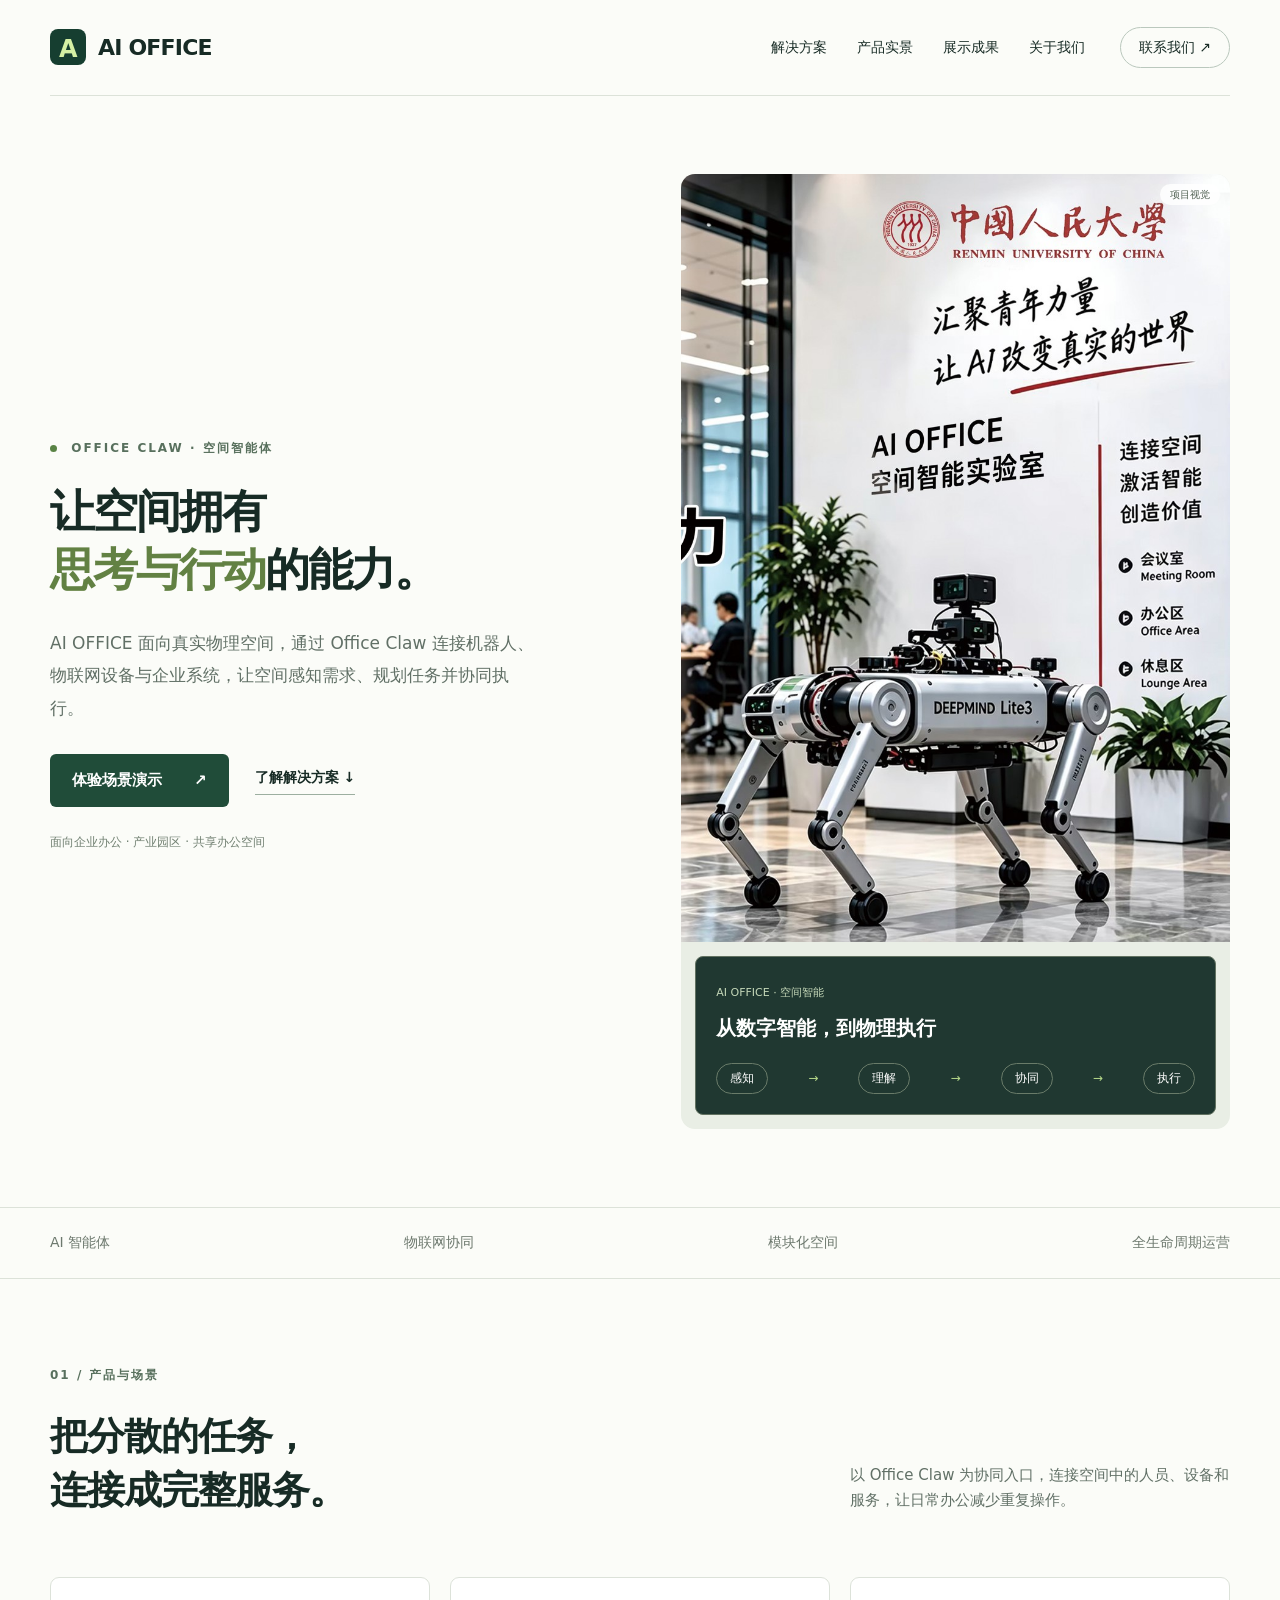
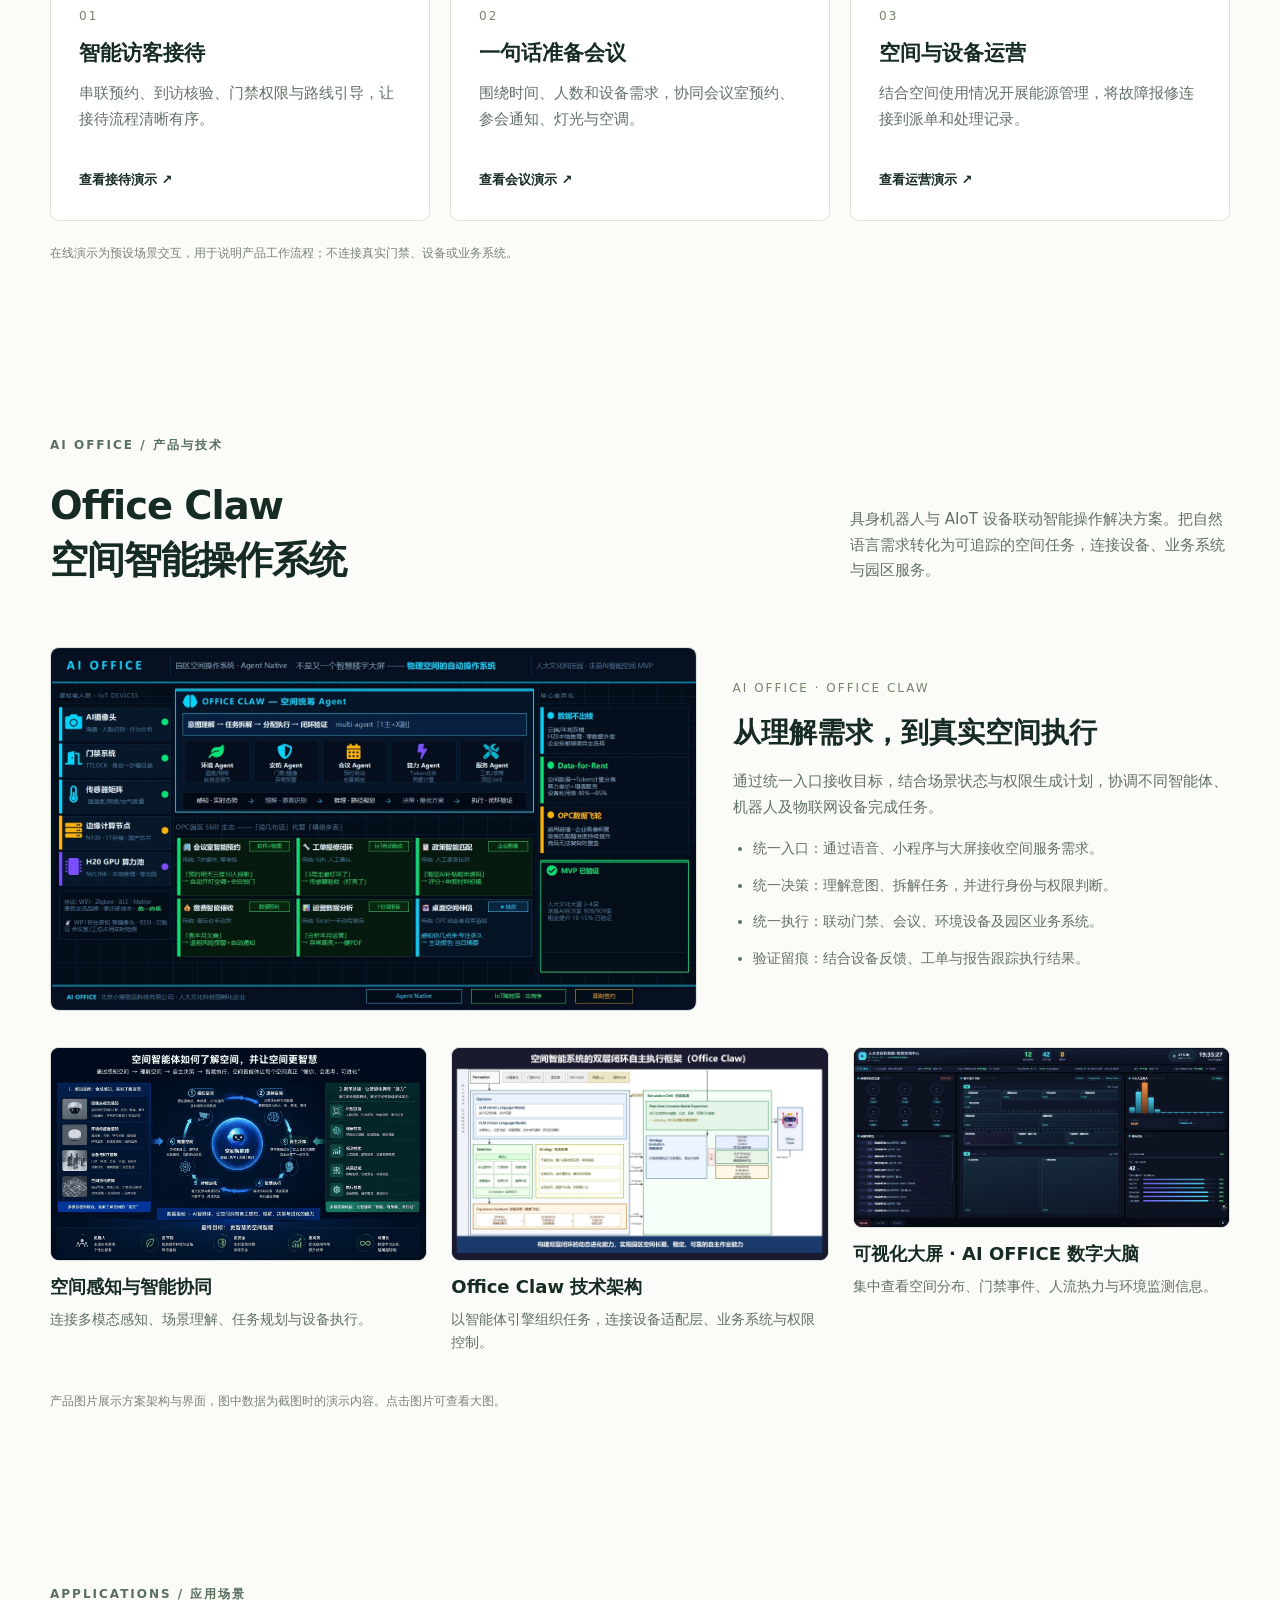
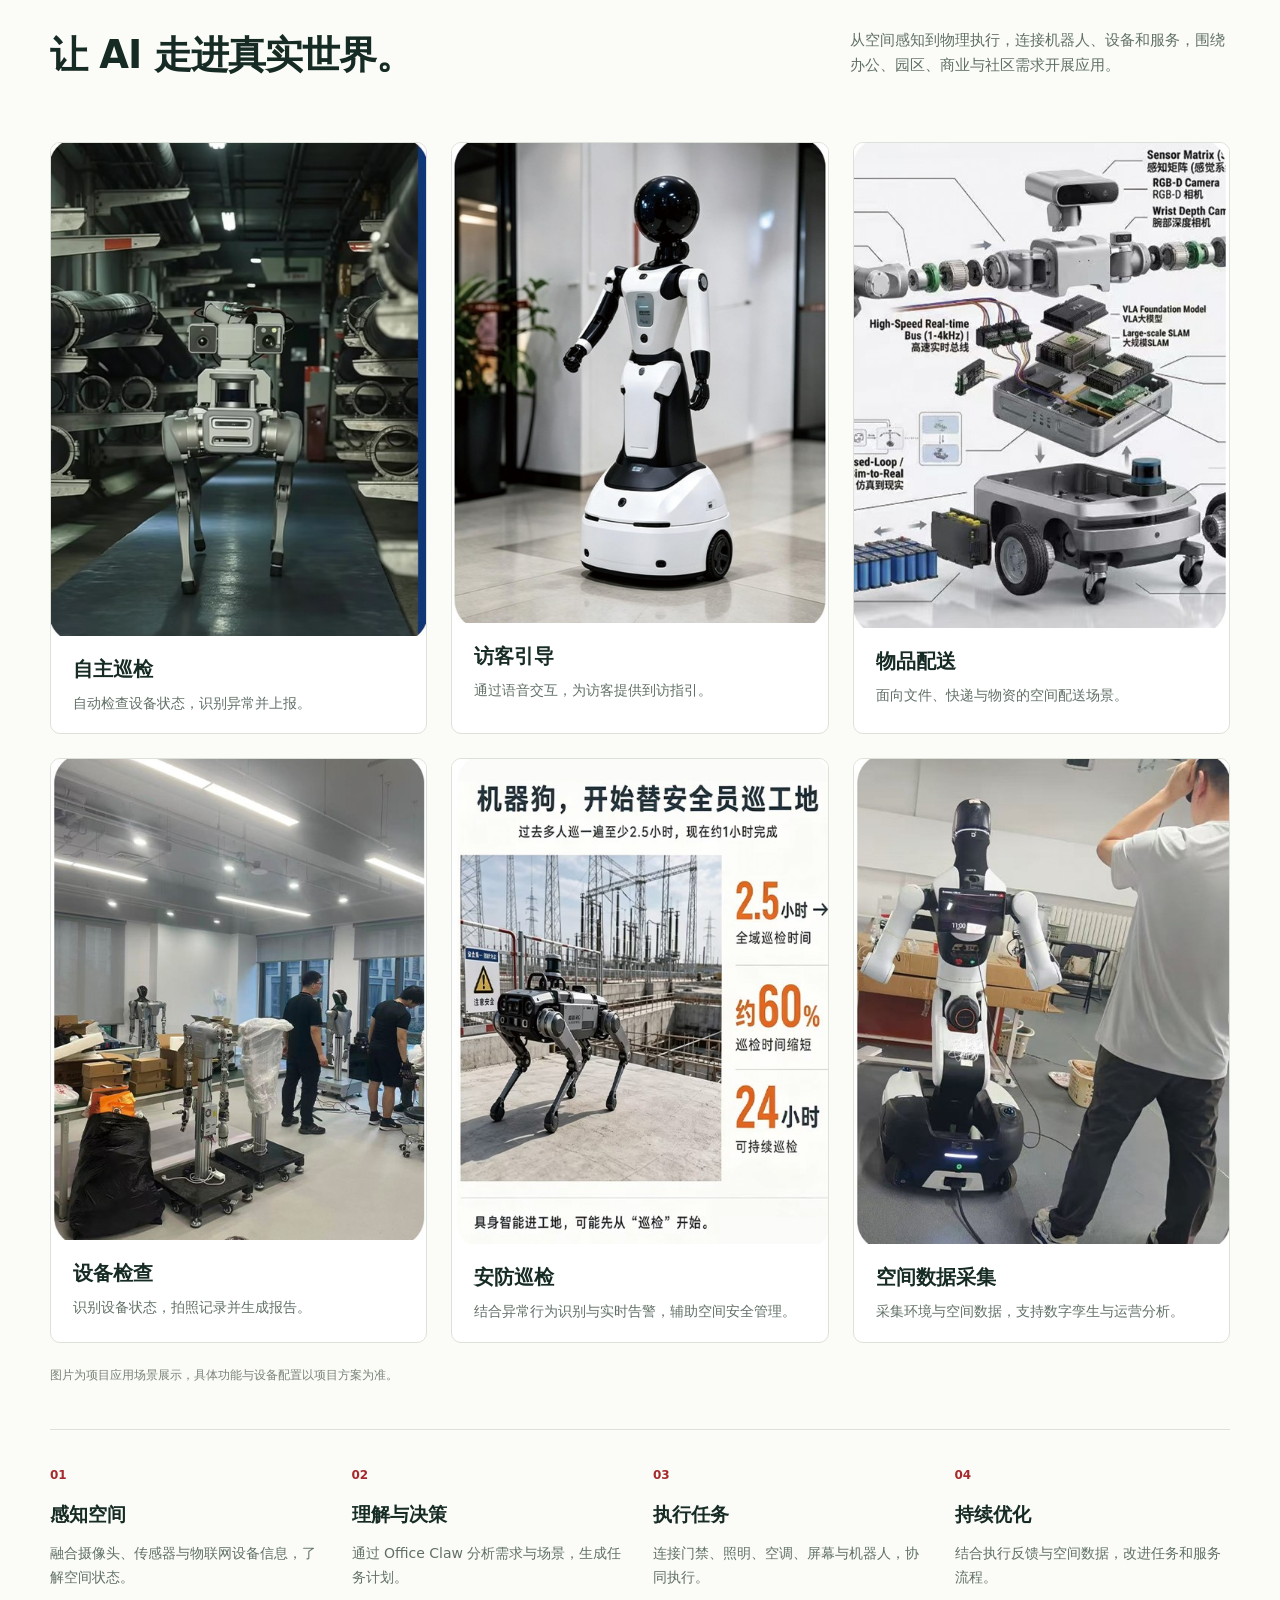
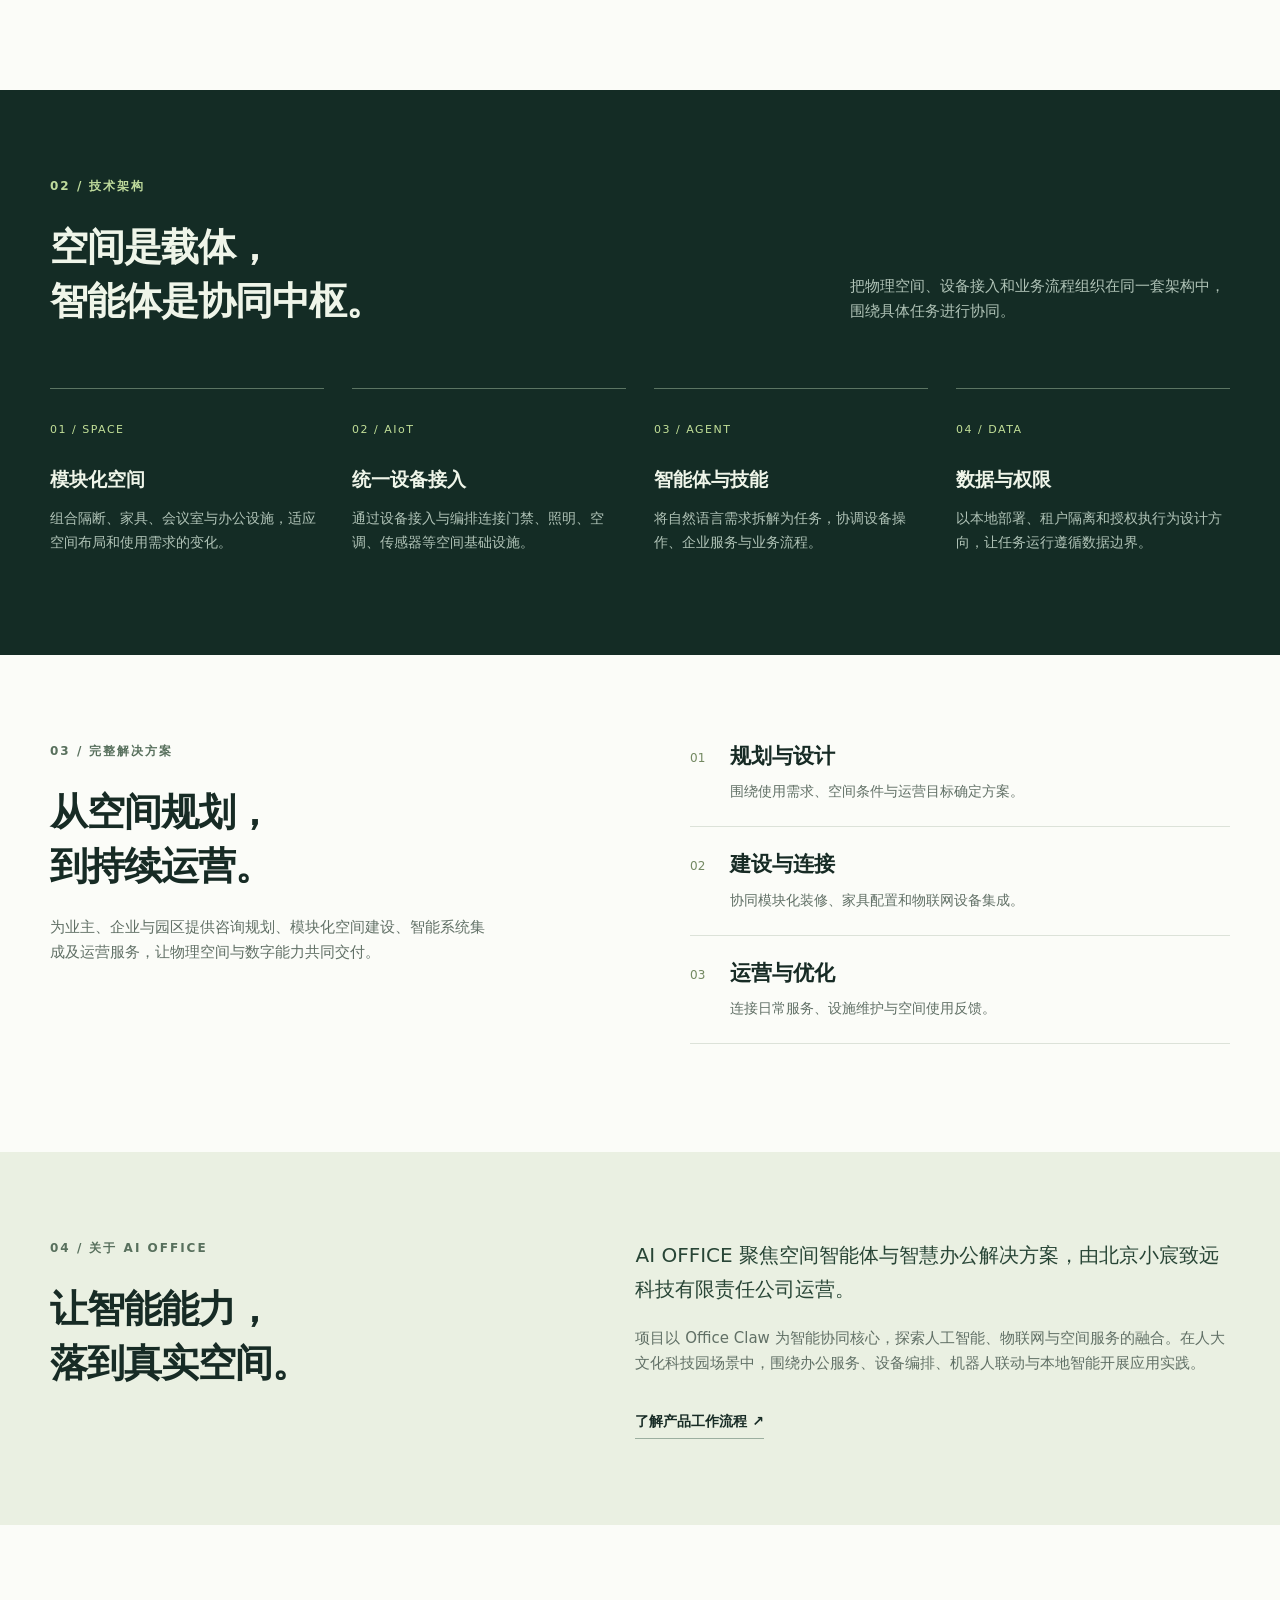
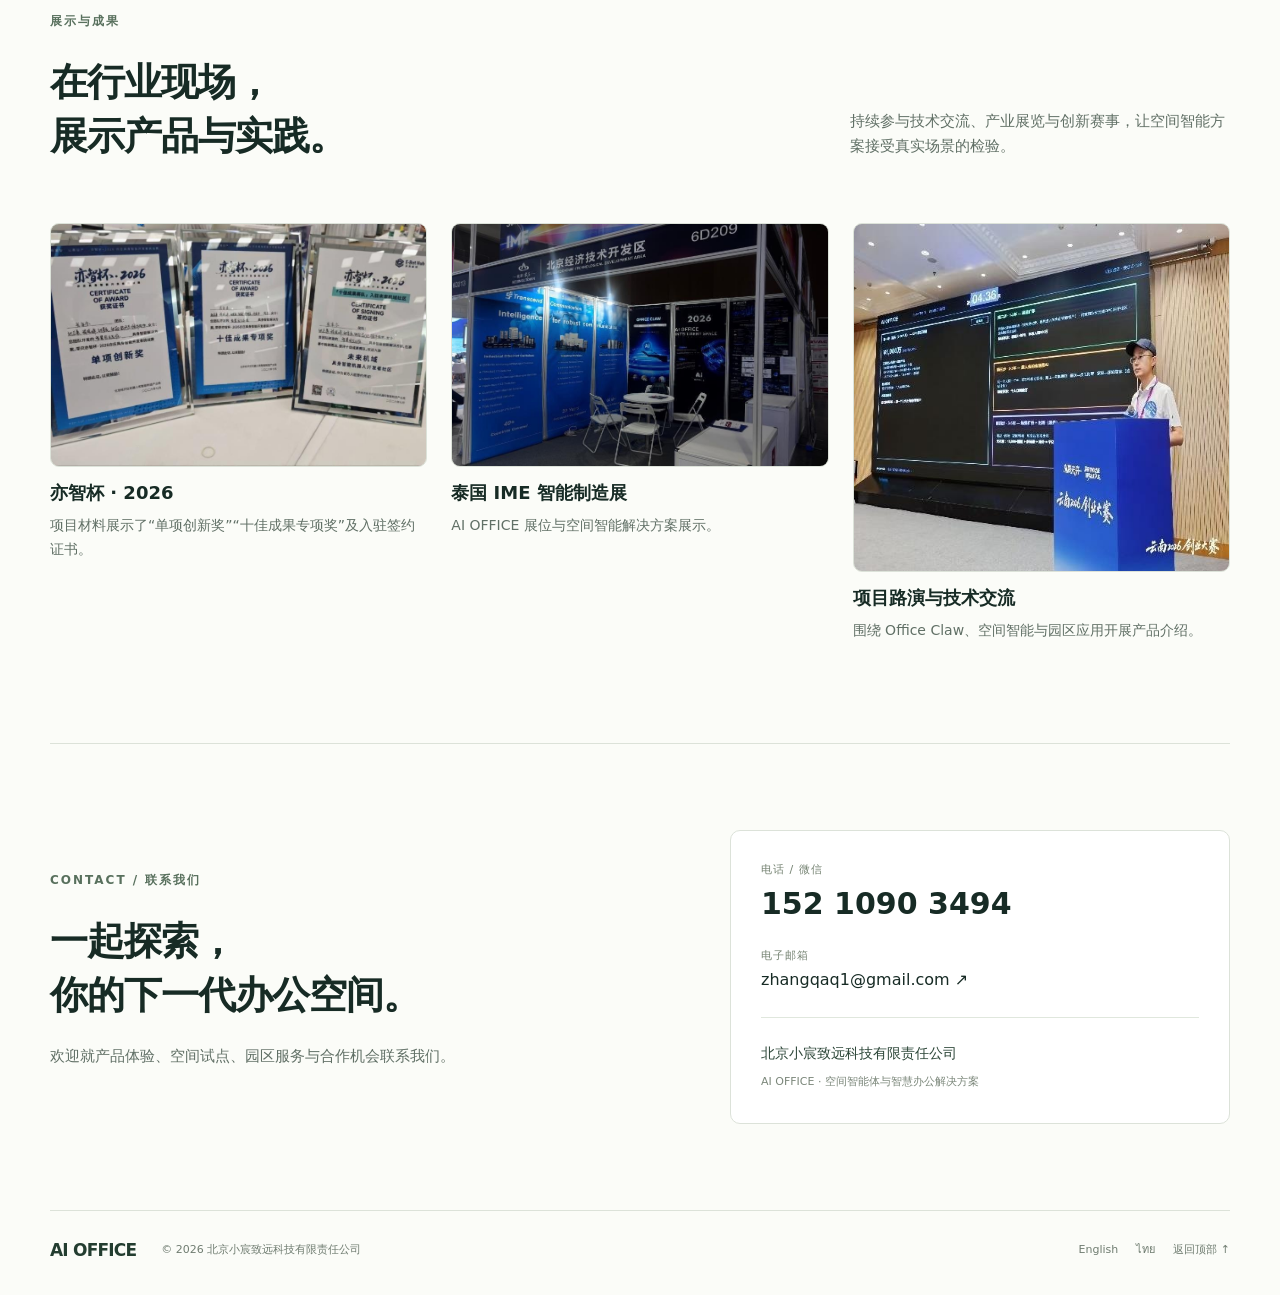
==== commit 54187493: "Replace digital brain screenshot and preserve full image aspect ratios" ====
--- a/index.html
+++ b/index.html
@@ -4,16 +4,16 @@
 <title>AI OFFICE｜空间智能体与智慧办公解决方案</title>
 <meta content="AI OFFICE 将 Office Claw 空间智能体、物联网与模块化办公空间连接起来，提供智能接待、会议协同、设备管理及空间运营解决方案。北京小宸致远科技有限责任公司。" name="description"/>
 <meta content="AI OFFICE｜让空间主动为你服务" property="og:title"/><meta content="空间智能体 × 物联网 × 模块化办公。了解产品、体验场景、联系团队。" property="og:description"/><meta content="https://zhangqaq1-bot.github.io/Thailand-AI-OFFICE-PUBLIC/demo-meeting.jpg" property="og:image"/>
-<meta content="#122520" name="theme-color"/><link href="./favicon.svg" rel="icon"/><link href="./company.css?v=20260921-poster" rel="stylesheet"/>
+<meta content="#122520" name="theme-color"/><link href="./favicon.svg" rel="icon"/><link href="./company.css?v=20260921-complete-images" rel="stylesheet"/>
 </head><body><a class="skip" href="#main">跳转到内容</a>
 <header class="wrap"><a aria-label="AI OFFICE 首页" class="brand" href="./index.html"><span class="mark">A</span> AI OFFICE</a><nav aria-label="主导航"><a href="#solution">解决方案</a><a href="#practice">产品实景</a><a href="#achievements">展示成果</a><a href="#about">关于我们</a></nav><a class="nav-contact" href="#contact">联系我们 ↗</a></header>
-<main id="main"><section class="hero wrap"><div class="hero-copy"><p class="eyebrow"><span class="dot"></span> OFFICE CLAW · 空间智能体</p><h1>让空间拥有<br/><span>思考与行动</span>的能力。</h1><p class="intro">AI OFFICE 面向真实物理空间，通过 Office Claw 连接机器人、物联网设备与企业系统，让空间感知需求、规划任务并协同执行。</p><div class="actions"><a class="button" href="./demo.html?lang=zh">体验场景演示 <span>↗</span></a><a class="secondary" href="#solution">了解解决方案 ↓</a></div><p class="caption">面向企业办公 · 产业园区 · 共享办公空间</p></div><div class="hero-visual"><img alt="AI OFFICE 空间智能实验室与机器人项目视觉" fetchpriority="high" height="1260" src="./assets/poster-space-robot.jpg" width="900"/><div class="visual-label"><span>AI OFFICE · 空间智能</span><strong>从数字智能，到物理执行</strong><div class="steps"><span>感知</span><i>→</i><span>理解</span><i>→</i><span>协同</span><i>→</i><span>执行</span></div></div><span class="image-note">项目视觉</span></div></section>
+<main id="main"><section class="hero wrap"><div class="hero-copy"><p class="eyebrow"><span class="dot"></span> OFFICE CLAW · 空间智能体</p><h1>让空间拥有<br/><span>思考与行动</span>的能力。</h1><p class="intro">AI OFFICE 面向真实物理空间，通过 Office Claw 连接机器人、物联网设备与企业系统，让空间感知需求、规划任务并协同执行。</p><div class="actions"><a class="button" href="./demo.html?lang=zh">体验场景演示 <span>↗</span></a><a class="secondary" href="#solution">了解解决方案 ↓</a></div><p class="caption">面向企业办公 · 产业园区 · 共享办公空间</p></div><div class="hero-visual"><a aria-label="查看完整图片：AI OFFICE 空间智能实验室与机器人项目视觉" class="full-image-link" href="./assets/poster-space-robot.jpg" rel="noopener" target="_blank"><img alt="AI OFFICE 空间智能实验室与机器人项目视觉" fetchpriority="high" height="1260" src="./assets/poster-space-robot.jpg" width="900"/></a><div class="visual-label"><span>AI OFFICE · 空间智能</span><strong>从数字智能，到物理执行</strong><div class="steps"><span>感知</span><i>→</i><span>理解</span><i>→</i><span>协同</span><i>→</i><span>执行</span></div></div><span class="image-note">项目视觉</span></div></section>
 <div class="strip"><div class="wrap"><span>AI 智能体</span><span>物联网协同</span><span>模块化空间</span><span>全生命周期运营</span></div></div>
 <section class="section wrap" id="solution"><div class="section-head"><div><p class="eyebrow">01 / 产品与场景</p><h2>把分散的任务，<br/>连接成完整服务。</h2></div><p>以 Office Claw 为协同入口，连接空间中的人员、设备和服务，让日常办公减少重复操作。</p></div><div class="cards">
 <article><span class="number">01</span><h3>智能访客接待</h3><p>串联预约、到访核验、门禁权限与路线引导，让接待流程清晰有序。</p><a href="./demo.html?lang=zh&amp;scene=0">查看接待演示 ↗</a></article>
 <article><span class="number">02</span><h3>一句话准备会议</h3><p>围绕时间、人数和设备需求，协同会议室预约、参会通知、灯光与空调。</p><a href="./demo.html?lang=zh&amp;scene=1">查看会议演示 ↗</a></article>
 <article><span class="number">03</span><h3>空间与设备运营</h3><p>结合空间使用情况开展能源管理，将故障报修连接到派单和处理记录。</p><a href="./demo.html?lang=zh&amp;scene=3">查看运营演示 ↗</a></article></div><p class="note">在线演示为预设场景交互，用于说明产品工作流程；不连接真实门禁、设备或业务系统。</p></section>
-<section class="section wrap" id="practice"><div class="section-head"><div><p class="eyebrow">AI OFFICE / 产品与技术</p><h2>Office Claw<br/>空间智能操作系统</h2></div><p>具身机器人与 AIoT 设备联动智能操作解决方案。把自然语言需求转化为可追踪的空间任务，连接设备、业务系统与园区服务。</p></div><div class="product-feature"><a aria-label="查看大图：Office Claw 空间智能操作平台界面" class="material-image" href="./assets/office-claw-platform.jpg" rel="noopener" target="_blank"><img alt="Office Claw 空间智能操作平台界面" decoding="async" height="900" loading="lazy" src="./assets/office-claw-platform.jpg" width="1600"/></a><div><span class="number">AI OFFICE · OFFICE CLAW</span><h3>从理解需求，到真实空间执行</h3><p>通过统一入口接收目标，结合场景状态与权限生成计划，协调不同智能体、机器人及物联网设备完成任务。</p><ul><li>统一入口：通过语音、小程序与大屏接收空间服务需求。</li><li>统一决策：理解意图、拆解任务，并进行身份与权限判断。</li><li>统一执行：联动门禁、会议、环境设备及园区业务系统。</li><li>验证留痕：结合设备反馈、工单与报告跟踪执行结果。</li></ul></div></div><div class="material-grid"><figure><a aria-label="查看大图：空间感知与智能协同" class="material-image" href="./assets/space-intelligence.jpg" rel="noopener" target="_blank"><img alt="空间感知与智能协同" decoding="async" height="769" loading="lazy" src="./assets/space-intelligence.jpg" width="1366"/></a><figcaption><h3>空间感知与智能协同</h3><p>连接多模态感知、场景理解、任务规划与设备执行。</p></figcaption></figure><figure><a aria-label="查看大图：Office Claw 技术架构" class="material-image" href="./assets/office-claw-architecture.jpg" rel="noopener" target="_blank"><img alt="Office Claw 技术架构" decoding="async" height="900" loading="lazy" src="./assets/office-claw-architecture.jpg" width="1600"/></a><figcaption><h3>Office Claw 技术架构</h3><p>以智能体引擎组织任务，连接设备适配层、业务系统与权限控制。</p></figcaption></figure><figure><a aria-label="查看大图：AI OFFICE 数字大脑" class="material-image" href="./assets/office-digital-brain.jpg" rel="noopener" target="_blank"><img alt="AI OFFICE 数字大脑" decoding="async" height="775" loading="lazy" src="./assets/office-digital-brain.jpg" width="1366"/></a><figcaption><h3>AI OFFICE 数字大脑</h3><p>通过可视化界面查看空间状态、环境监测与服务动态。</p></figcaption></figure></div><p class="note">产品图片展示方案架构与界面，图中数据为截图时的演示内容。点击图片可查看大图。</p></section><section class="section wrap" id="applications"><div class="section-head"><div><p class="eyebrow">APPLICATIONS / 应用场景</p><h2>让 AI 走进真实世界。</h2></div><p>从空间感知到物理执行，连接机器人、设备和服务，围绕办公、园区、商业与社区需求开展应用。</p></div><div class="poster-scenarios"><article><img alt="自主巡检场景示意" height="650" loading="lazy" src="./assets/poster-patrol.jpg" width="495"/><div><h3>自主巡检</h3><p>自动检查设备状态，识别异常并上报。</p></div></article><article><img alt="访客引导场景示意" height="640" loading="lazy" src="./assets/poster-guide.jpg" width="500"/><div><h3>访客引导</h3><p>通过语音交互，为访客提供到访指引。</p></div></article><article><img alt="物品配送场景示意" height="646" loading="lazy" src="./assets/poster-delivery.jpg" width="500"/><div><h3>物品配送</h3><p>面向文件、快递与物资的空间配送场景。</p></div></article><article><img alt="设备检查场景示意" height="640" loading="lazy" src="./assets/poster-inspection.jpg" width="500"/><div><h3>设备检查</h3><p>识别设备状态，拍照记录并生成报告。</p></div></article><article><img alt="安防巡检场景示意" height="645" loading="lazy" src="./assets/poster-security.jpg" width="500"/><div><h3>安防巡检</h3><p>结合异常行为识别与实时告警，辅助空间安全管理。</p></div></article><article><img alt="空间数据采集场景示意" height="646" loading="lazy" src="./assets/poster-data.jpg" width="500"/><div><h3>空间数据采集</h3><p>采集环境与空间数据，支持数字孪生与运营分析。</p></div></article></div><p class="note">图片为项目应用场景展示，具体功能与设备配置以项目方案为准。</p><div class="poster-flow"><article><span>01</span><h3>感知空间</h3><p>融合摄像头、传感器与物联网设备信息，了解空间状态。</p></article><article><span>02</span><h3>理解与决策</h3><p>通过 Office Claw 分析需求与场景，生成任务计划。</p></article><article><span>03</span><h3>执行任务</h3><p>连接门禁、照明、空调、屏幕与机器人，协同执行。</p></article><article><span>04</span><h3>持续优化</h3><p>结合执行反馈与空间数据，改进任务和服务流程。</p></article></div></section><section class="technology" id="technology"><div class="wrap section"><div class="section-head"><div><p class="eyebrow">02 / 技术架构</p><h2>空间是载体，<br/>智能体是协同中枢。</h2></div><p>把物理空间、设备接入和业务流程组织在同一套架构中，围绕具体任务进行协同。</p></div><div class="layers"><article><span>01 / SPACE</span><h3>模块化空间</h3><p>组合隔断、家具、会议室与办公设施，适应空间布局和使用需求的变化。</p></article><article><span>02 / AIoT</span><h3>统一设备接入</h3><p>通过设备接入与编排连接门禁、照明、空调、传感器等空间基础设施。</p></article><article><span>03 / AGENT</span><h3>智能体与技能</h3><p>将自然语言需求拆解为任务，协调设备操作、企业服务与业务流程。</p></article><article><span>04 / DATA</span><h3>数据与权限</h3><p>以本地部署、租户隔离和授权执行为设计方向，让任务运行遵循数据边界。</p></article></div></div></section>
+<section class="section wrap" id="practice"><div class="section-head"><div><p class="eyebrow">AI OFFICE / 产品与技术</p><h2>Office Claw<br/>空间智能操作系统</h2></div><p>具身机器人与 AIoT 设备联动智能操作解决方案。把自然语言需求转化为可追踪的空间任务，连接设备、业务系统与园区服务。</p></div><div class="product-feature"><a aria-label="查看大图：Office Claw 空间智能操作平台界面" class="material-image" href="./assets/office-claw-platform.jpg" rel="noopener" target="_blank"><img alt="Office Claw 空间智能操作平台界面" decoding="async" height="900" loading="lazy" src="./assets/office-claw-platform.jpg" width="1600"/></a><div><span class="number">AI OFFICE · OFFICE CLAW</span><h3>从理解需求，到真实空间执行</h3><p>通过统一入口接收目标，结合场景状态与权限生成计划，协调不同智能体、机器人及物联网设备完成任务。</p><ul><li>统一入口：通过语音、小程序与大屏接收空间服务需求。</li><li>统一决策：理解意图、拆解任务，并进行身份与权限判断。</li><li>统一执行：联动门禁、会议、环境设备及园区业务系统。</li><li>验证留痕：结合设备反馈、工单与报告跟踪执行结果。</li></ul></div></div><div class="material-grid"><figure><a aria-label="查看大图：空间感知与智能协同" class="material-image" href="./assets/space-intelligence.jpg" rel="noopener" target="_blank"><img alt="空间感知与智能协同" decoding="async" height="769" loading="lazy" src="./assets/space-intelligence.jpg" width="1366"/></a><figcaption><h3>空间感知与智能协同</h3><p>连接多模态感知、场景理解、任务规划与设备执行。</p></figcaption></figure><figure><a aria-label="查看大图：Office Claw 技术架构" class="material-image" href="./assets/office-claw-architecture.jpg" rel="noopener" target="_blank"><img alt="Office Claw 技术架构" decoding="async" height="900" loading="lazy" src="./assets/office-claw-architecture.jpg" width="1600"/></a><figcaption><h3>Office Claw 技术架构</h3><p>以智能体引擎组织任务，连接设备适配层、业务系统与权限控制。</p></figcaption></figure><figure><a aria-label="查看大图：AI OFFICE 数字大脑" class="material-image" href="./assets/digital-brain-screen.jpg" rel="noopener" target="_blank"><img alt="AI OFFICE 数字大脑可视化大屏：人大文化科技园智慧空间中心" decoding="async" height="902" loading="lazy" src="./assets/digital-brain-screen.jpg" width="1897"/></a><figcaption><h3>可视化大屏 · AI OFFICE 数字大脑</h3><p>集中查看空间分布、门禁事件、人流热力与环境监测信息。</p></figcaption></figure></div><p class="note">产品图片展示方案架构与界面，图中数据为截图时的演示内容。点击图片可查看大图。</p></section><section class="section wrap" id="applications"><div class="section-head"><div><p class="eyebrow">APPLICATIONS / 应用场景</p><h2>让 AI 走进真实世界。</h2></div><p>从空间感知到物理执行，连接机器人、设备和服务，围绕办公、园区、商业与社区需求开展应用。</p></div><div class="poster-scenarios"><article><a aria-label="查看完整图片：自主巡检场景示意" class="full-image-link" href="./assets/poster-patrol.jpg" rel="noopener" target="_blank"><img alt="自主巡检场景示意" height="650" loading="lazy" src="./assets/poster-patrol.jpg" width="495"/></a><div><h3>自主巡检</h3><p>自动检查设备状态，识别异常并上报。</p></div></article><article><a aria-label="查看完整图片：访客引导场景示意" class="full-image-link" href="./assets/poster-guide.jpg" rel="noopener" target="_blank"><img alt="访客引导场景示意" height="640" loading="lazy" src="./assets/poster-guide.jpg" width="500"/></a><div><h3>访客引导</h3><p>通过语音交互，为访客提供到访指引。</p></div></article><article><a aria-label="查看完整图片：物品配送场景示意" class="full-image-link" href="./assets/poster-delivery.jpg" rel="noopener" target="_blank"><img alt="物品配送场景示意" height="646" loading="lazy" src="./assets/poster-delivery.jpg" width="500"/></a><div><h3>物品配送</h3><p>面向文件、快递与物资的空间配送场景。</p></div></article><article><a aria-label="查看完整图片：设备检查场景示意" class="full-image-link" href="./assets/poster-inspection.jpg" rel="noopener" target="_blank"><img alt="设备检查场景示意" height="640" loading="lazy" src="./assets/poster-inspection.jpg" width="500"/></a><div><h3>设备检查</h3><p>识别设备状态，拍照记录并生成报告。</p></div></article><article><a aria-label="查看完整图片：安防巡检场景示意" class="full-image-link" href="./assets/poster-security.jpg" rel="noopener" target="_blank"><img alt="安防巡检场景示意" height="645" loading="lazy" src="./assets/poster-security.jpg" width="500"/></a><div><h3>安防巡检</h3><p>结合异常行为识别与实时告警，辅助空间安全管理。</p></div></article><article><a aria-label="查看完整图片：空间数据采集场景示意" class="full-image-link" href="./assets/poster-data.jpg" rel="noopener" target="_blank"><img alt="空间数据采集场景示意" height="646" loading="lazy" src="./assets/poster-data.jpg" width="500"/></a><div><h3>空间数据采集</h3><p>采集环境与空间数据，支持数字孪生与运营分析。</p></div></article></div><p class="note">图片为项目应用场景展示，具体功能与设备配置以项目方案为准。</p><div class="poster-flow"><article><span>01</span><h3>感知空间</h3><p>融合摄像头、传感器与物联网设备信息，了解空间状态。</p></article><article><span>02</span><h3>理解与决策</h3><p>通过 Office Claw 分析需求与场景，生成任务计划。</p></article><article><span>03</span><h3>执行任务</h3><p>连接门禁、照明、空调、屏幕与机器人，协同执行。</p></article><article><span>04</span><h3>持续优化</h3><p>结合执行反馈与空间数据，改进任务和服务流程。</p></article></div></section><section class="technology" id="technology"><div class="wrap section"><div class="section-head"><div><p class="eyebrow">02 / 技术架构</p><h2>空间是载体，<br/>智能体是协同中枢。</h2></div><p>把物理空间、设备接入和业务流程组织在同一套架构中，围绕具体任务进行协同。</p></div><div class="layers"><article><span>01 / SPACE</span><h3>模块化空间</h3><p>组合隔断、家具、会议室与办公设施，适应空间布局和使用需求的变化。</p></article><article><span>02 / AIoT</span><h3>统一设备接入</h3><p>通过设备接入与编排连接门禁、照明、空调、传感器等空间基础设施。</p></article><article><span>03 / AGENT</span><h3>智能体与技能</h3><p>将自然语言需求拆解为任务，协调设备操作、企业服务与业务流程。</p></article><article><span>04 / DATA</span><h3>数据与权限</h3><p>以本地部署、租户隔离和授权执行为设计方向，让任务运行遵循数据边界。</p></article></div></div></section>
 <section class="section wrap delivery"><div><p class="eyebrow">03 / 完整解决方案</p><h2>从空间规划，<br/>到持续运营。</h2><p>为业主、企业与园区提供咨询规划、模块化空间建设、智能系统集成及运营服务，让物理空间与数字能力共同交付。</p></div><ol><li><span>01</span><div><h3>规划与设计</h3><p>围绕使用需求、空间条件与运营目标确定方案。</p></div></li><li><span>02</span><div><h3>建设与连接</h3><p>协同模块化装修、家具配置和物联网设备集成。</p></div></li><li><span>03</span><div><h3>运营与优化</h3><p>连接日常服务、设施维护与空间使用反馈。</p></div></li></ol></section>
 <section class="about" id="about"><div class="section wrap about-grid"><div><p class="eyebrow">04 / 关于 AI OFFICE</p><h2>让智能能力，<br/>落到真实空间。</h2></div><div><p class="about-lead">AI OFFICE 聚焦空间智能体与智慧办公解决方案，由北京小宸致远科技有限责任公司运营。</p><p>项目以 Office Claw 为智能协同核心，探索人工智能、物联网与空间服务的融合。在人大文化科技园场景中，围绕办公服务、设备编排、机器人联动与本地智能开展应用实践。</p><a class="secondary" href="./demo.html?lang=zh">了解产品工作流程 ↗</a></div></div></section>
 <section class="section wrap" id="achievements"><div class="section-head"><div><p class="eyebrow">展示与成果</p><h2>在行业现场，<br/>展示产品与实践。</h2></div><p>持续参与技术交流、产业展览与创新赛事，让空间智能方案接受真实场景的检验。</p></div><div class="material-grid achievement-grid"><figure><a aria-label="查看大图：亦智杯 · 2026" class="material-image" href="./assets/awards.jpg" rel="noopener" target="_blank"><img alt="亦智杯 · 2026" decoding="async" height="573" loading="lazy" src="./assets/awards.jpg" width="886"/></a><figcaption><h3>亦智杯 · 2026</h3><p>项目材料展示了“单项创新奖”“十佳成果专项奖”及入驻签约证书。</p></figcaption></figure><figure><a aria-label="查看大图：泰国 IME 智能制造展" class="material-image" href="./assets/thailand-exhibition.jpg" rel="noopener" target="_blank"><img alt="泰国 IME 智能制造展" decoding="async" height="543" loading="lazy" src="./assets/thailand-exhibition.jpg" width="841"/></a><figcaption><h3>泰国 IME 智能制造展</h3><p>AI OFFICE 展位与空间智能解决方案展示。</p></figcaption></figure><figure><a aria-label="查看大图：项目路演与技术交流" class="material-image" href="./assets/roadshow.jpg" rel="noopener" target="_blank"><img alt="项目路演与技术交流" decoding="async" height="457" loading="lazy" src="./assets/roadshow.jpg" width="494"/></a><figcaption><h3>项目路演与技术交流</h3><p>围绕 Office Claw、空间智能与园区应用开展产品介绍。</p></figcaption></figure></div></section><section class="section wrap contact" id="contact"><div><p class="eyebrow">CONTACT / 联系我们</p><h2>一起探索，<br/>你的下一代办公空间。</h2><p>欢迎就产品体验、空间试点、园区服务与合作机会联系我们。</p></div><div class="contact-card"><span>电话 / 微信</span><a class="phone" href="tel:+8615210903494">152 1090 3494</a><span>电子邮箱</span><a href="mailto:zhangqaq1@gmail.com">zhangqaq1@gmail.com ↗</a><hr/><p>北京小宸致远科技有限责任公司</p><small>AI OFFICE · 空间智能体与智慧办公解决方案</small></div></section></main>
--- a/company.css
+++ b/company.css
@@ -4,3 +4,6 @@
 
 /* Poster applications */
 .hero-visual img{height:540px;object-position:center 42%}.poster-scenarios{display:grid;grid-template-columns:repeat(3,minmax(0,1fr));gap:24px}.poster-scenarios article{background:white;border:1px solid #dce2d9;border-radius:10px;overflow:hidden}.poster-scenarios img{width:100%;height:250px;object-fit:cover;object-position:center}.poster-scenarios article>div{padding:18px 22px}.poster-scenarios h3{margin:0 0 8px;font-size:20px}.poster-scenarios p{margin:0;font-size:14px}.poster-flow{display:grid;grid-template-columns:repeat(4,minmax(0,1fr));gap:26px;margin-top:44px;padding-top:30px;border-top:1px solid #dce2d9}.poster-flow span{color:#a52a2d;font-size:12px;font-weight:700}.poster-flow h3{font-size:19px}.poster-flow p{font-size:14px}@media(max-width:900px){.poster-scenarios{grid-template-columns:repeat(2,minmax(0,1fr))}.poster-flow{grid-template-columns:repeat(2,minmax(0,1fr))}}@media(max-width:700px){.hero-visual img{height:430px}.poster-scenarios{gap:14px}.poster-scenarios img{height:190px}.poster-scenarios article>div{padding:14px}.poster-scenarios h3{font-size:17px}.poster-scenarios p{font-size:13px}}@media(max-width:360px){.poster-scenarios{grid-template-columns:1fr}}
+
+/* Preserve full source images on every viewport. */
+.hero-visual{background:#e9eee5}.hero-visual .full-image-link{display:block}.hero-visual img{display:block;width:100%;height:auto;max-height:none;object-fit:contain}.visual-label{position:static;margin:14px;border-radius:8px}.image-note{top:10px;right:10px}.poster-scenarios .full-image-link{display:block;background:#f0f2ec}.poster-scenarios img{display:block;width:100%;height:auto;max-height:none;object-fit:contain}.material-grid .material-image{aspect-ratio:auto;display:block}.material-grid img{height:auto;max-height:none;object-fit:contain}.full-image-link:focus-visible{outline:3px solid #dc851c;outline-offset:3px}.hero{align-items:center}@media(max-width:700px){.hero-visual img,.poster-scenarios img{height:auto;max-height:none;object-fit:contain}.visual-label{margin:12px}.material-grid .material-image{aspect-ratio:auto}}
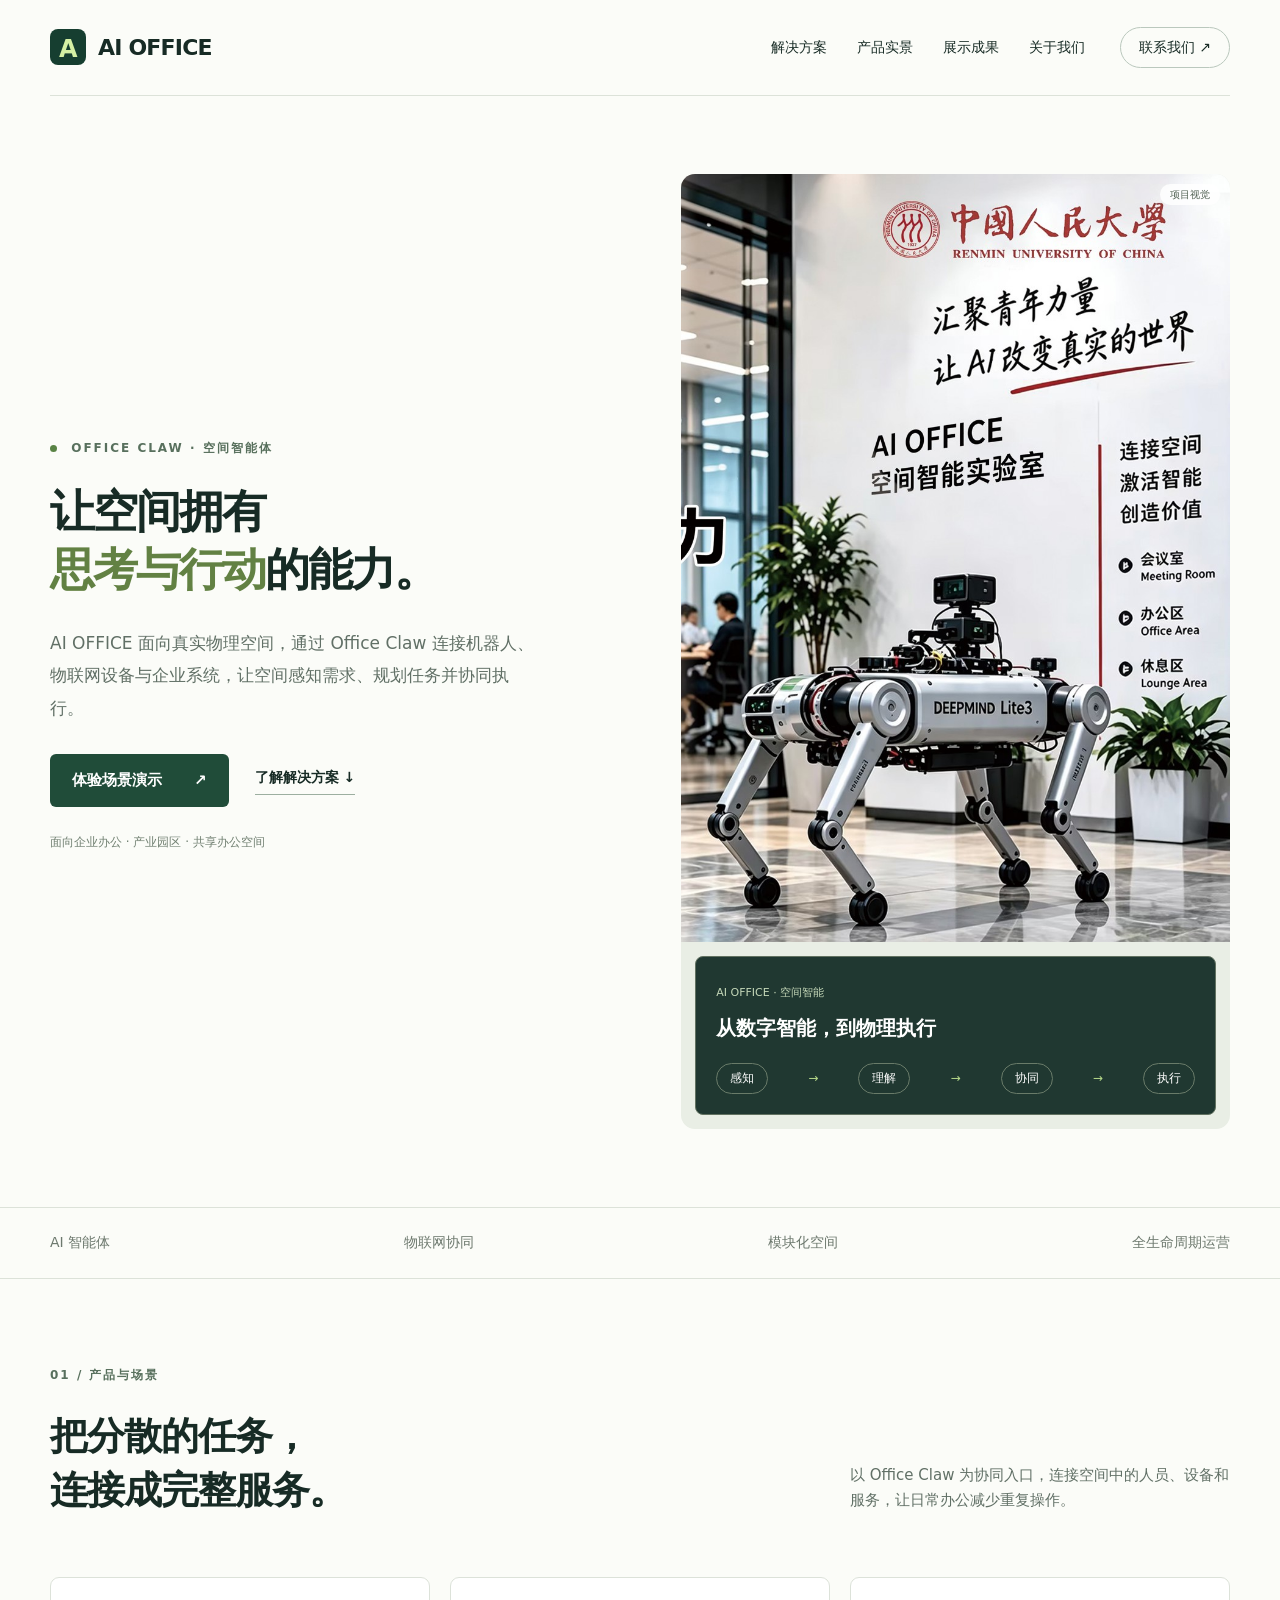
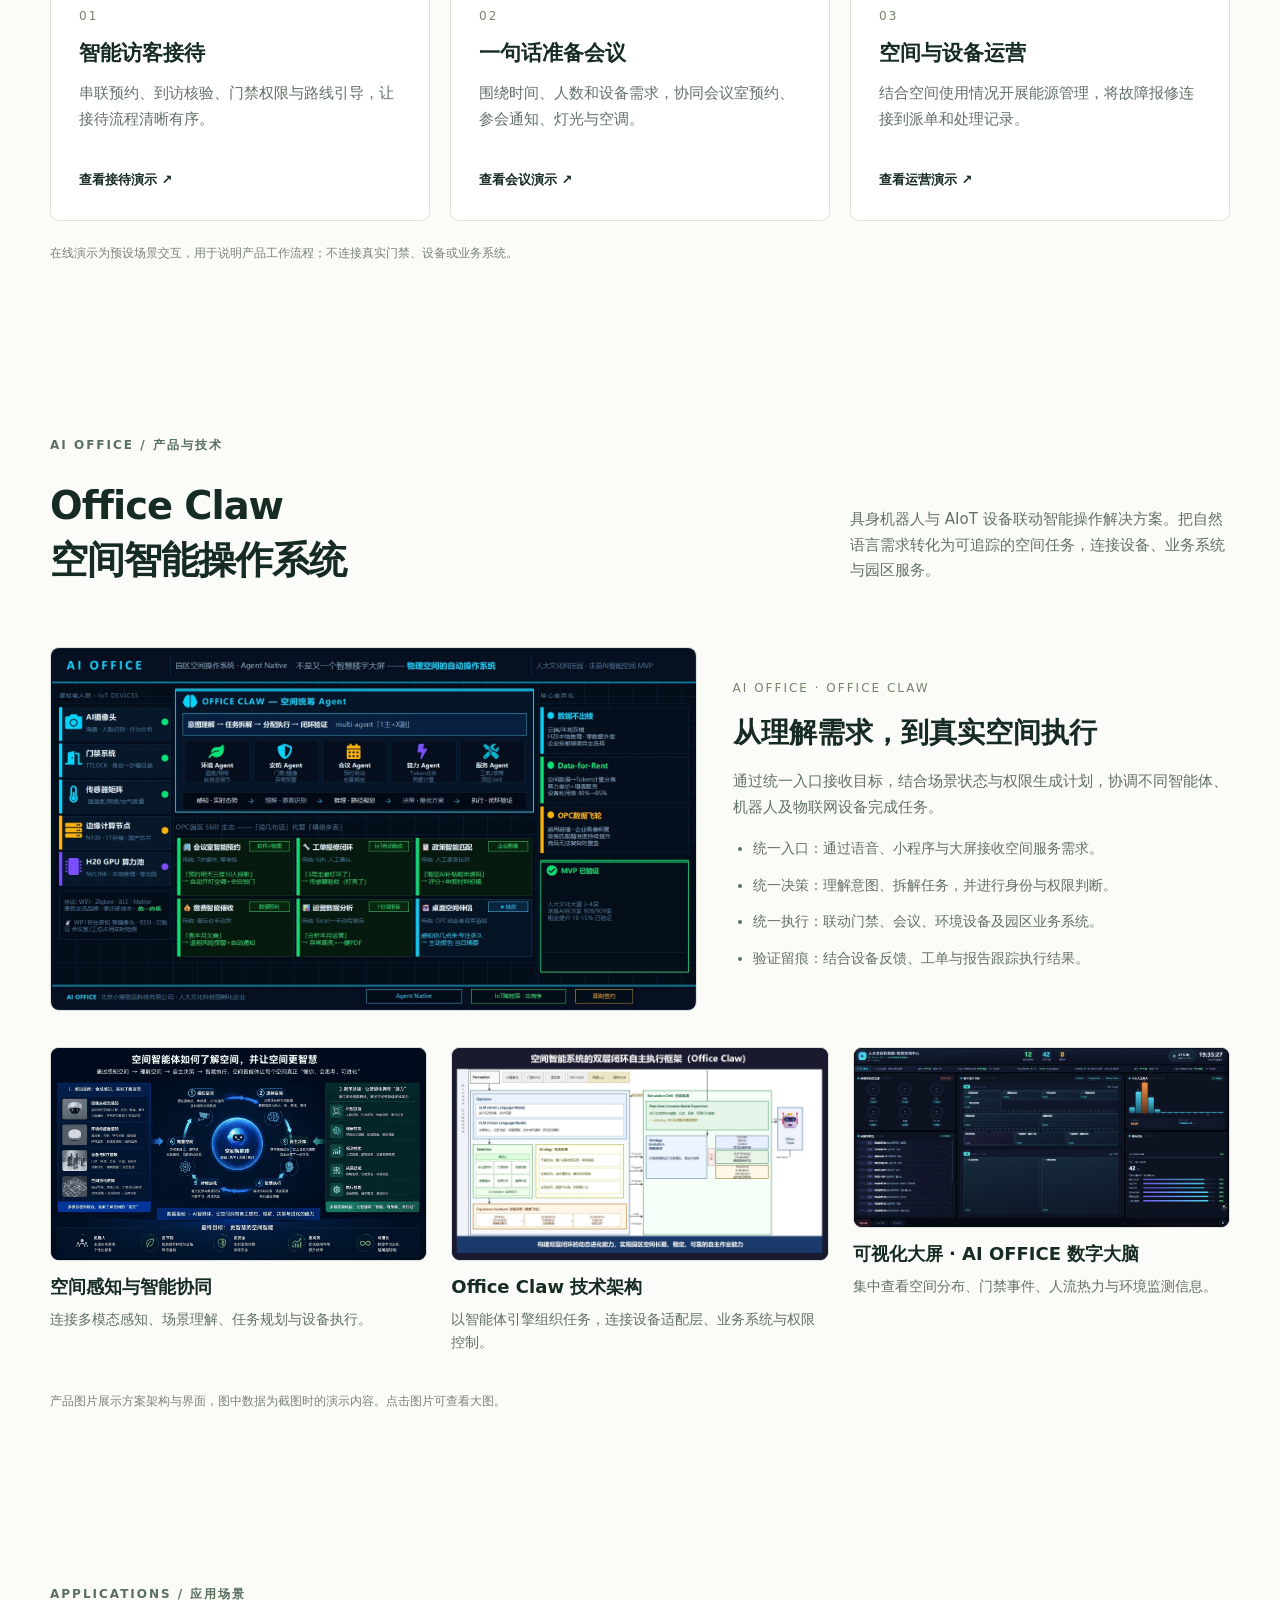
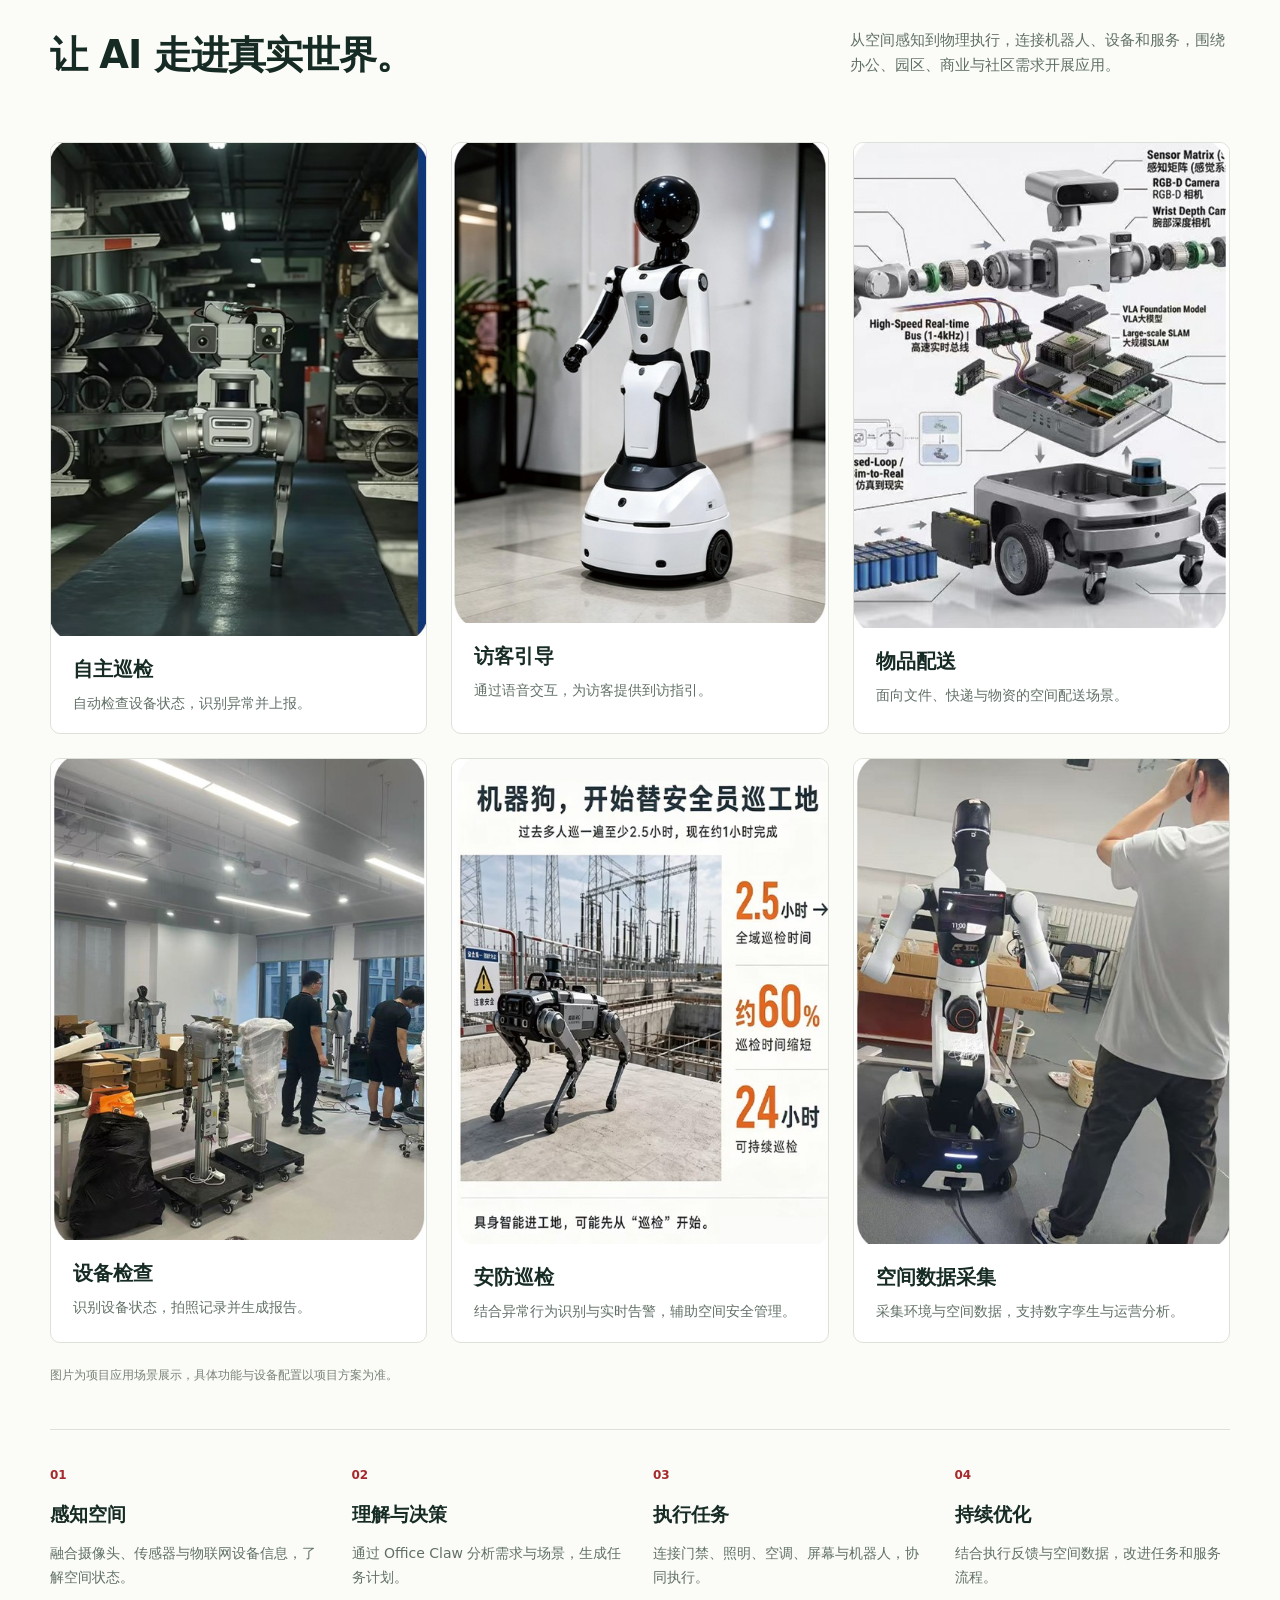
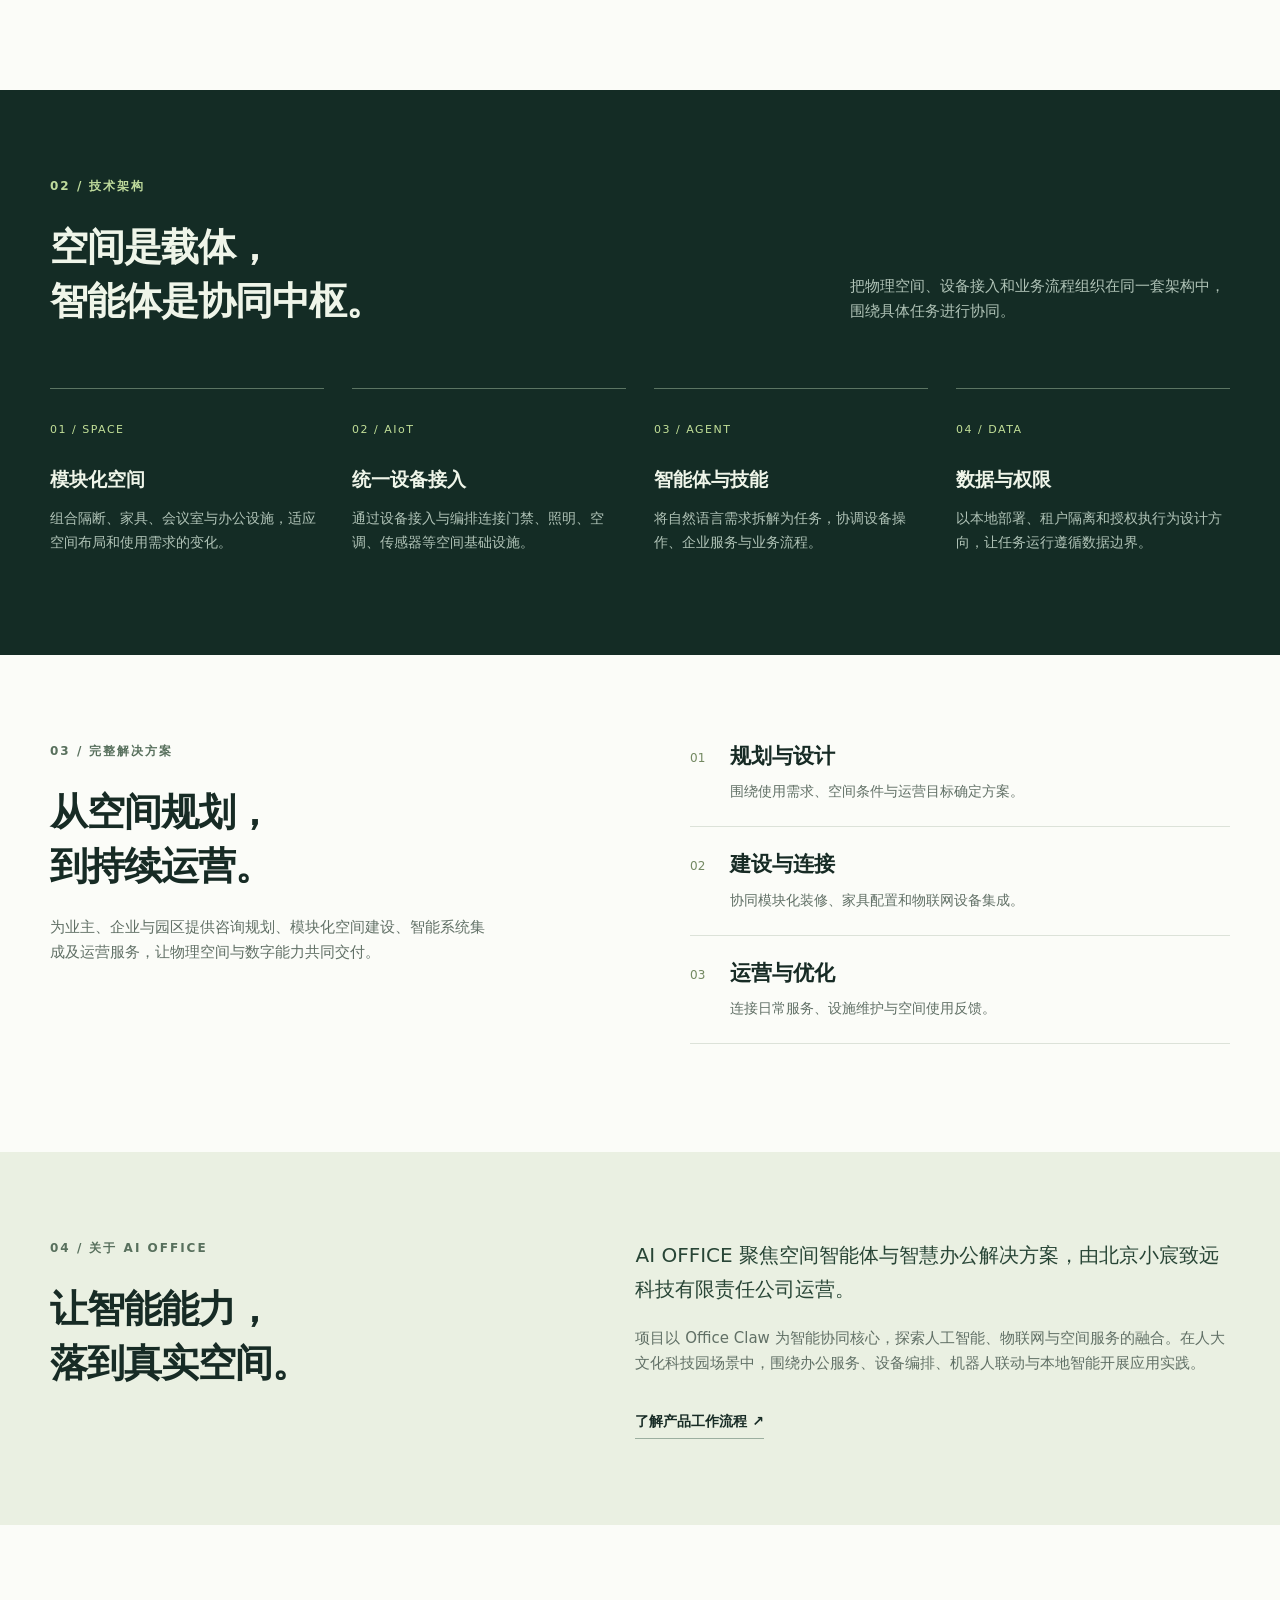
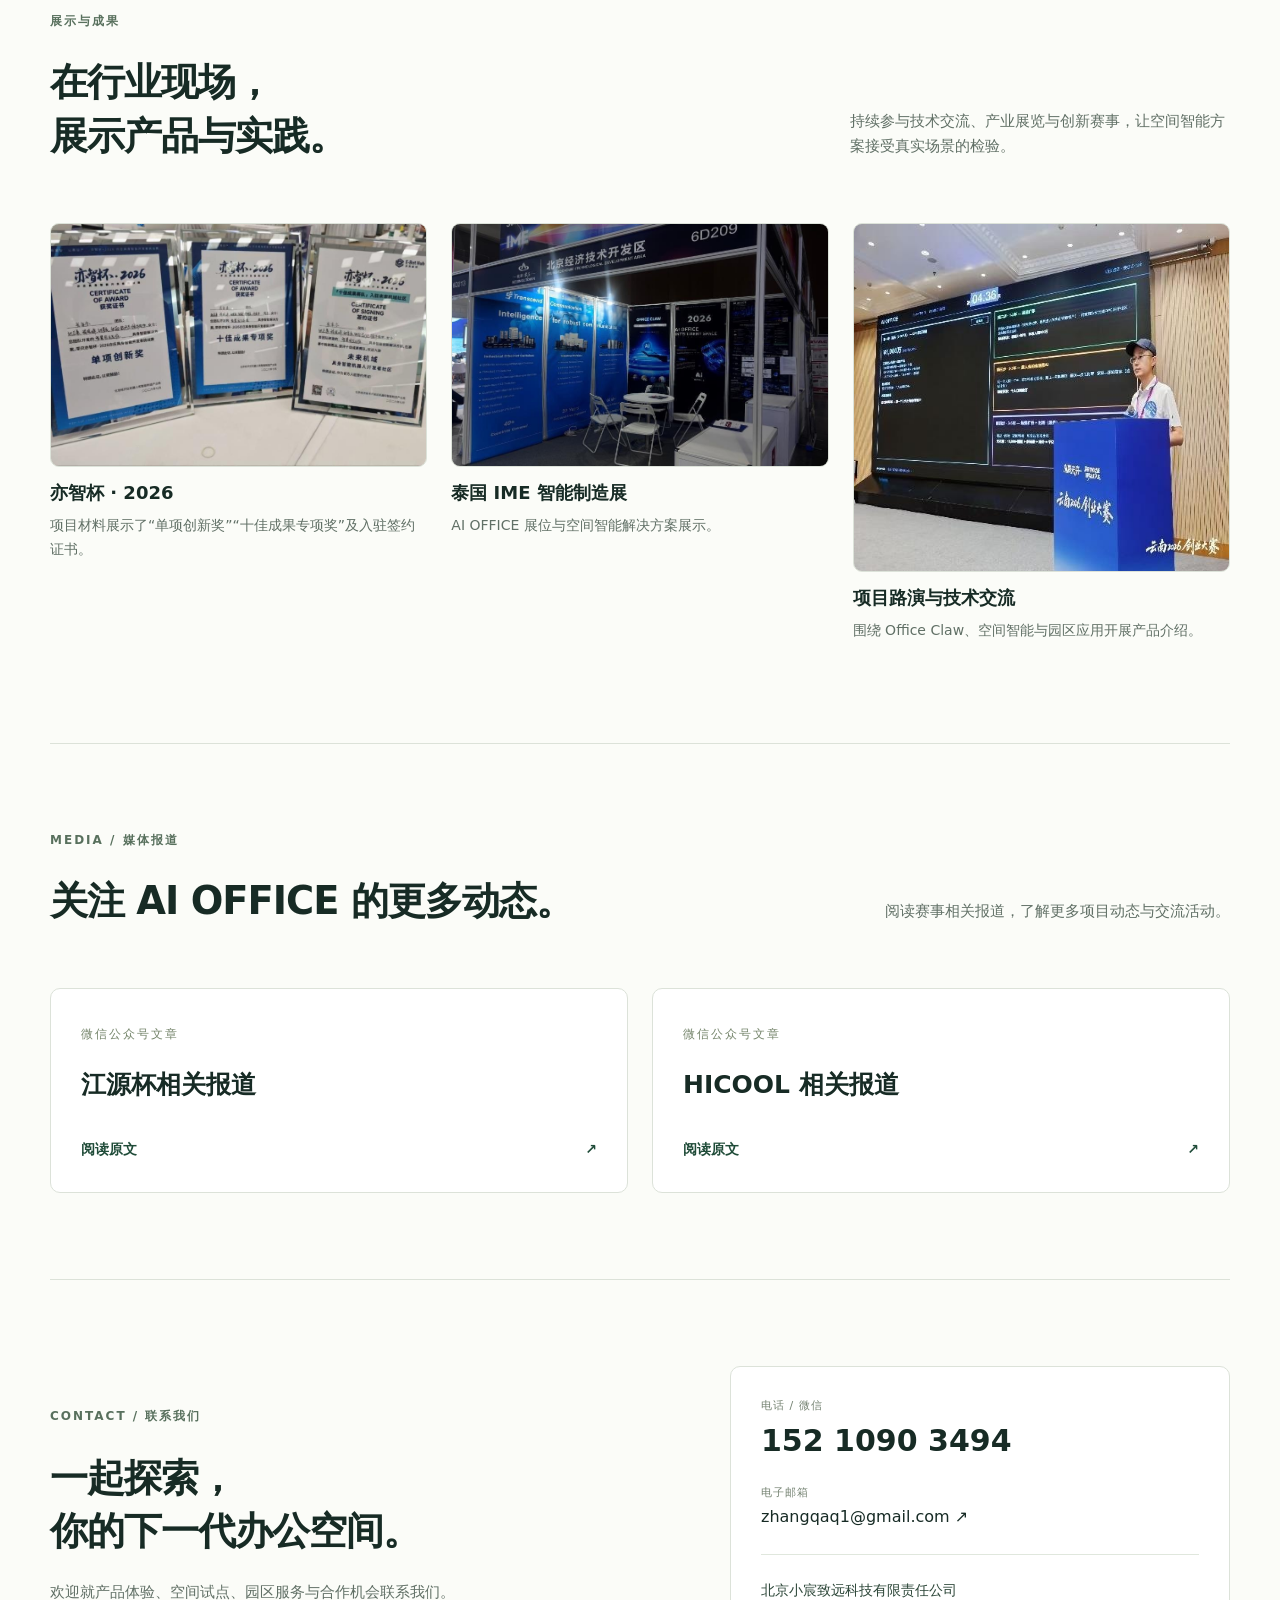
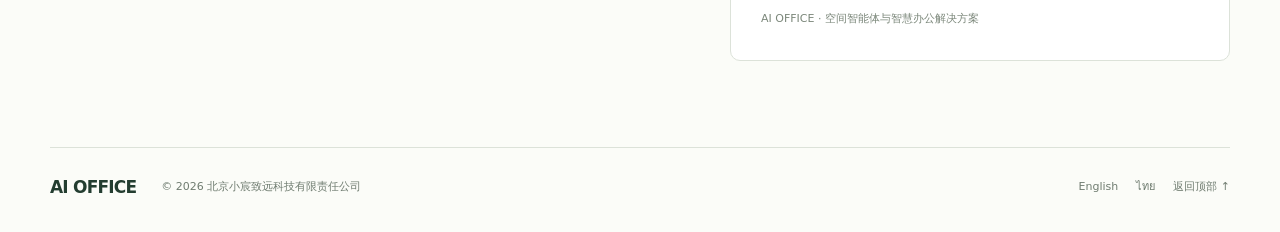
==== commit bafdf53e: "Add Jiangyuan Cup and HICOOL media article links" ====
--- a/index.html
+++ b/index.html
@@ -4,7 +4,7 @@
 <title>AI OFFICE｜空间智能体与智慧办公解决方案</title>
 <meta content="AI OFFICE 将 Office Claw 空间智能体、物联网与模块化办公空间连接起来，提供智能接待、会议协同、设备管理及空间运营解决方案。北京小宸致远科技有限责任公司。" name="description"/>
 <meta content="AI OFFICE｜让空间主动为你服务" property="og:title"/><meta content="空间智能体 × 物联网 × 模块化办公。了解产品、体验场景、联系团队。" property="og:description"/><meta content="https://zhangqaq1-bot.github.io/Thailand-AI-OFFICE-PUBLIC/demo-meeting.jpg" property="og:image"/>
-<meta content="#122520" name="theme-color"/><link href="./favicon.svg" rel="icon"/><link href="./company.css?v=20260921-complete-images" rel="stylesheet"/>
+<meta content="#122520" name="theme-color"/><link href="./favicon.svg" rel="icon"/><link href="./company.css?v=20260921-media" rel="stylesheet"/>
 </head><body><a class="skip" href="#main">跳转到内容</a>
 <header class="wrap"><a aria-label="AI OFFICE 首页" class="brand" href="./index.html"><span class="mark">A</span> AI OFFICE</a><nav aria-label="主导航"><a href="#solution">解决方案</a><a href="#practice">产品实景</a><a href="#achievements">展示成果</a><a href="#about">关于我们</a></nav><a class="nav-contact" href="#contact">联系我们 ↗</a></header>
 <main id="main"><section class="hero wrap"><div class="hero-copy"><p class="eyebrow"><span class="dot"></span> OFFICE CLAW · 空间智能体</p><h1>让空间拥有<br/><span>思考与行动</span>的能力。</h1><p class="intro">AI OFFICE 面向真实物理空间，通过 Office Claw 连接机器人、物联网设备与企业系统，让空间感知需求、规划任务并协同执行。</p><div class="actions"><a class="button" href="./demo.html?lang=zh">体验场景演示 <span>↗</span></a><a class="secondary" href="#solution">了解解决方案 ↓</a></div><p class="caption">面向企业办公 · 产业园区 · 共享办公空间</p></div><div class="hero-visual"><a aria-label="查看完整图片：AI OFFICE 空间智能实验室与机器人项目视觉" class="full-image-link" href="./assets/poster-space-robot.jpg" rel="noopener" target="_blank"><img alt="AI OFFICE 空间智能实验室与机器人项目视觉" fetchpriority="high" height="1260" src="./assets/poster-space-robot.jpg" width="900"/></a><div class="visual-label"><span>AI OFFICE · 空间智能</span><strong>从数字智能，到物理执行</strong><div class="steps"><span>感知</span><i>→</i><span>理解</span><i>→</i><span>协同</span><i>→</i><span>执行</span></div></div><span class="image-note">项目视觉</span></div></section>
@@ -16,5 +16,5 @@
 <section class="section wrap" id="practice"><div class="section-head"><div><p class="eyebrow">AI OFFICE / 产品与技术</p><h2>Office Claw<br/>空间智能操作系统</h2></div><p>具身机器人与 AIoT 设备联动智能操作解决方案。把自然语言需求转化为可追踪的空间任务，连接设备、业务系统与园区服务。</p></div><div class="product-feature"><a aria-label="查看大图：Office Claw 空间智能操作平台界面" class="material-image" href="./assets/office-claw-platform.jpg" rel="noopener" target="_blank"><img alt="Office Claw 空间智能操作平台界面" decoding="async" height="900" loading="lazy" src="./assets/office-claw-platform.jpg" width="1600"/></a><div><span class="number">AI OFFICE · OFFICE CLAW</span><h3>从理解需求，到真实空间执行</h3><p>通过统一入口接收目标，结合场景状态与权限生成计划，协调不同智能体、机器人及物联网设备完成任务。</p><ul><li>统一入口：通过语音、小程序与大屏接收空间服务需求。</li><li>统一决策：理解意图、拆解任务，并进行身份与权限判断。</li><li>统一执行：联动门禁、会议、环境设备及园区业务系统。</li><li>验证留痕：结合设备反馈、工单与报告跟踪执行结果。</li></ul></div></div><div class="material-grid"><figure><a aria-label="查看大图：空间感知与智能协同" class="material-image" href="./assets/space-intelligence.jpg" rel="noopener" target="_blank"><img alt="空间感知与智能协同" decoding="async" height="769" loading="lazy" src="./assets/space-intelligence.jpg" width="1366"/></a><figcaption><h3>空间感知与智能协同</h3><p>连接多模态感知、场景理解、任务规划与设备执行。</p></figcaption></figure><figure><a aria-label="查看大图：Office Claw 技术架构" class="material-image" href="./assets/office-claw-architecture.jpg" rel="noopener" target="_blank"><img alt="Office Claw 技术架构" decoding="async" height="900" loading="lazy" src="./assets/office-claw-architecture.jpg" width="1600"/></a><figcaption><h3>Office Claw 技术架构</h3><p>以智能体引擎组织任务，连接设备适配层、业务系统与权限控制。</p></figcaption></figure><figure><a aria-label="查看大图：AI OFFICE 数字大脑" class="material-image" href="./assets/digital-brain-screen.jpg" rel="noopener" target="_blank"><img alt="AI OFFICE 数字大脑可视化大屏：人大文化科技园智慧空间中心" decoding="async" height="902" loading="lazy" src="./assets/digital-brain-screen.jpg" width="1897"/></a><figcaption><h3>可视化大屏 · AI OFFICE 数字大脑</h3><p>集中查看空间分布、门禁事件、人流热力与环境监测信息。</p></figcaption></figure></div><p class="note">产品图片展示方案架构与界面，图中数据为截图时的演示内容。点击图片可查看大图。</p></section><section class="section wrap" id="applications"><div class="section-head"><div><p class="eyebrow">APPLICATIONS / 应用场景</p><h2>让 AI 走进真实世界。</h2></div><p>从空间感知到物理执行，连接机器人、设备和服务，围绕办公、园区、商业与社区需求开展应用。</p></div><div class="poster-scenarios"><article><a aria-label="查看完整图片：自主巡检场景示意" class="full-image-link" href="./assets/poster-patrol.jpg" rel="noopener" target="_blank"><img alt="自主巡检场景示意" height="650" loading="lazy" src="./assets/poster-patrol.jpg" width="495"/></a><div><h3>自主巡检</h3><p>自动检查设备状态，识别异常并上报。</p></div></article><article><a aria-label="查看完整图片：访客引导场景示意" class="full-image-link" href="./assets/poster-guide.jpg" rel="noopener" target="_blank"><img alt="访客引导场景示意" height="640" loading="lazy" src="./assets/poster-guide.jpg" width="500"/></a><div><h3>访客引导</h3><p>通过语音交互，为访客提供到访指引。</p></div></article><article><a aria-label="查看完整图片：物品配送场景示意" class="full-image-link" href="./assets/poster-delivery.jpg" rel="noopener" target="_blank"><img alt="物品配送场景示意" height="646" loading="lazy" src="./assets/poster-delivery.jpg" width="500"/></a><div><h3>物品配送</h3><p>面向文件、快递与物资的空间配送场景。</p></div></article><article><a aria-label="查看完整图片：设备检查场景示意" class="full-image-link" href="./assets/poster-inspection.jpg" rel="noopener" target="_blank"><img alt="设备检查场景示意" height="640" loading="lazy" src="./assets/poster-inspection.jpg" width="500"/></a><div><h3>设备检查</h3><p>识别设备状态，拍照记录并生成报告。</p></div></article><article><a aria-label="查看完整图片：安防巡检场景示意" class="full-image-link" href="./assets/poster-security.jpg" rel="noopener" target="_blank"><img alt="安防巡检场景示意" height="645" loading="lazy" src="./assets/poster-security.jpg" width="500"/></a><div><h3>安防巡检</h3><p>结合异常行为识别与实时告警，辅助空间安全管理。</p></div></article><article><a aria-label="查看完整图片：空间数据采集场景示意" class="full-image-link" href="./assets/poster-data.jpg" rel="noopener" target="_blank"><img alt="空间数据采集场景示意" height="646" loading="lazy" src="./assets/poster-data.jpg" width="500"/></a><div><h3>空间数据采集</h3><p>采集环境与空间数据，支持数字孪生与运营分析。</p></div></article></div><p class="note">图片为项目应用场景展示，具体功能与设备配置以项目方案为准。</p><div class="poster-flow"><article><span>01</span><h3>感知空间</h3><p>融合摄像头、传感器与物联网设备信息，了解空间状态。</p></article><article><span>02</span><h3>理解与决策</h3><p>通过 Office Claw 分析需求与场景，生成任务计划。</p></article><article><span>03</span><h3>执行任务</h3><p>连接门禁、照明、空调、屏幕与机器人，协同执行。</p></article><article><span>04</span><h3>持续优化</h3><p>结合执行反馈与空间数据，改进任务和服务流程。</p></article></div></section><section class="technology" id="technology"><div class="wrap section"><div class="section-head"><div><p class="eyebrow">02 / 技术架构</p><h2>空间是载体，<br/>智能体是协同中枢。</h2></div><p>把物理空间、设备接入和业务流程组织在同一套架构中，围绕具体任务进行协同。</p></div><div class="layers"><article><span>01 / SPACE</span><h3>模块化空间</h3><p>组合隔断、家具、会议室与办公设施，适应空间布局和使用需求的变化。</p></article><article><span>02 / AIoT</span><h3>统一设备接入</h3><p>通过设备接入与编排连接门禁、照明、空调、传感器等空间基础设施。</p></article><article><span>03 / AGENT</span><h3>智能体与技能</h3><p>将自然语言需求拆解为任务，协调设备操作、企业服务与业务流程。</p></article><article><span>04 / DATA</span><h3>数据与权限</h3><p>以本地部署、租户隔离和授权执行为设计方向，让任务运行遵循数据边界。</p></article></div></div></section>
 <section class="section wrap delivery"><div><p class="eyebrow">03 / 完整解决方案</p><h2>从空间规划，<br/>到持续运营。</h2><p>为业主、企业与园区提供咨询规划、模块化空间建设、智能系统集成及运营服务，让物理空间与数字能力共同交付。</p></div><ol><li><span>01</span><div><h3>规划与设计</h3><p>围绕使用需求、空间条件与运营目标确定方案。</p></div></li><li><span>02</span><div><h3>建设与连接</h3><p>协同模块化装修、家具配置和物联网设备集成。</p></div></li><li><span>03</span><div><h3>运营与优化</h3><p>连接日常服务、设施维护与空间使用反馈。</p></div></li></ol></section>
 <section class="about" id="about"><div class="section wrap about-grid"><div><p class="eyebrow">04 / 关于 AI OFFICE</p><h2>让智能能力，<br/>落到真实空间。</h2></div><div><p class="about-lead">AI OFFICE 聚焦空间智能体与智慧办公解决方案，由北京小宸致远科技有限责任公司运营。</p><p>项目以 Office Claw 为智能协同核心，探索人工智能、物联网与空间服务的融合。在人大文化科技园场景中，围绕办公服务、设备编排、机器人联动与本地智能开展应用实践。</p><a class="secondary" href="./demo.html?lang=zh">了解产品工作流程 ↗</a></div></div></section>
-<section class="section wrap" id="achievements"><div class="section-head"><div><p class="eyebrow">展示与成果</p><h2>在行业现场，<br/>展示产品与实践。</h2></div><p>持续参与技术交流、产业展览与创新赛事，让空间智能方案接受真实场景的检验。</p></div><div class="material-grid achievement-grid"><figure><a aria-label="查看大图：亦智杯 · 2026" class="material-image" href="./assets/awards.jpg" rel="noopener" target="_blank"><img alt="亦智杯 · 2026" decoding="async" height="573" loading="lazy" src="./assets/awards.jpg" width="886"/></a><figcaption><h3>亦智杯 · 2026</h3><p>项目材料展示了“单项创新奖”“十佳成果专项奖”及入驻签约证书。</p></figcaption></figure><figure><a aria-label="查看大图：泰国 IME 智能制造展" class="material-image" href="./assets/thailand-exhibition.jpg" rel="noopener" target="_blank"><img alt="泰国 IME 智能制造展" decoding="async" height="543" loading="lazy" src="./assets/thailand-exhibition.jpg" width="841"/></a><figcaption><h3>泰国 IME 智能制造展</h3><p>AI OFFICE 展位与空间智能解决方案展示。</p></figcaption></figure><figure><a aria-label="查看大图：项目路演与技术交流" class="material-image" href="./assets/roadshow.jpg" rel="noopener" target="_blank"><img alt="项目路演与技术交流" decoding="async" height="457" loading="lazy" src="./assets/roadshow.jpg" width="494"/></a><figcaption><h3>项目路演与技术交流</h3><p>围绕 Office Claw、空间智能与园区应用开展产品介绍。</p></figcaption></figure></div></section><section class="section wrap contact" id="contact"><div><p class="eyebrow">CONTACT / 联系我们</p><h2>一起探索，<br/>你的下一代办公空间。</h2><p>欢迎就产品体验、空间试点、园区服务与合作机会联系我们。</p></div><div class="contact-card"><span>电话 / 微信</span><a class="phone" href="tel:+8615210903494">152 1090 3494</a><span>电子邮箱</span><a href="mailto:zhangqaq1@gmail.com">zhangqaq1@gmail.com ↗</a><hr/><p>北京小宸致远科技有限责任公司</p><small>AI OFFICE · 空间智能体与智慧办公解决方案</small></div></section></main>
+<section class="section wrap" id="achievements"><div class="section-head"><div><p class="eyebrow">展示与成果</p><h2>在行业现场，<br/>展示产品与实践。</h2></div><p>持续参与技术交流、产业展览与创新赛事，让空间智能方案接受真实场景的检验。</p></div><div class="material-grid achievement-grid"><figure><a aria-label="查看大图：亦智杯 · 2026" class="material-image" href="./assets/awards.jpg" rel="noopener" target="_blank"><img alt="亦智杯 · 2026" decoding="async" height="573" loading="lazy" src="./assets/awards.jpg" width="886"/></a><figcaption><h3>亦智杯 · 2026</h3><p>项目材料展示了“单项创新奖”“十佳成果专项奖”及入驻签约证书。</p></figcaption></figure><figure><a aria-label="查看大图：泰国 IME 智能制造展" class="material-image" href="./assets/thailand-exhibition.jpg" rel="noopener" target="_blank"><img alt="泰国 IME 智能制造展" decoding="async" height="543" loading="lazy" src="./assets/thailand-exhibition.jpg" width="841"/></a><figcaption><h3>泰国 IME 智能制造展</h3><p>AI OFFICE 展位与空间智能解决方案展示。</p></figcaption></figure><figure><a aria-label="查看大图：项目路演与技术交流" class="material-image" href="./assets/roadshow.jpg" rel="noopener" target="_blank"><img alt="项目路演与技术交流" decoding="async" height="457" loading="lazy" src="./assets/roadshow.jpg" width="494"/></a><figcaption><h3>项目路演与技术交流</h3><p>围绕 Office Claw、空间智能与园区应用开展产品介绍。</p></figcaption></figure></div></section><section class="section wrap" id="media"><div class="section-head"><div><p class="eyebrow">MEDIA / 媒体报道</p><h2>关注 AI OFFICE 的更多动态。</h2></div><p>阅读赛事相关报道，了解更多项目动态与交流活动。</p></div><div class="media-grid"><a class="media-card" href="https://mp.weixin.qq.com/s/V7hJHPS7OvNJU8bfHsDrMw" rel="noopener noreferrer" target="_blank"><span class="number">微信公众号文章</span><h3>江源杯相关报道</h3><span class="media-action">阅读原文 <span aria-hidden="true">↗</span></span></a><a class="media-card" href="https://mp.weixin.qq.com/s/0t7xWc5I_1WV1b2J_vpLJw" rel="noopener noreferrer" target="_blank"><span class="number">微信公众号文章</span><h3>HICOOL 相关报道</h3><span class="media-action">阅读原文 <span aria-hidden="true">↗</span></span></a></div></section><section class="section wrap contact" id="contact"><div><p class="eyebrow">CONTACT / 联系我们</p><h2>一起探索，<br/>你的下一代办公空间。</h2><p>欢迎就产品体验、空间试点、园区服务与合作机会联系我们。</p></div><div class="contact-card"><span>电话 / 微信</span><a class="phone" href="tel:+8615210903494">152 1090 3494</a><span>电子邮箱</span><a href="mailto:zhangqaq1@gmail.com">zhangqaq1@gmail.com ↗</a><hr/><p>北京小宸致远科技有限责任公司</p><small>AI OFFICE · 空间智能体与智慧办公解决方案</small></div></section></main>
 <footer class="wrap"><a class="brand" href="./index.html">AI OFFICE</a><span>© 2026 北京小宸致远科技有限责任公司</span><div><a href="./en.html" lang="en">English</a><a href="./th.html" lang="th">ไทย</a><a href="#main">返回顶部 ↑</a></div></footer></body></html>
--- a/company.css
+++ b/company.css
@@ -7,3 +7,5 @@
 
 /* Preserve full source images on every viewport. */
 .hero-visual{background:#e9eee5}.hero-visual .full-image-link{display:block}.hero-visual img{display:block;width:100%;height:auto;max-height:none;object-fit:contain}.visual-label{position:static;margin:14px;border-radius:8px}.image-note{top:10px;right:10px}.poster-scenarios .full-image-link{display:block;background:#f0f2ec}.poster-scenarios img{display:block;width:100%;height:auto;max-height:none;object-fit:contain}.material-grid .material-image{aspect-ratio:auto;display:block}.material-grid img{height:auto;max-height:none;object-fit:contain}.full-image-link:focus-visible{outline:3px solid #dc851c;outline-offset:3px}.hero{align-items:center}@media(max-width:700px){.hero-visual img,.poster-scenarios img{height:auto;max-height:none;object-fit:contain}.visual-label{margin:12px}.material-grid .material-image{aspect-ratio:auto}}
+
+.media-grid{display:grid;grid-template-columns:repeat(2,minmax(0,1fr));gap:24px}.media-card{display:block;background:white;border:1px solid #dce2d9;border-radius:10px;padding:30px}.media-card h3{font-size:25px;margin:20px 0 35px}.media-card:hover{border-color:#628143;background:#f4f7ef}.media-action{display:flex;justify-content:space-between;font-size:14px;font-weight:650;color:#204c39}#media{border-bottom:1px solid #dce2d9}@media(max-width:700px){.media-grid{grid-template-columns:1fr;gap:16px}.media-card{padding:24px}.media-card h3{font-size:22px;margin-bottom:25px}}
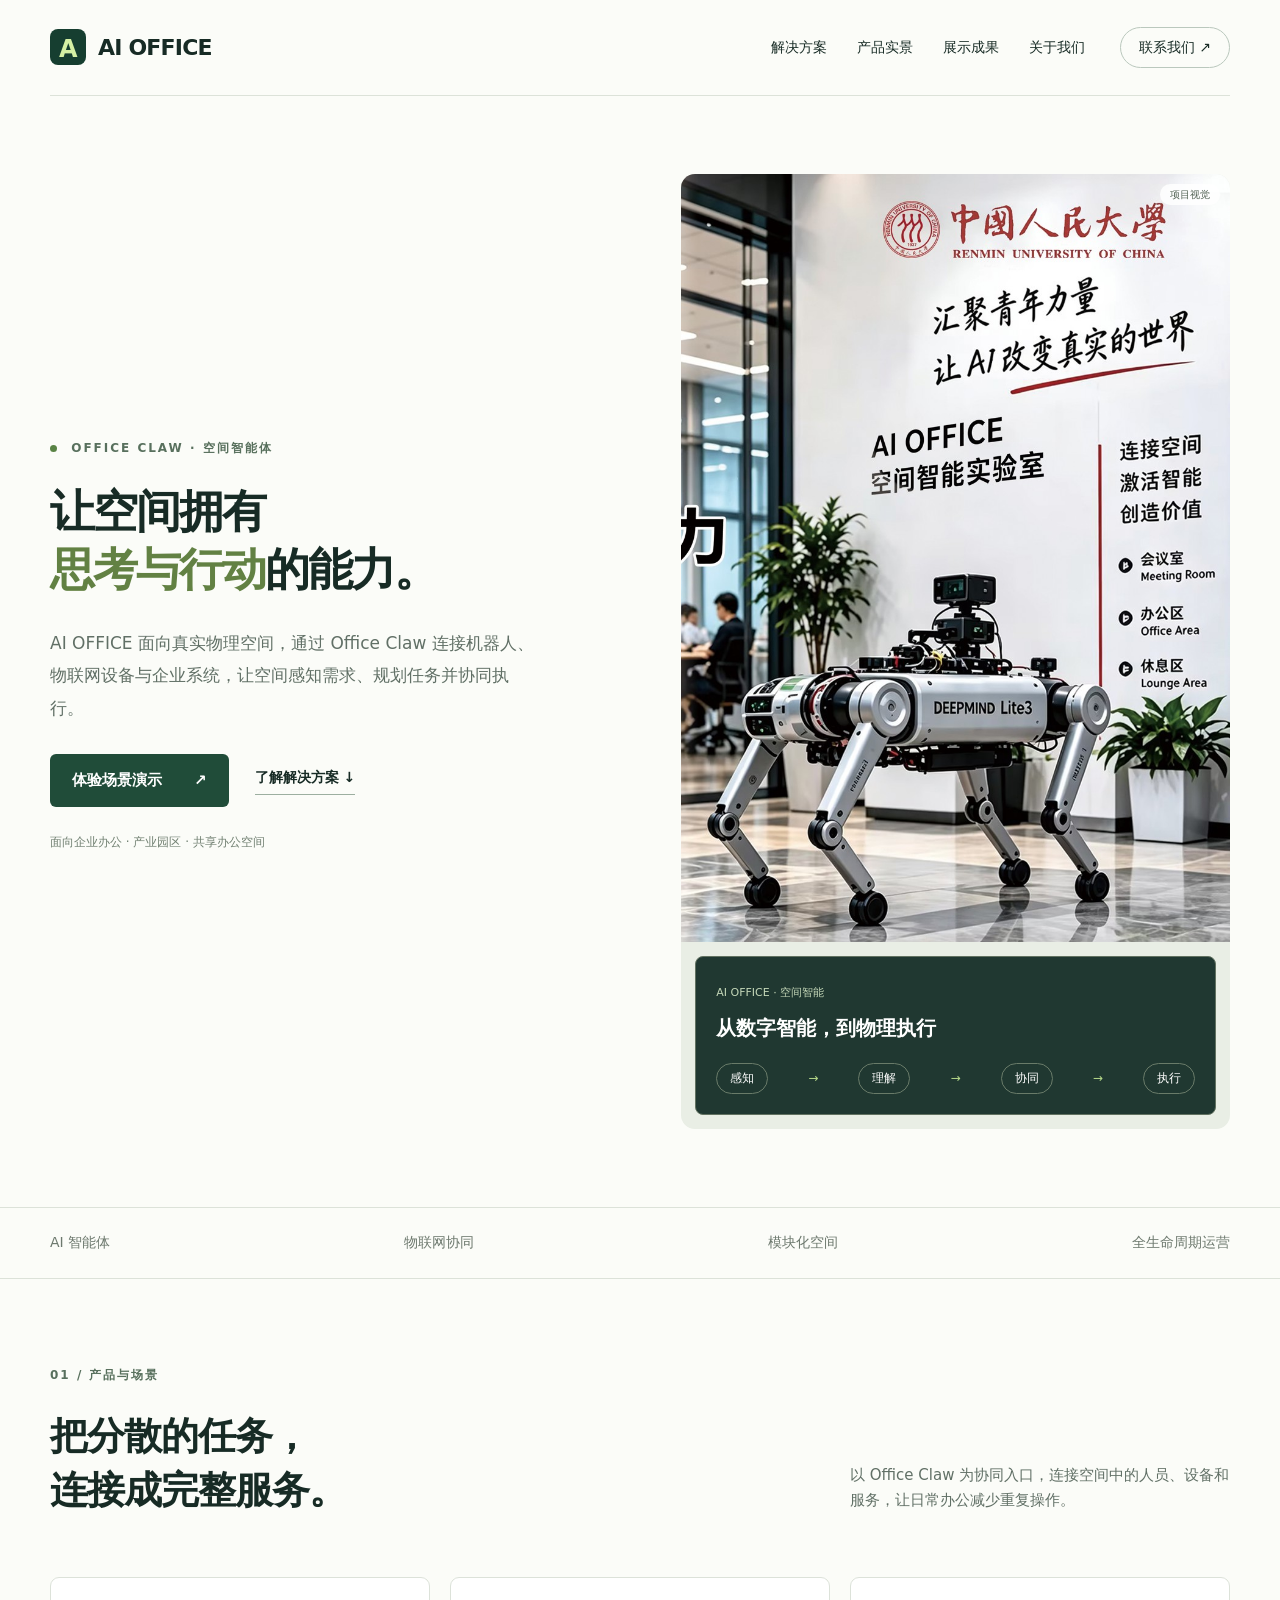
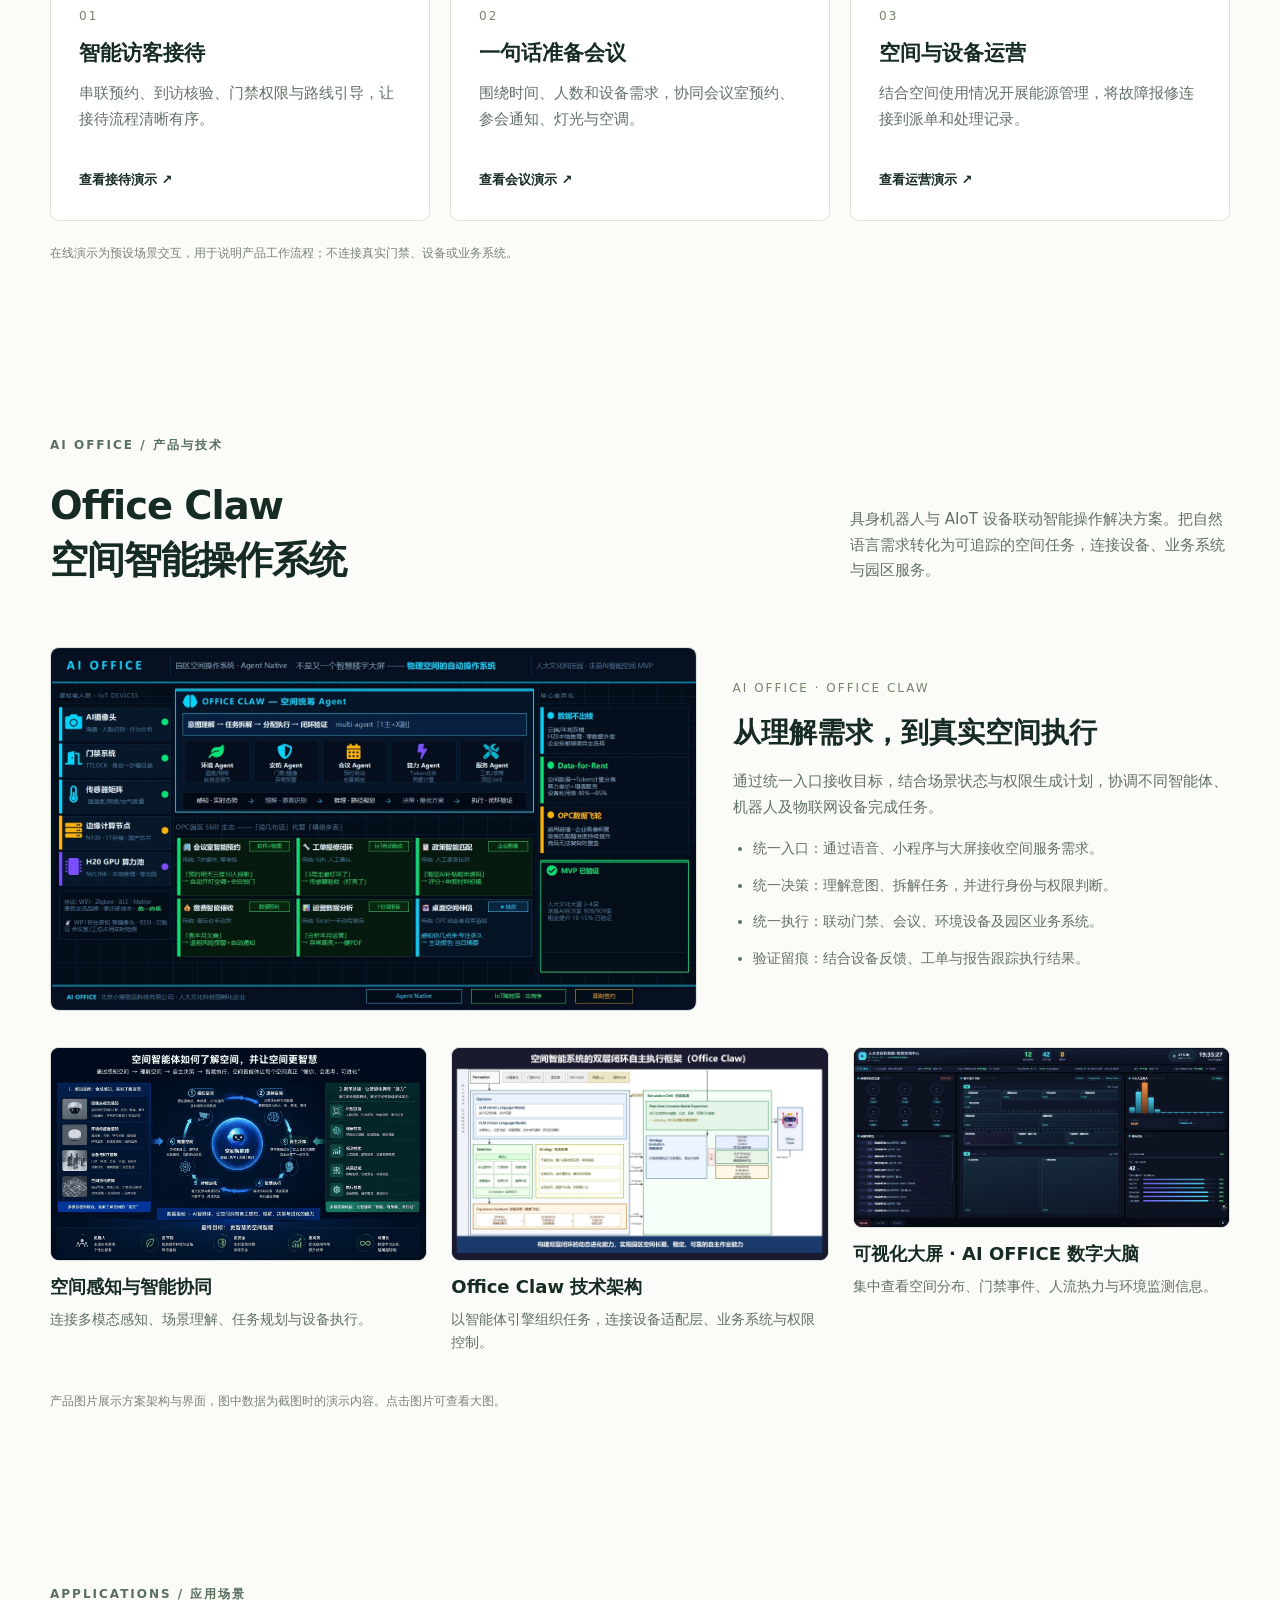
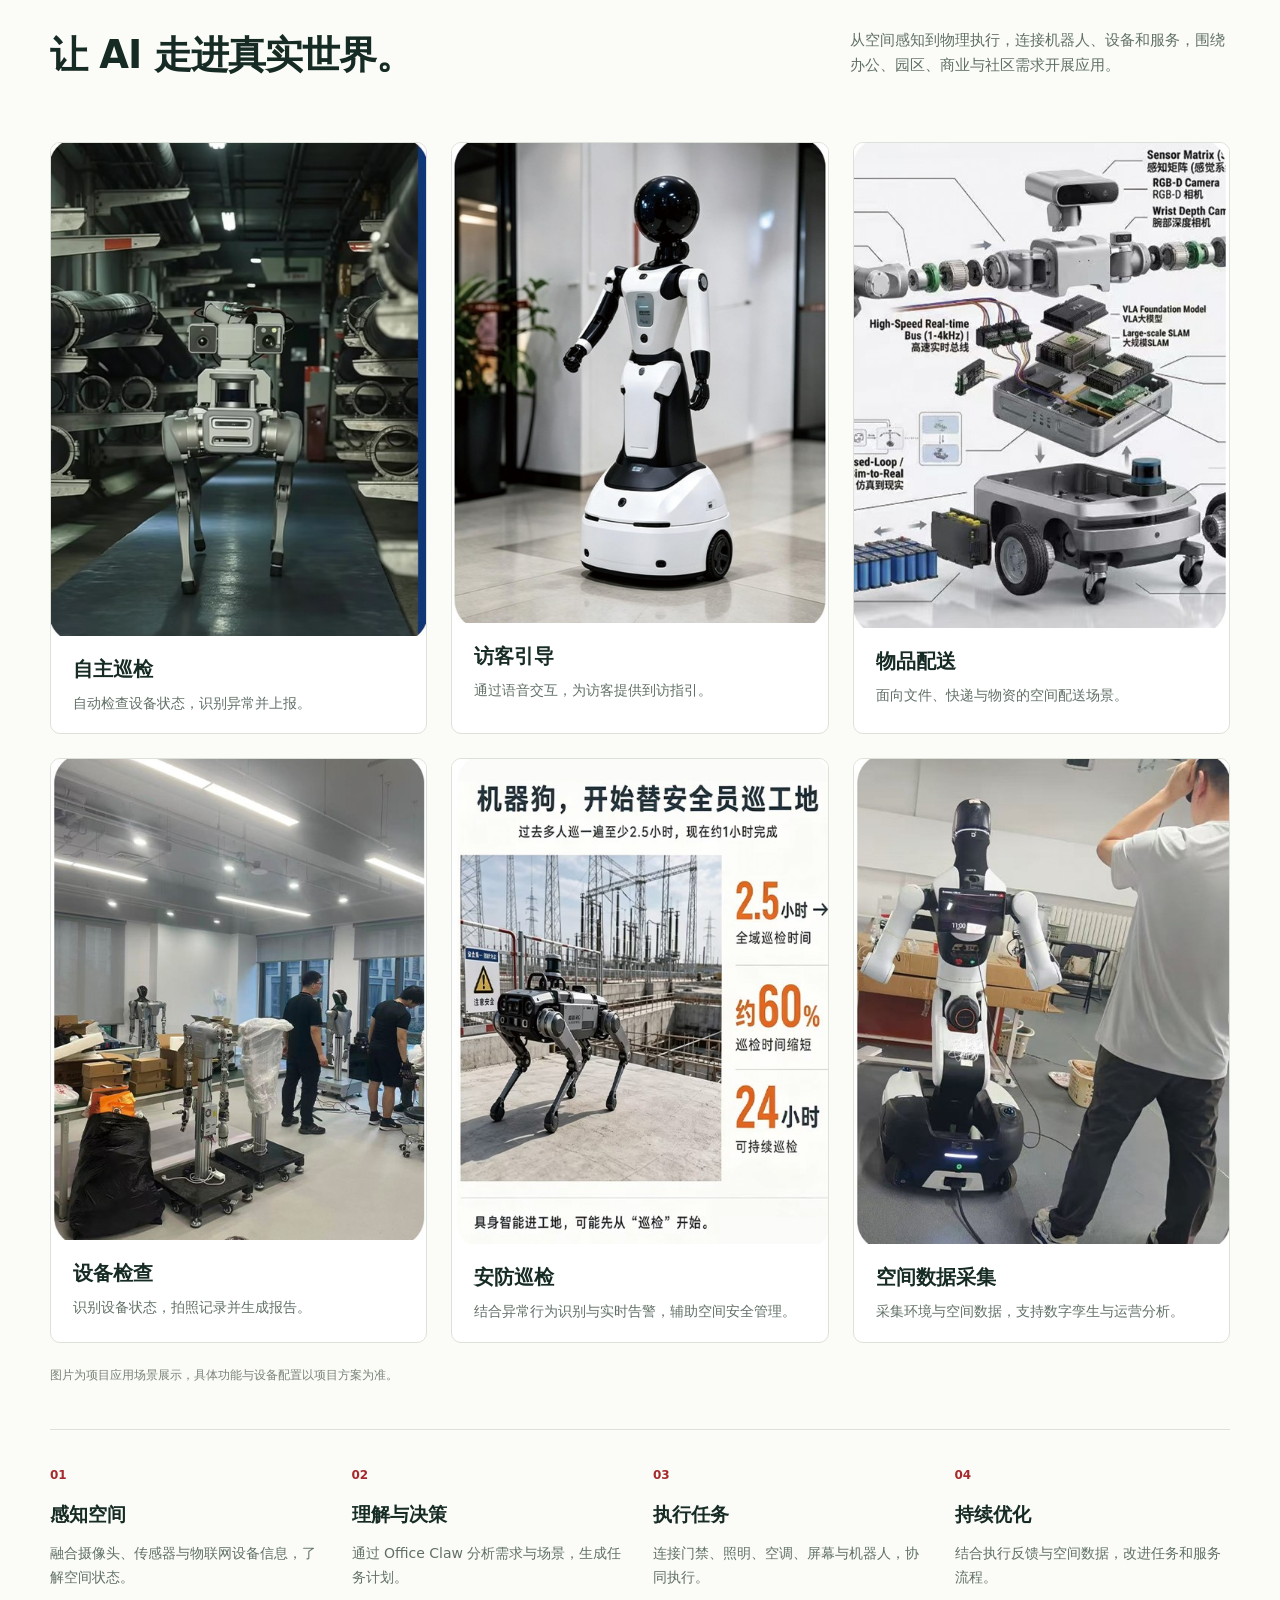
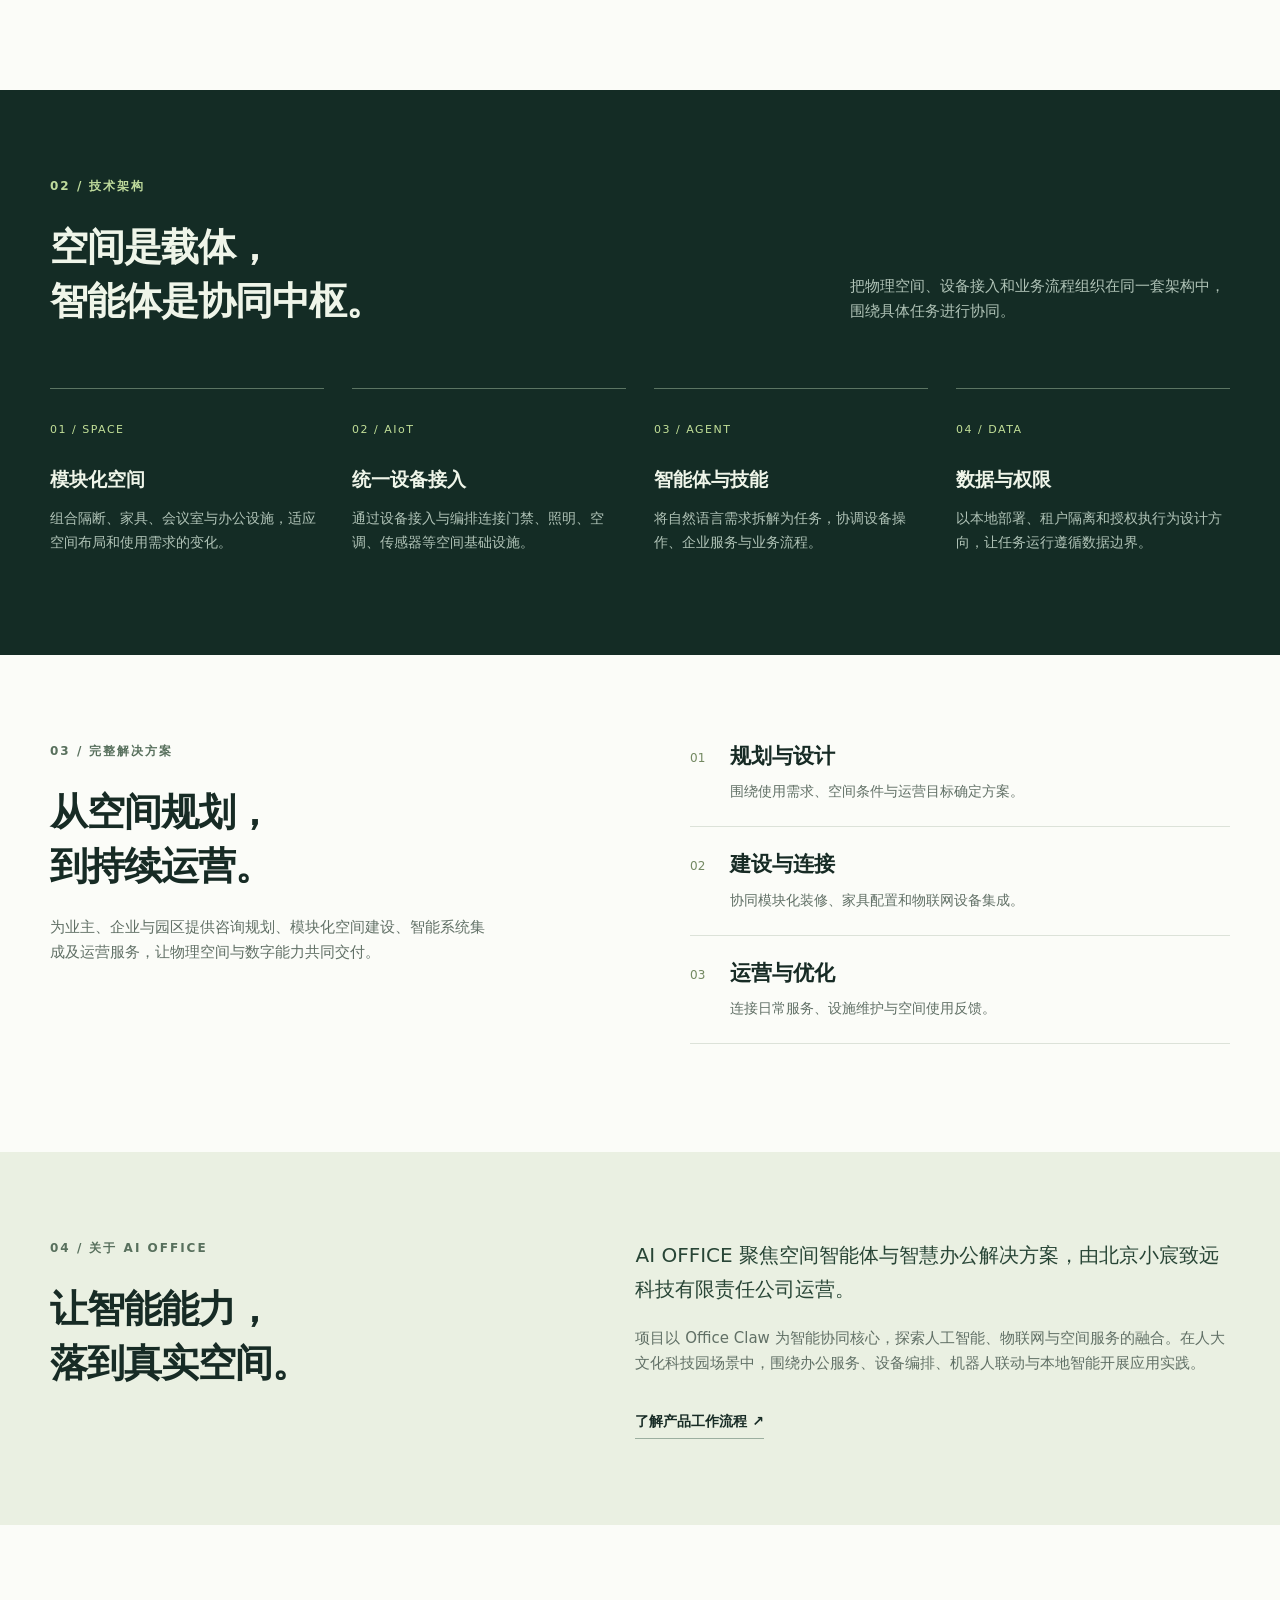
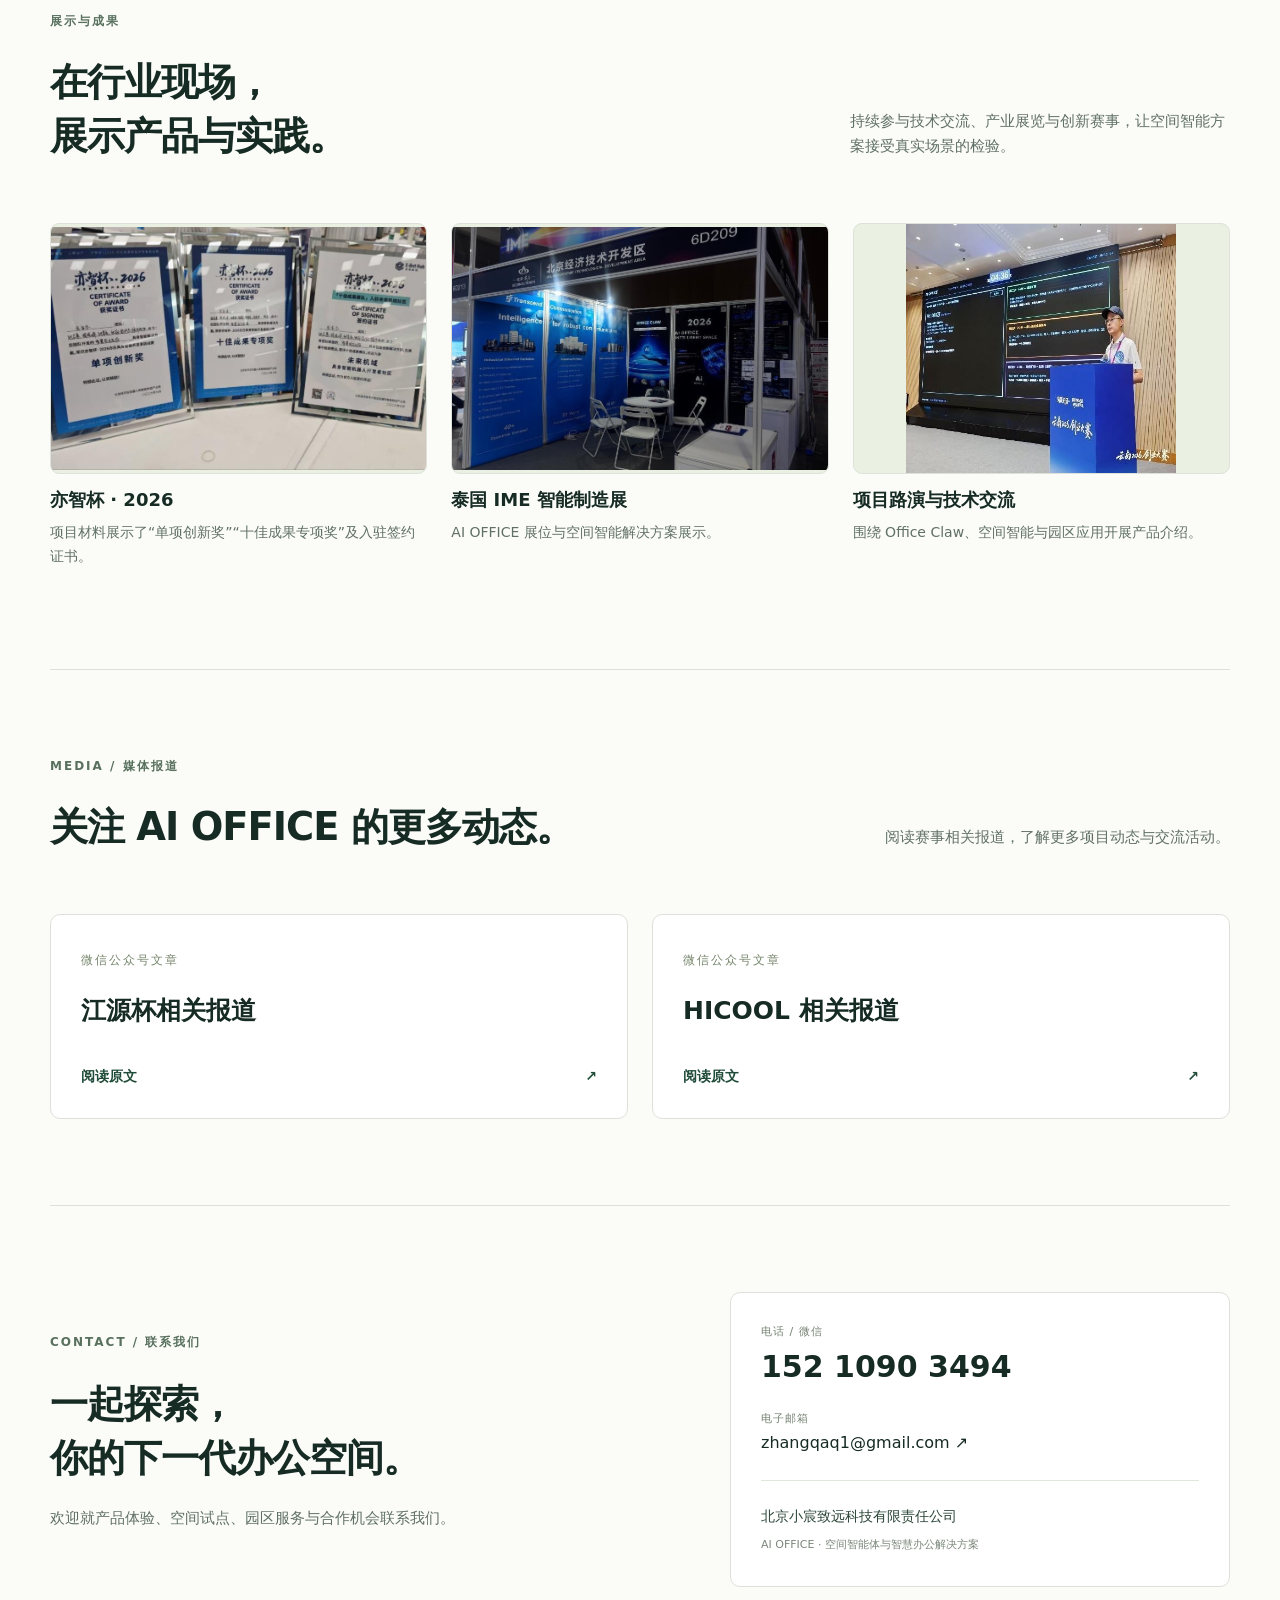
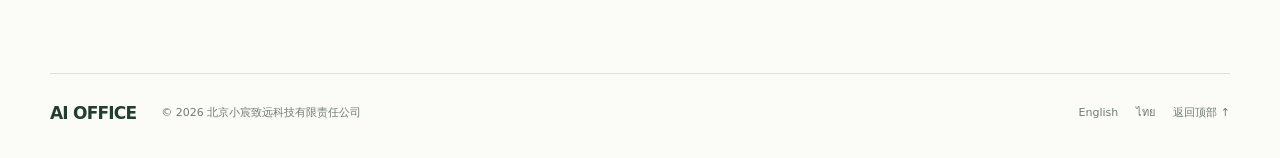
==== commit feb6ed96: "Align achievement images in equal uncropped frames" ====
--- a/index.html
+++ b/index.html
@@ -4,7 +4,7 @@
 <title>AI OFFICE｜空间智能体与智慧办公解决方案</title>
 <meta content="AI OFFICE 将 Office Claw 空间智能体、物联网与模块化办公空间连接起来，提供智能接待、会议协同、设备管理及空间运营解决方案。北京小宸致远科技有限责任公司。" name="description"/>
 <meta content="AI OFFICE｜让空间主动为你服务" property="og:title"/><meta content="空间智能体 × 物联网 × 模块化办公。了解产品、体验场景、联系团队。" property="og:description"/><meta content="https://zhangqaq1-bot.github.io/Thailand-AI-OFFICE-PUBLIC/demo-meeting.jpg" property="og:image"/>
-<meta content="#122520" name="theme-color"/><link href="./favicon.svg" rel="icon"/><link href="./company.css?v=20260921-media" rel="stylesheet"/>
+<meta content="#122520" name="theme-color"/><link href="./favicon.svg" rel="icon"/><link href="./company.css?v=20260921-aligned" rel="stylesheet"/>
 </head><body><a class="skip" href="#main">跳转到内容</a>
 <header class="wrap"><a aria-label="AI OFFICE 首页" class="brand" href="./index.html"><span class="mark">A</span> AI OFFICE</a><nav aria-label="主导航"><a href="#solution">解决方案</a><a href="#practice">产品实景</a><a href="#achievements">展示成果</a><a href="#about">关于我们</a></nav><a class="nav-contact" href="#contact">联系我们 ↗</a></header>
 <main id="main"><section class="hero wrap"><div class="hero-copy"><p class="eyebrow"><span class="dot"></span> OFFICE CLAW · 空间智能体</p><h1>让空间拥有<br/><span>思考与行动</span>的能力。</h1><p class="intro">AI OFFICE 面向真实物理空间，通过 Office Claw 连接机器人、物联网设备与企业系统，让空间感知需求、规划任务并协同执行。</p><div class="actions"><a class="button" href="./demo.html?lang=zh">体验场景演示 <span>↗</span></a><a class="secondary" href="#solution">了解解决方案 ↓</a></div><p class="caption">面向企业办公 · 产业园区 · 共享办公空间</p></div><div class="hero-visual"><a aria-label="查看完整图片：AI OFFICE 空间智能实验室与机器人项目视觉" class="full-image-link" href="./assets/poster-space-robot.jpg" rel="noopener" target="_blank"><img alt="AI OFFICE 空间智能实验室与机器人项目视觉" fetchpriority="high" height="1260" src="./assets/poster-space-robot.jpg" width="900"/></a><div class="visual-label"><span>AI OFFICE · 空间智能</span><strong>从数字智能，到物理执行</strong><div class="steps"><span>感知</span><i>→</i><span>理解</span><i>→</i><span>协同</span><i>→</i><span>执行</span></div></div><span class="image-note">项目视觉</span></div></section>
--- a/company.css
+++ b/company.css
@@ -9,3 +9,7 @@
 .hero-visual{background:#e9eee5}.hero-visual .full-image-link{display:block}.hero-visual img{display:block;width:100%;height:auto;max-height:none;object-fit:contain}.visual-label{position:static;margin:14px;border-radius:8px}.image-note{top:10px;right:10px}.poster-scenarios .full-image-link{display:block;background:#f0f2ec}.poster-scenarios img{display:block;width:100%;height:auto;max-height:none;object-fit:contain}.material-grid .material-image{aspect-ratio:auto;display:block}.material-grid img{height:auto;max-height:none;object-fit:contain}.full-image-link:focus-visible{outline:3px solid #dc851c;outline-offset:3px}.hero{align-items:center}@media(max-width:700px){.hero-visual img,.poster-scenarios img{height:auto;max-height:none;object-fit:contain}.visual-label{margin:12px}.material-grid .material-image{aspect-ratio:auto}}
 
 .media-grid{display:grid;grid-template-columns:repeat(2,minmax(0,1fr));gap:24px}.media-card{display:block;background:white;border:1px solid #dce2d9;border-radius:10px;padding:30px}.media-card h3{font-size:25px;margin:20px 0 35px}.media-card:hover{border-color:#628143;background:#f4f7ef}.media-action{display:flex;justify-content:space-between;font-size:14px;font-weight:650;color:#204c39}#media{border-bottom:1px solid #dce2d9}@media(max-width:700px){.media-grid{grid-template-columns:1fr;gap:16px}.media-card{padding:24px}.media-card h3{font-size:22px;margin-bottom:25px}}
+
+/* Equal achievement image frames without cropping the source photos. */
+#achievements .achievement-grid .material-image{display:flex;align-items:center;justify-content:center;aspect-ratio:3 / 2;width:100%;background:#eaf0e2;overflow:hidden}
+#achievements .achievement-grid .material-image img{display:block;width:100%;height:100%;max-height:100%;object-fit:contain;object-position:center}
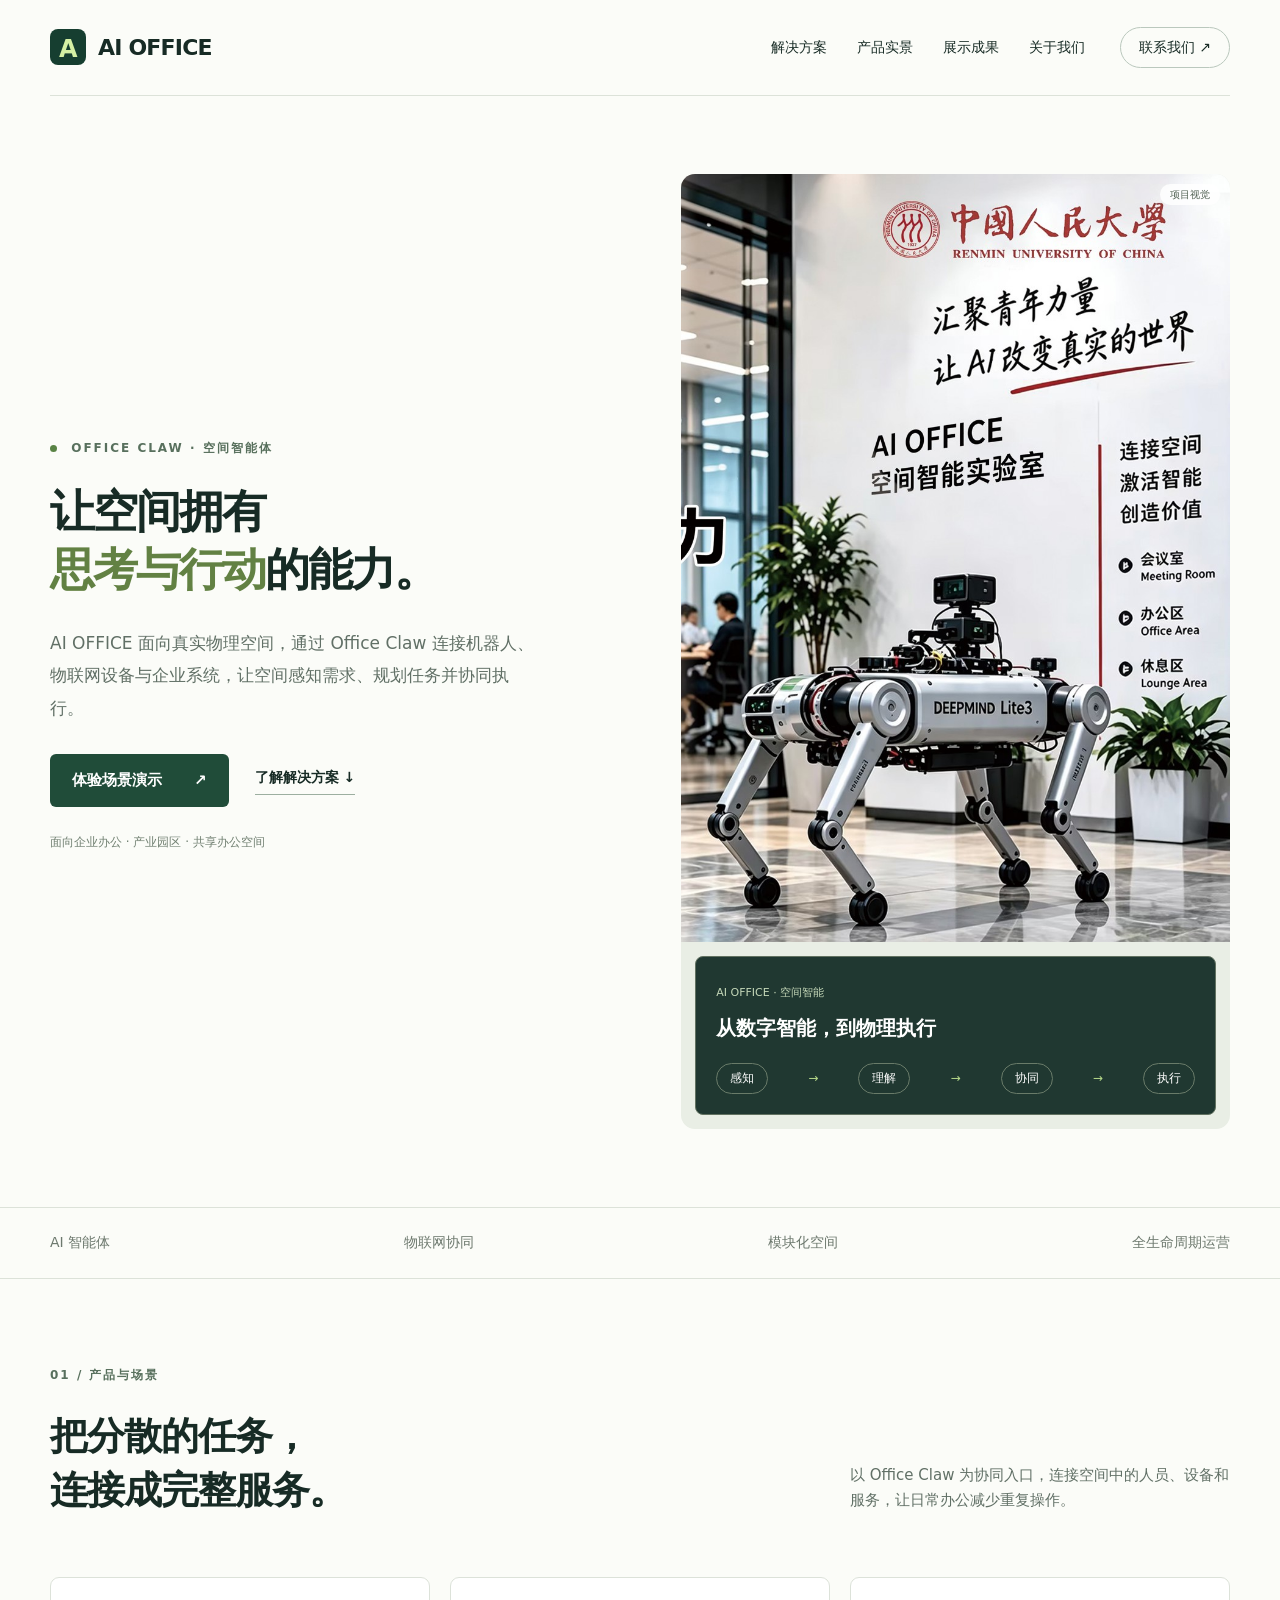
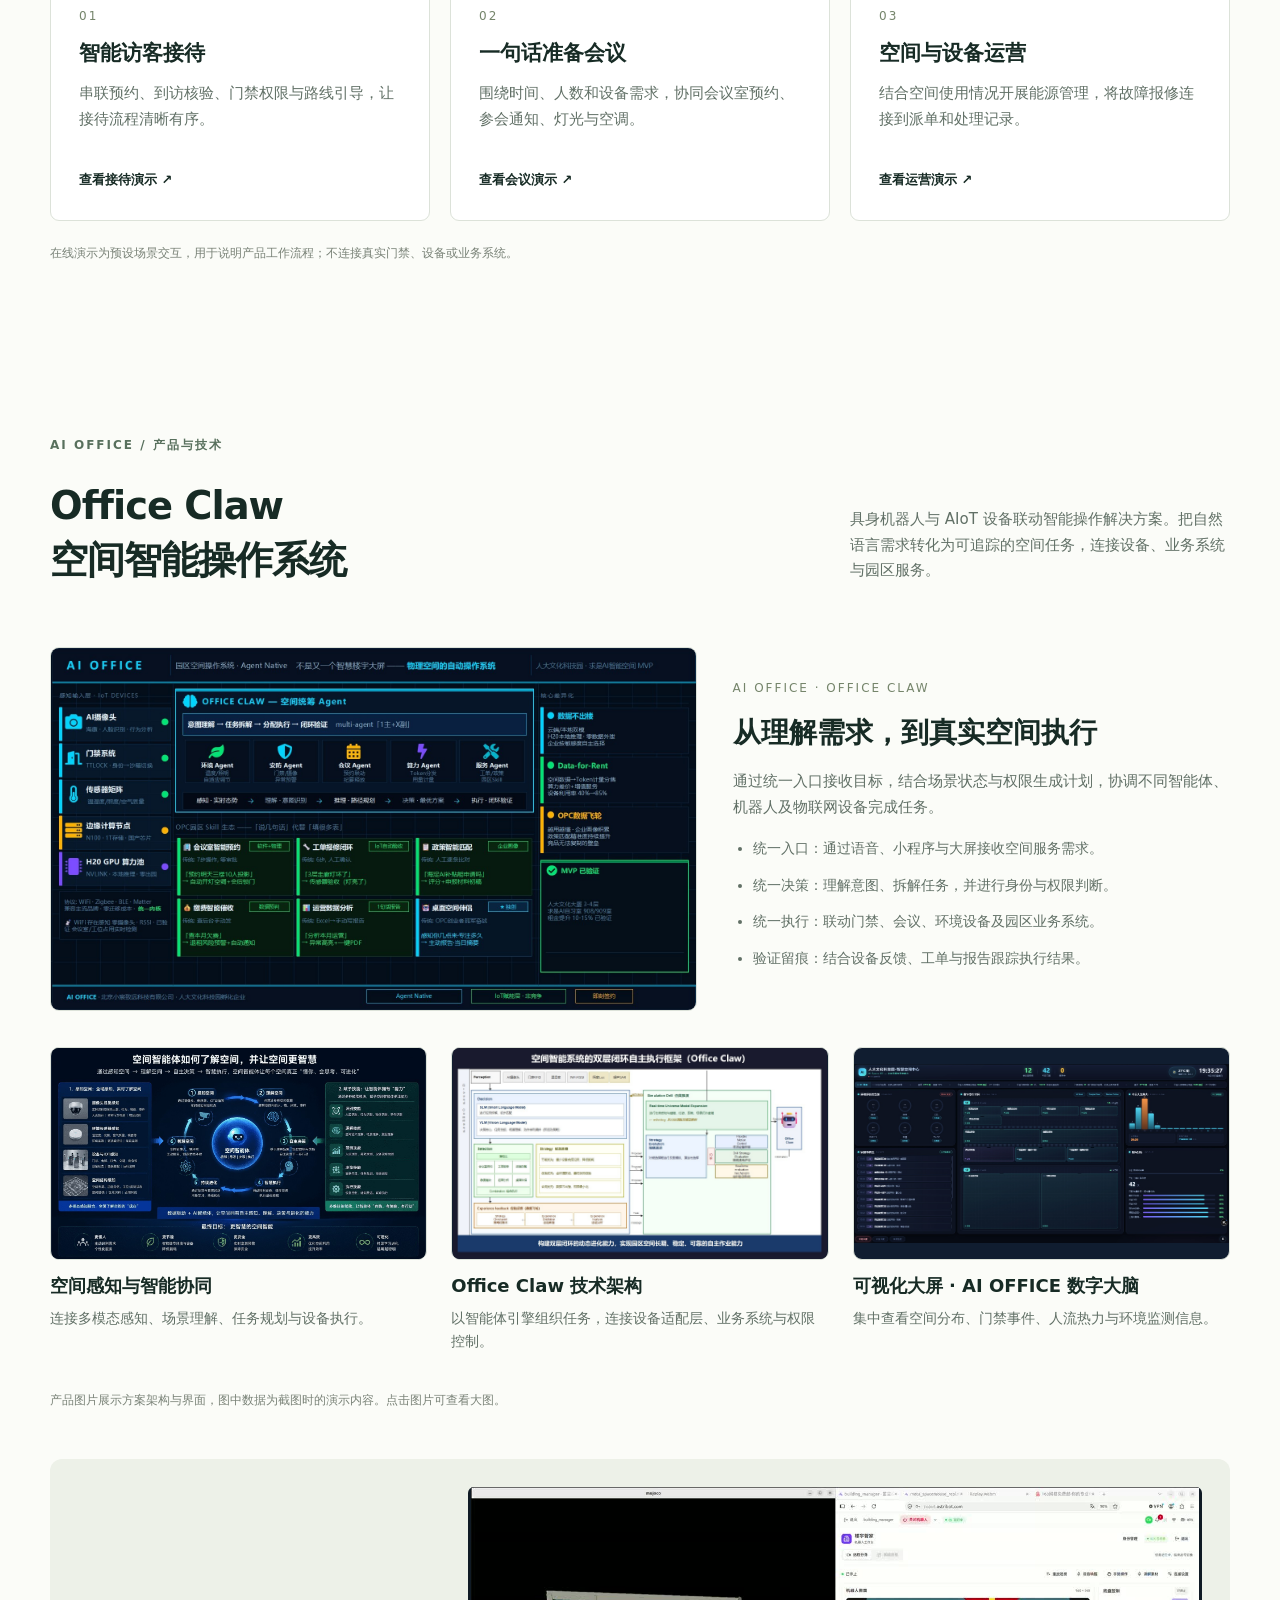
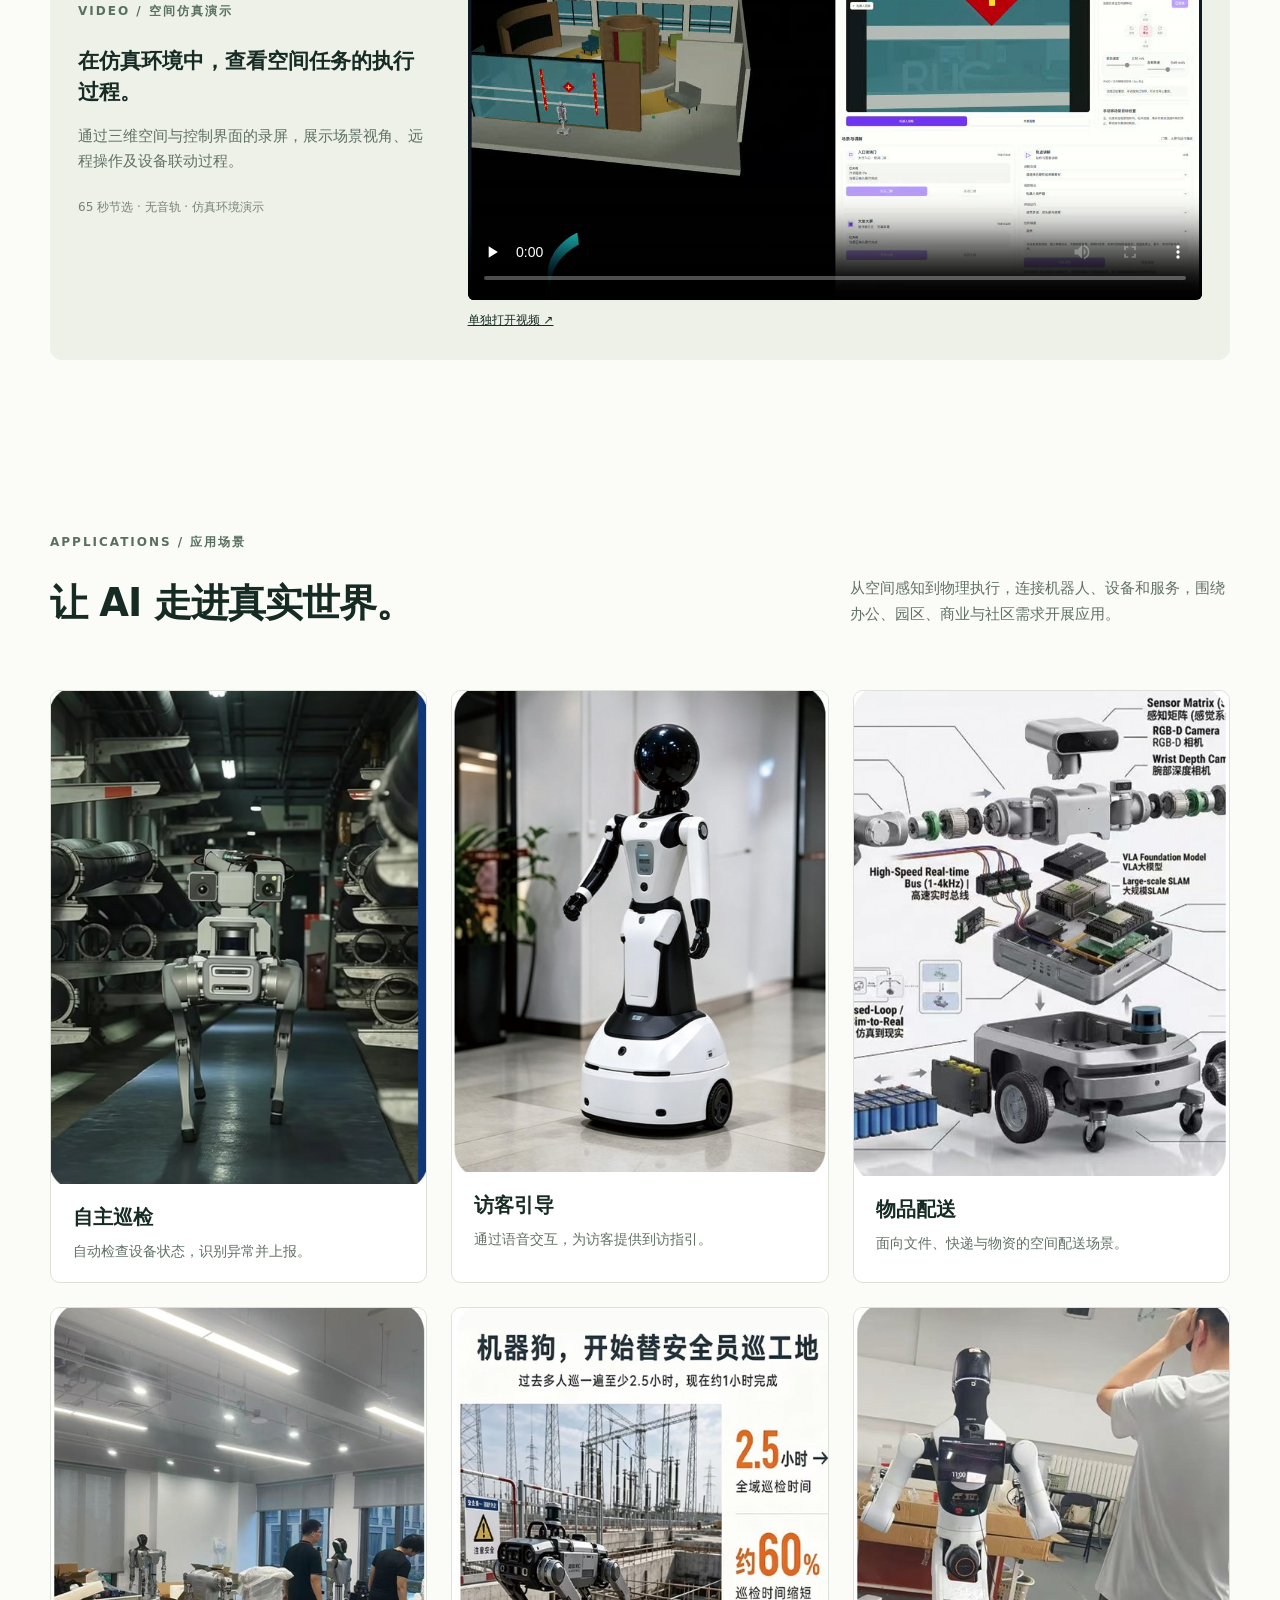
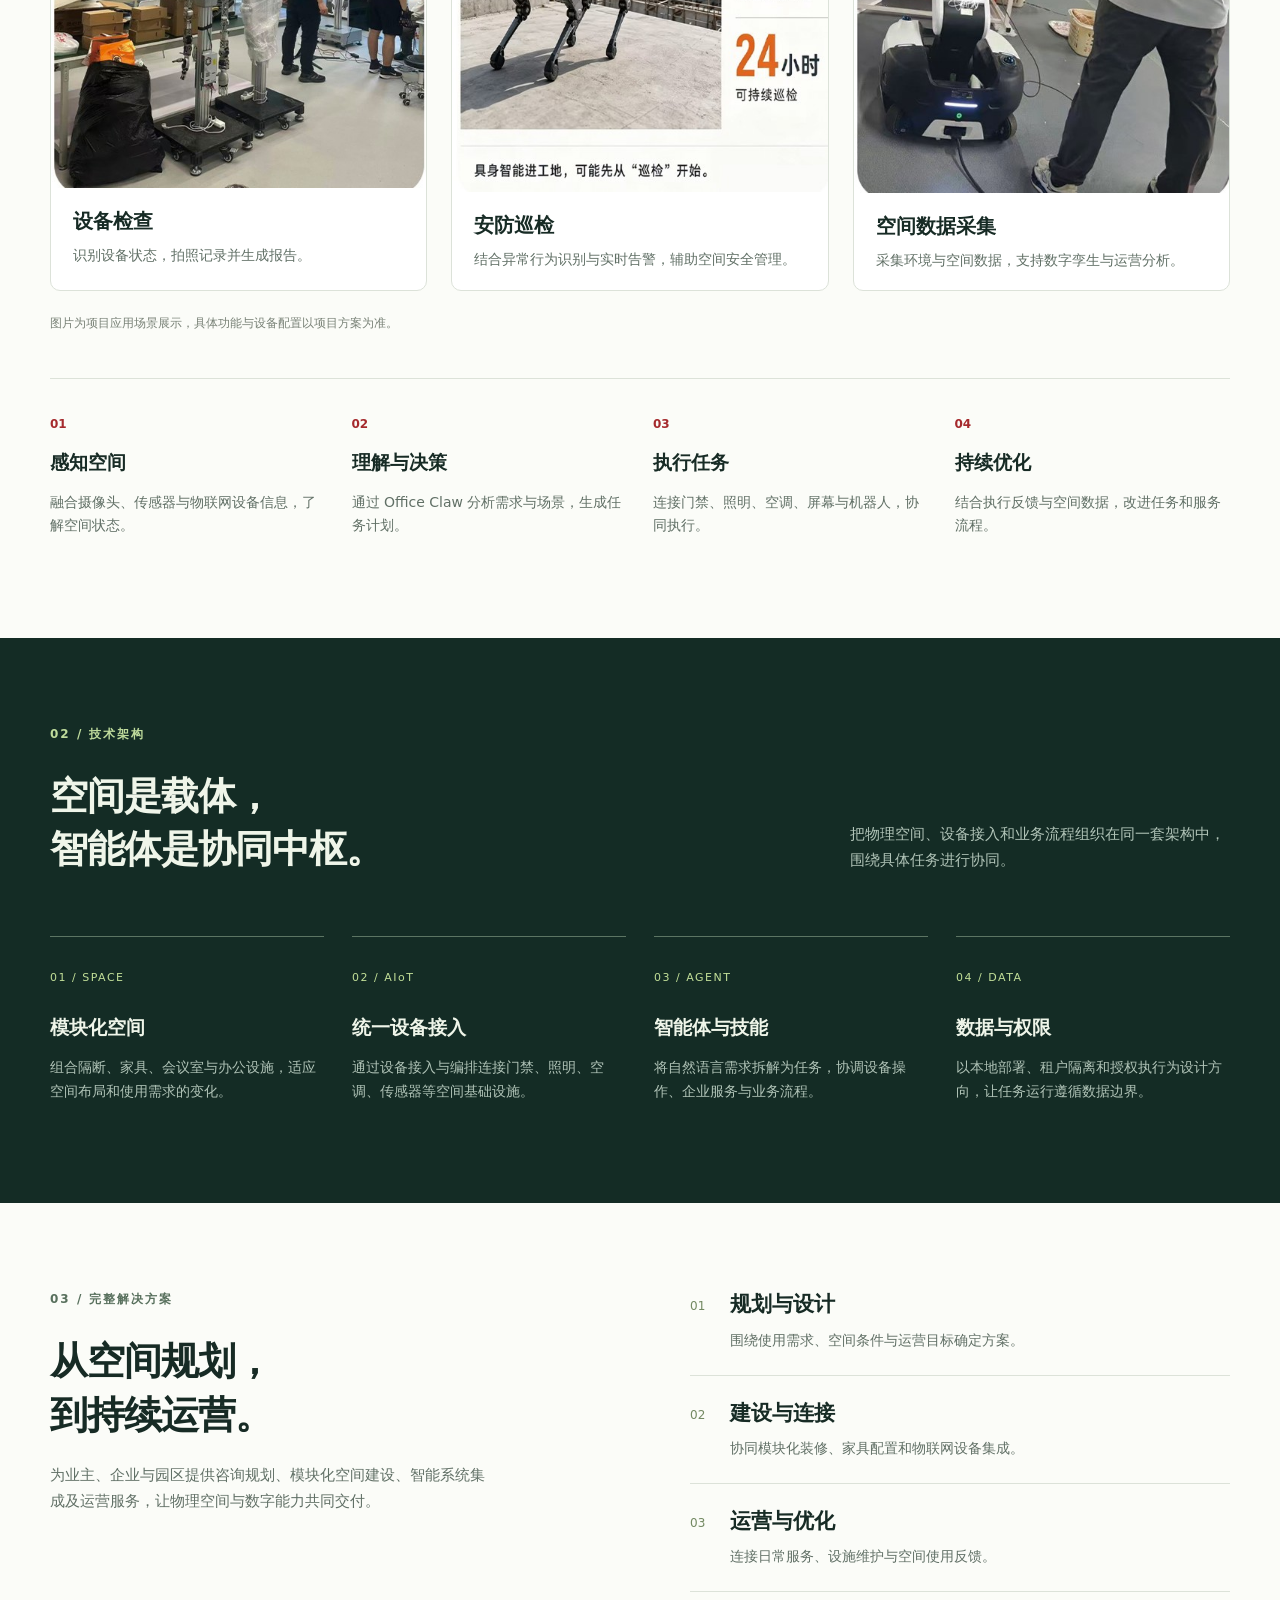
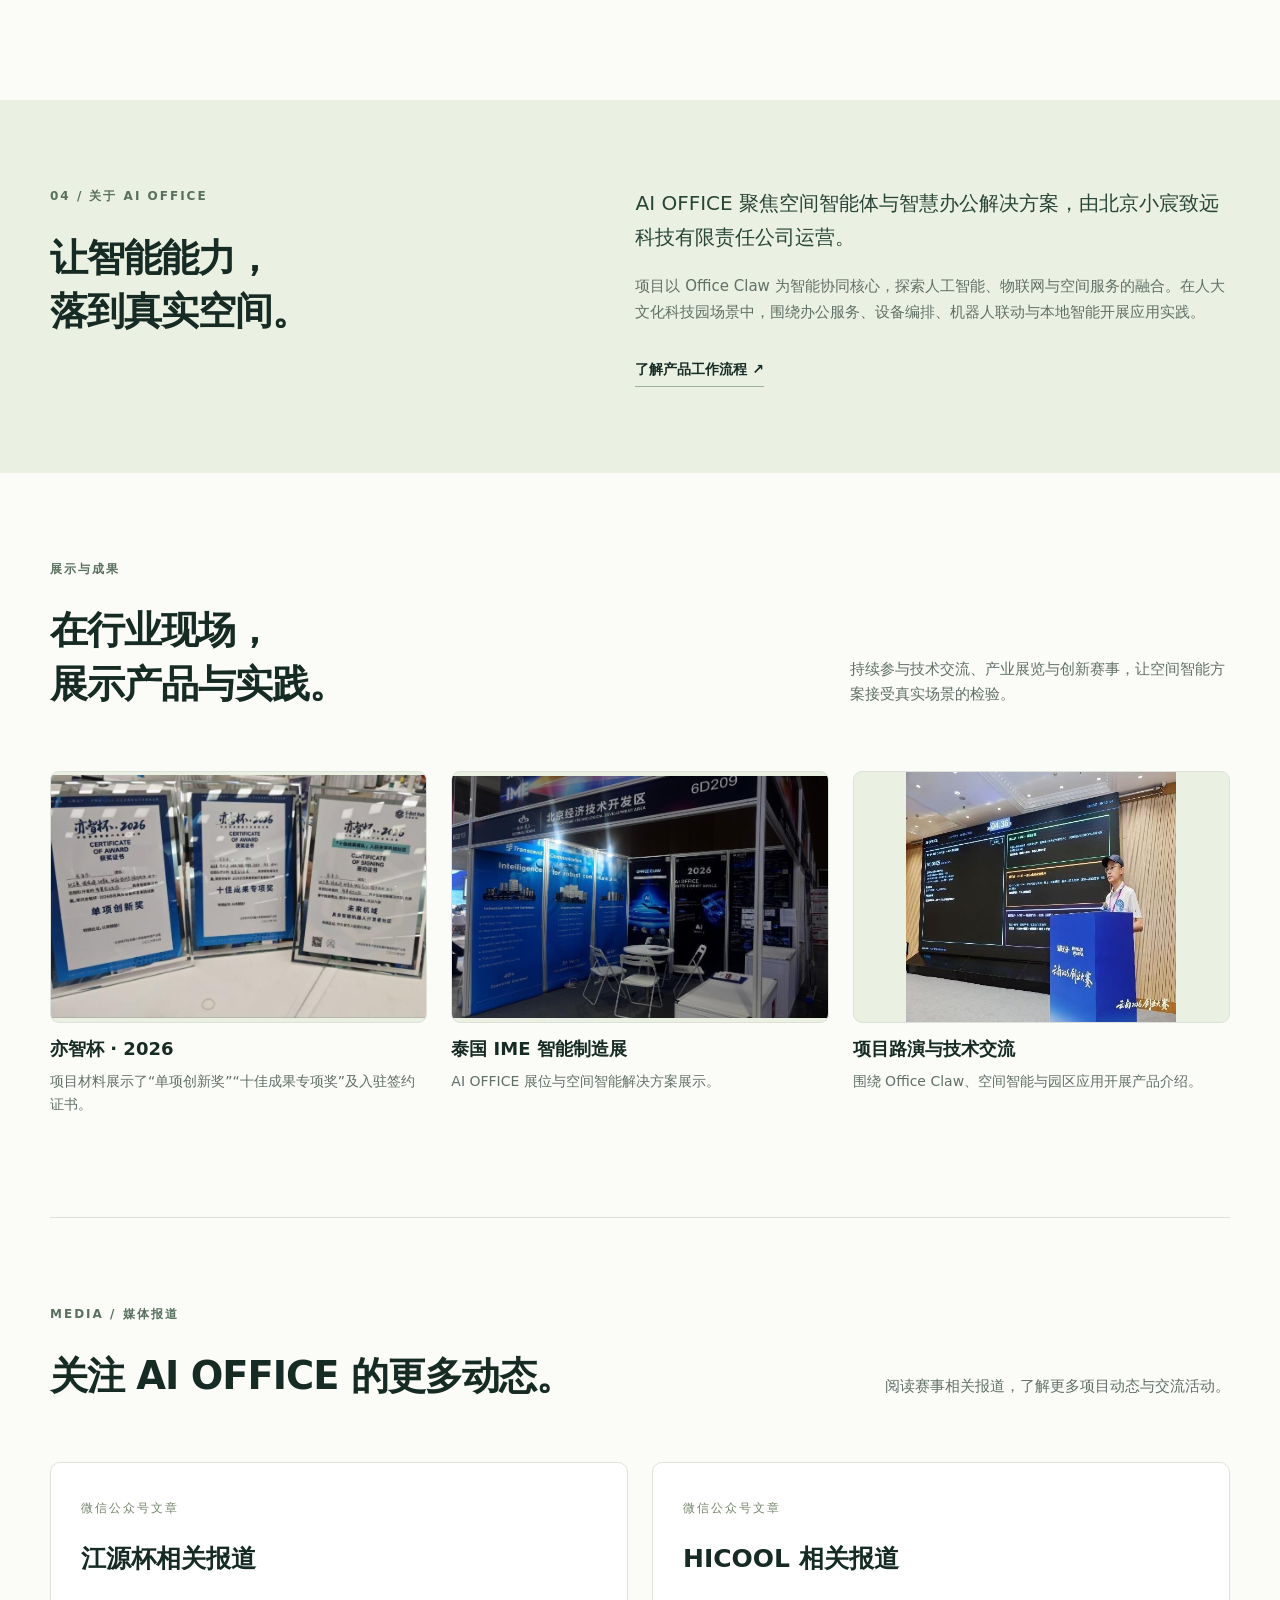
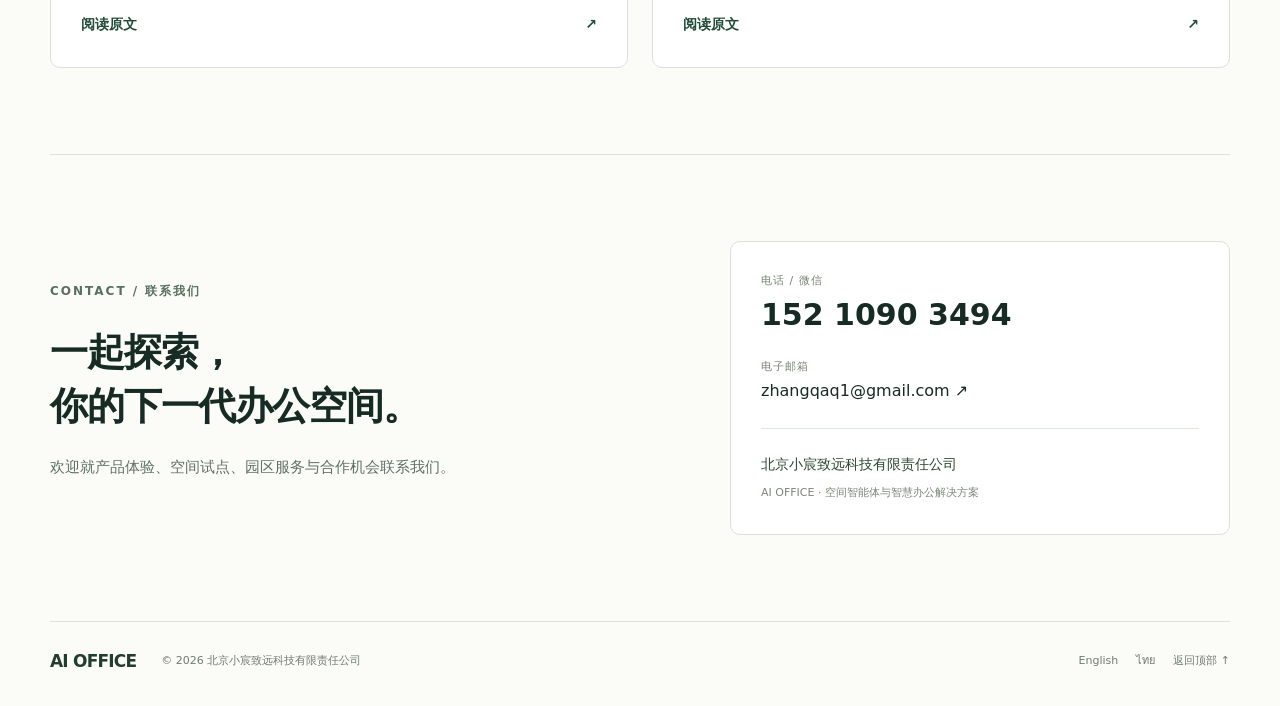
==== commit cbae422b: "Align product images and restore spatial simulation video" ====
--- a/index.html
+++ b/index.html
@@ -4,7 +4,7 @@
 <title>AI OFFICE｜空间智能体与智慧办公解决方案</title>
 <meta content="AI OFFICE 将 Office Claw 空间智能体、物联网与模块化办公空间连接起来，提供智能接待、会议协同、设备管理及空间运营解决方案。北京小宸致远科技有限责任公司。" name="description"/>
 <meta content="AI OFFICE｜让空间主动为你服务" property="og:title"/><meta content="空间智能体 × 物联网 × 模块化办公。了解产品、体验场景、联系团队。" property="og:description"/><meta content="https://zhangqaq1-bot.github.io/Thailand-AI-OFFICE-PUBLIC/demo-meeting.jpg" property="og:image"/>
-<meta content="#122520" name="theme-color"/><link href="./favicon.svg" rel="icon"/><link href="./company.css?v=20260921-aligned" rel="stylesheet"/>
+<meta content="#122520" name="theme-color"/><link href="./favicon.svg" rel="icon"/><link href="./company.css?v=20260921-video-aligned" rel="stylesheet"/>
 </head><body><a class="skip" href="#main">跳转到内容</a>
 <header class="wrap"><a aria-label="AI OFFICE 首页" class="brand" href="./index.html"><span class="mark">A</span> AI OFFICE</a><nav aria-label="主导航"><a href="#solution">解决方案</a><a href="#practice">产品实景</a><a href="#achievements">展示成果</a><a href="#about">关于我们</a></nav><a class="nav-contact" href="#contact">联系我们 ↗</a></header>
 <main id="main"><section class="hero wrap"><div class="hero-copy"><p class="eyebrow"><span class="dot"></span> OFFICE CLAW · 空间智能体</p><h1>让空间拥有<br/><span>思考与行动</span>的能力。</h1><p class="intro">AI OFFICE 面向真实物理空间，通过 Office Claw 连接机器人、物联网设备与企业系统，让空间感知需求、规划任务并协同执行。</p><div class="actions"><a class="button" href="./demo.html?lang=zh">体验场景演示 <span>↗</span></a><a class="secondary" href="#solution">了解解决方案 ↓</a></div><p class="caption">面向企业办公 · 产业园区 · 共享办公空间</p></div><div class="hero-visual"><a aria-label="查看完整图片：AI OFFICE 空间智能实验室与机器人项目视觉" class="full-image-link" href="./assets/poster-space-robot.jpg" rel="noopener" target="_blank"><img alt="AI OFFICE 空间智能实验室与机器人项目视觉" fetchpriority="high" height="1260" src="./assets/poster-space-robot.jpg" width="900"/></a><div class="visual-label"><span>AI OFFICE · 空间智能</span><strong>从数字智能，到物理执行</strong><div class="steps"><span>感知</span><i>→</i><span>理解</span><i>→</i><span>协同</span><i>→</i><span>执行</span></div></div><span class="image-note">项目视觉</span></div></section>
@@ -13,7 +13,7 @@
 <article><span class="number">01</span><h3>智能访客接待</h3><p>串联预约、到访核验、门禁权限与路线引导，让接待流程清晰有序。</p><a href="./demo.html?lang=zh&amp;scene=0">查看接待演示 ↗</a></article>
 <article><span class="number">02</span><h3>一句话准备会议</h3><p>围绕时间、人数和设备需求，协同会议室预约、参会通知、灯光与空调。</p><a href="./demo.html?lang=zh&amp;scene=1">查看会议演示 ↗</a></article>
 <article><span class="number">03</span><h3>空间与设备运营</h3><p>结合空间使用情况开展能源管理，将故障报修连接到派单和处理记录。</p><a href="./demo.html?lang=zh&amp;scene=3">查看运营演示 ↗</a></article></div><p class="note">在线演示为预设场景交互，用于说明产品工作流程；不连接真实门禁、设备或业务系统。</p></section>
-<section class="section wrap" id="practice"><div class="section-head"><div><p class="eyebrow">AI OFFICE / 产品与技术</p><h2>Office Claw<br/>空间智能操作系统</h2></div><p>具身机器人与 AIoT 设备联动智能操作解决方案。把自然语言需求转化为可追踪的空间任务，连接设备、业务系统与园区服务。</p></div><div class="product-feature"><a aria-label="查看大图：Office Claw 空间智能操作平台界面" class="material-image" href="./assets/office-claw-platform.jpg" rel="noopener" target="_blank"><img alt="Office Claw 空间智能操作平台界面" decoding="async" height="900" loading="lazy" src="./assets/office-claw-platform.jpg" width="1600"/></a><div><span class="number">AI OFFICE · OFFICE CLAW</span><h3>从理解需求，到真实空间执行</h3><p>通过统一入口接收目标，结合场景状态与权限生成计划，协调不同智能体、机器人及物联网设备完成任务。</p><ul><li>统一入口：通过语音、小程序与大屏接收空间服务需求。</li><li>统一决策：理解意图、拆解任务，并进行身份与权限判断。</li><li>统一执行：联动门禁、会议、环境设备及园区业务系统。</li><li>验证留痕：结合设备反馈、工单与报告跟踪执行结果。</li></ul></div></div><div class="material-grid"><figure><a aria-label="查看大图：空间感知与智能协同" class="material-image" href="./assets/space-intelligence.jpg" rel="noopener" target="_blank"><img alt="空间感知与智能协同" decoding="async" height="769" loading="lazy" src="./assets/space-intelligence.jpg" width="1366"/></a><figcaption><h3>空间感知与智能协同</h3><p>连接多模态感知、场景理解、任务规划与设备执行。</p></figcaption></figure><figure><a aria-label="查看大图：Office Claw 技术架构" class="material-image" href="./assets/office-claw-architecture.jpg" rel="noopener" target="_blank"><img alt="Office Claw 技术架构" decoding="async" height="900" loading="lazy" src="./assets/office-claw-architecture.jpg" width="1600"/></a><figcaption><h3>Office Claw 技术架构</h3><p>以智能体引擎组织任务，连接设备适配层、业务系统与权限控制。</p></figcaption></figure><figure><a aria-label="查看大图：AI OFFICE 数字大脑" class="material-image" href="./assets/digital-brain-screen.jpg" rel="noopener" target="_blank"><img alt="AI OFFICE 数字大脑可视化大屏：人大文化科技园智慧空间中心" decoding="async" height="902" loading="lazy" src="./assets/digital-brain-screen.jpg" width="1897"/></a><figcaption><h3>可视化大屏 · AI OFFICE 数字大脑</h3><p>集中查看空间分布、门禁事件、人流热力与环境监测信息。</p></figcaption></figure></div><p class="note">产品图片展示方案架构与界面，图中数据为截图时的演示内容。点击图片可查看大图。</p></section><section class="section wrap" id="applications"><div class="section-head"><div><p class="eyebrow">APPLICATIONS / 应用场景</p><h2>让 AI 走进真实世界。</h2></div><p>从空间感知到物理执行，连接机器人、设备和服务，围绕办公、园区、商业与社区需求开展应用。</p></div><div class="poster-scenarios"><article><a aria-label="查看完整图片：自主巡检场景示意" class="full-image-link" href="./assets/poster-patrol.jpg" rel="noopener" target="_blank"><img alt="自主巡检场景示意" height="650" loading="lazy" src="./assets/poster-patrol.jpg" width="495"/></a><div><h3>自主巡检</h3><p>自动检查设备状态，识别异常并上报。</p></div></article><article><a aria-label="查看完整图片：访客引导场景示意" class="full-image-link" href="./assets/poster-guide.jpg" rel="noopener" target="_blank"><img alt="访客引导场景示意" height="640" loading="lazy" src="./assets/poster-guide.jpg" width="500"/></a><div><h3>访客引导</h3><p>通过语音交互，为访客提供到访指引。</p></div></article><article><a aria-label="查看完整图片：物品配送场景示意" class="full-image-link" href="./assets/poster-delivery.jpg" rel="noopener" target="_blank"><img alt="物品配送场景示意" height="646" loading="lazy" src="./assets/poster-delivery.jpg" width="500"/></a><div><h3>物品配送</h3><p>面向文件、快递与物资的空间配送场景。</p></div></article><article><a aria-label="查看完整图片：设备检查场景示意" class="full-image-link" href="./assets/poster-inspection.jpg" rel="noopener" target="_blank"><img alt="设备检查场景示意" height="640" loading="lazy" src="./assets/poster-inspection.jpg" width="500"/></a><div><h3>设备检查</h3><p>识别设备状态，拍照记录并生成报告。</p></div></article><article><a aria-label="查看完整图片：安防巡检场景示意" class="full-image-link" href="./assets/poster-security.jpg" rel="noopener" target="_blank"><img alt="安防巡检场景示意" height="645" loading="lazy" src="./assets/poster-security.jpg" width="500"/></a><div><h3>安防巡检</h3><p>结合异常行为识别与实时告警，辅助空间安全管理。</p></div></article><article><a aria-label="查看完整图片：空间数据采集场景示意" class="full-image-link" href="./assets/poster-data.jpg" rel="noopener" target="_blank"><img alt="空间数据采集场景示意" height="646" loading="lazy" src="./assets/poster-data.jpg" width="500"/></a><div><h3>空间数据采集</h3><p>采集环境与空间数据，支持数字孪生与运营分析。</p></div></article></div><p class="note">图片为项目应用场景展示，具体功能与设备配置以项目方案为准。</p><div class="poster-flow"><article><span>01</span><h3>感知空间</h3><p>融合摄像头、传感器与物联网设备信息，了解空间状态。</p></article><article><span>02</span><h3>理解与决策</h3><p>通过 Office Claw 分析需求与场景，生成任务计划。</p></article><article><span>03</span><h3>执行任务</h3><p>连接门禁、照明、空调、屏幕与机器人，协同执行。</p></article><article><span>04</span><h3>持续优化</h3><p>结合执行反馈与空间数据，改进任务和服务流程。</p></article></div></section><section class="technology" id="technology"><div class="wrap section"><div class="section-head"><div><p class="eyebrow">02 / 技术架构</p><h2>空间是载体，<br/>智能体是协同中枢。</h2></div><p>把物理空间、设备接入和业务流程组织在同一套架构中，围绕具体任务进行协同。</p></div><div class="layers"><article><span>01 / SPACE</span><h3>模块化空间</h3><p>组合隔断、家具、会议室与办公设施，适应空间布局和使用需求的变化。</p></article><article><span>02 / AIoT</span><h3>统一设备接入</h3><p>通过设备接入与编排连接门禁、照明、空调、传感器等空间基础设施。</p></article><article><span>03 / AGENT</span><h3>智能体与技能</h3><p>将自然语言需求拆解为任务，协调设备操作、企业服务与业务流程。</p></article><article><span>04 / DATA</span><h3>数据与权限</h3><p>以本地部署、租户隔离和授权执行为设计方向，让任务运行遵循数据边界。</p></article></div></div></section>
+<section class="section wrap" id="practice"><div class="section-head"><div><p class="eyebrow">AI OFFICE / 产品与技术</p><h2>Office Claw<br/>空间智能操作系统</h2></div><p>具身机器人与 AIoT 设备联动智能操作解决方案。把自然语言需求转化为可追踪的空间任务，连接设备、业务系统与园区服务。</p></div><div class="product-feature"><a aria-label="查看大图：Office Claw 空间智能操作平台界面" class="material-image" href="./assets/office-claw-platform.jpg" rel="noopener" target="_blank"><img alt="Office Claw 空间智能操作平台界面" decoding="async" height="900" loading="lazy" src="./assets/office-claw-platform.jpg" width="1600"/></a><div><span class="number">AI OFFICE · OFFICE CLAW</span><h3>从理解需求，到真实空间执行</h3><p>通过统一入口接收目标，结合场景状态与权限生成计划，协调不同智能体、机器人及物联网设备完成任务。</p><ul><li>统一入口：通过语音、小程序与大屏接收空间服务需求。</li><li>统一决策：理解意图、拆解任务，并进行身份与权限判断。</li><li>统一执行：联动门禁、会议、环境设备及园区业务系统。</li><li>验证留痕：结合设备反馈、工单与报告跟踪执行结果。</li></ul></div></div><div class="material-grid"><figure><a aria-label="查看大图：空间感知与智能协同" class="material-image" href="./assets/space-intelligence.jpg" rel="noopener" target="_blank"><img alt="空间感知与智能协同" decoding="async" height="769" loading="lazy" src="./assets/space-intelligence.jpg" width="1366"/></a><figcaption><h3>空间感知与智能协同</h3><p>连接多模态感知、场景理解、任务规划与设备执行。</p></figcaption></figure><figure><a aria-label="查看大图：Office Claw 技术架构" class="material-image" href="./assets/office-claw-architecture.jpg" rel="noopener" target="_blank"><img alt="Office Claw 技术架构" decoding="async" height="900" loading="lazy" src="./assets/office-claw-architecture.jpg" width="1600"/></a><figcaption><h3>Office Claw 技术架构</h3><p>以智能体引擎组织任务，连接设备适配层、业务系统与权限控制。</p></figcaption></figure><figure><a aria-label="查看大图：AI OFFICE 数字大脑" class="material-image" href="./assets/digital-brain-screen.jpg" rel="noopener" target="_blank"><img alt="AI OFFICE 数字大脑可视化大屏：人大文化科技园智慧空间中心" decoding="async" height="902" loading="lazy" src="./assets/digital-brain-screen.jpg" width="1897"/></a><figcaption><h3>可视化大屏 · AI OFFICE 数字大脑</h3><p>集中查看空间分布、门禁事件、人流热力与环境监测信息。</p></figcaption></figure></div><p class="note">产品图片展示方案架构与界面，图中数据为截图时的演示内容。点击图片可查看大图。</p><div class="video-block" id="simulation"><div><p class="eyebrow">VIDEO / 空间仿真演示</p><h3>在仿真环境中，查看空间任务的执行过程。</h3><p>通过三维空间与控制界面的录屏，展示场景视角、远程操作及设备联动过程。</p><p class="note">65 秒节选 · 无音轨 · 仿真环境演示</p></div><div><video aria-label="空间仿真演示视频" controls="" playsinline="" poster="./assets/video-poster.jpg" preload="none"><source src="./assets/innovation-harbor-demo.mp4" type="video/mp4"/>当前浏览器不支持内嵌播放，请使用下方链接。</video><a class="video-link" href="./assets/innovation-harbor-demo.mp4" rel="noopener" target="_blank">单独打开视频 ↗</a></div></div></section><section class="section wrap" id="applications"><div class="section-head"><div><p class="eyebrow">APPLICATIONS / 应用场景</p><h2>让 AI 走进真实世界。</h2></div><p>从空间感知到物理执行，连接机器人、设备和服务，围绕办公、园区、商业与社区需求开展应用。</p></div><div class="poster-scenarios"><article><a aria-label="查看完整图片：自主巡检场景示意" class="full-image-link" href="./assets/poster-patrol.jpg" rel="noopener" target="_blank"><img alt="自主巡检场景示意" height="650" loading="lazy" src="./assets/poster-patrol.jpg" width="495"/></a><div><h3>自主巡检</h3><p>自动检查设备状态，识别异常并上报。</p></div></article><article><a aria-label="查看完整图片：访客引导场景示意" class="full-image-link" href="./assets/poster-guide.jpg" rel="noopener" target="_blank"><img alt="访客引导场景示意" height="640" loading="lazy" src="./assets/poster-guide.jpg" width="500"/></a><div><h3>访客引导</h3><p>通过语音交互，为访客提供到访指引。</p></div></article><article><a aria-label="查看完整图片：物品配送场景示意" class="full-image-link" href="./assets/poster-delivery.jpg" rel="noopener" target="_blank"><img alt="物品配送场景示意" height="646" loading="lazy" src="./assets/poster-delivery.jpg" width="500"/></a><div><h3>物品配送</h3><p>面向文件、快递与物资的空间配送场景。</p></div></article><article><a aria-label="查看完整图片：设备检查场景示意" class="full-image-link" href="./assets/poster-inspection.jpg" rel="noopener" target="_blank"><img alt="设备检查场景示意" height="640" loading="lazy" src="./assets/poster-inspection.jpg" width="500"/></a><div><h3>设备检查</h3><p>识别设备状态，拍照记录并生成报告。</p></div></article><article><a aria-label="查看完整图片：安防巡检场景示意" class="full-image-link" href="./assets/poster-security.jpg" rel="noopener" target="_blank"><img alt="安防巡检场景示意" height="645" loading="lazy" src="./assets/poster-security.jpg" width="500"/></a><div><h3>安防巡检</h3><p>结合异常行为识别与实时告警，辅助空间安全管理。</p></div></article><article><a aria-label="查看完整图片：空间数据采集场景示意" class="full-image-link" href="./assets/poster-data.jpg" rel="noopener" target="_blank"><img alt="空间数据采集场景示意" height="646" loading="lazy" src="./assets/poster-data.jpg" width="500"/></a><div><h3>空间数据采集</h3><p>采集环境与空间数据，支持数字孪生与运营分析。</p></div></article></div><p class="note">图片为项目应用场景展示，具体功能与设备配置以项目方案为准。</p><div class="poster-flow"><article><span>01</span><h3>感知空间</h3><p>融合摄像头、传感器与物联网设备信息，了解空间状态。</p></article><article><span>02</span><h3>理解与决策</h3><p>通过 Office Claw 分析需求与场景，生成任务计划。</p></article><article><span>03</span><h3>执行任务</h3><p>连接门禁、照明、空调、屏幕与机器人，协同执行。</p></article><article><span>04</span><h3>持续优化</h3><p>结合执行反馈与空间数据，改进任务和服务流程。</p></article></div></section><section class="technology" id="technology"><div class="wrap section"><div class="section-head"><div><p class="eyebrow">02 / 技术架构</p><h2>空间是载体，<br/>智能体是协同中枢。</h2></div><p>把物理空间、设备接入和业务流程组织在同一套架构中，围绕具体任务进行协同。</p></div><div class="layers"><article><span>01 / SPACE</span><h3>模块化空间</h3><p>组合隔断、家具、会议室与办公设施，适应空间布局和使用需求的变化。</p></article><article><span>02 / AIoT</span><h3>统一设备接入</h3><p>通过设备接入与编排连接门禁、照明、空调、传感器等空间基础设施。</p></article><article><span>03 / AGENT</span><h3>智能体与技能</h3><p>将自然语言需求拆解为任务，协调设备操作、企业服务与业务流程。</p></article><article><span>04 / DATA</span><h3>数据与权限</h3><p>以本地部署、租户隔离和授权执行为设计方向，让任务运行遵循数据边界。</p></article></div></div></section>
 <section class="section wrap delivery"><div><p class="eyebrow">03 / 完整解决方案</p><h2>从空间规划，<br/>到持续运营。</h2><p>为业主、企业与园区提供咨询规划、模块化空间建设、智能系统集成及运营服务，让物理空间与数字能力共同交付。</p></div><ol><li><span>01</span><div><h3>规划与设计</h3><p>围绕使用需求、空间条件与运营目标确定方案。</p></div></li><li><span>02</span><div><h3>建设与连接</h3><p>协同模块化装修、家具配置和物联网设备集成。</p></div></li><li><span>03</span><div><h3>运营与优化</h3><p>连接日常服务、设施维护与空间使用反馈。</p></div></li></ol></section>
 <section class="about" id="about"><div class="section wrap about-grid"><div><p class="eyebrow">04 / 关于 AI OFFICE</p><h2>让智能能力，<br/>落到真实空间。</h2></div><div><p class="about-lead">AI OFFICE 聚焦空间智能体与智慧办公解决方案，由北京小宸致远科技有限责任公司运营。</p><p>项目以 Office Claw 为智能协同核心，探索人工智能、物联网与空间服务的融合。在人大文化科技园场景中，围绕办公服务、设备编排、机器人联动与本地智能开展应用实践。</p><a class="secondary" href="./demo.html?lang=zh">了解产品工作流程 ↗</a></div></div></section>
 <section class="section wrap" id="achievements"><div class="section-head"><div><p class="eyebrow">展示与成果</p><h2>在行业现场，<br/>展示产品与实践。</h2></div><p>持续参与技术交流、产业展览与创新赛事，让空间智能方案接受真实场景的检验。</p></div><div class="material-grid achievement-grid"><figure><a aria-label="查看大图：亦智杯 · 2026" class="material-image" href="./assets/awards.jpg" rel="noopener" target="_blank"><img alt="亦智杯 · 2026" decoding="async" height="573" loading="lazy" src="./assets/awards.jpg" width="886"/></a><figcaption><h3>亦智杯 · 2026</h3><p>项目材料展示了“单项创新奖”“十佳成果专项奖”及入驻签约证书。</p></figcaption></figure><figure><a aria-label="查看大图：泰国 IME 智能制造展" class="material-image" href="./assets/thailand-exhibition.jpg" rel="noopener" target="_blank"><img alt="泰国 IME 智能制造展" decoding="async" height="543" loading="lazy" src="./assets/thailand-exhibition.jpg" width="841"/></a><figcaption><h3>泰国 IME 智能制造展</h3><p>AI OFFICE 展位与空间智能解决方案展示。</p></figcaption></figure><figure><a aria-label="查看大图：项目路演与技术交流" class="material-image" href="./assets/roadshow.jpg" rel="noopener" target="_blank"><img alt="项目路演与技术交流" decoding="async" height="457" loading="lazy" src="./assets/roadshow.jpg" width="494"/></a><figcaption><h3>项目路演与技术交流</h3><p>围绕 Office Claw、空间智能与园区应用开展产品介绍。</p></figcaption></figure></div></section><section class="section wrap" id="media"><div class="section-head"><div><p class="eyebrow">MEDIA / 媒体报道</p><h2>关注 AI OFFICE 的更多动态。</h2></div><p>阅读赛事相关报道，了解更多项目动态与交流活动。</p></div><div class="media-grid"><a class="media-card" href="https://mp.weixin.qq.com/s/V7hJHPS7OvNJU8bfHsDrMw" rel="noopener noreferrer" target="_blank"><span class="number">微信公众号文章</span><h3>江源杯相关报道</h3><span class="media-action">阅读原文 <span aria-hidden="true">↗</span></span></a><a class="media-card" href="https://mp.weixin.qq.com/s/0t7xWc5I_1WV1b2J_vpLJw" rel="noopener noreferrer" target="_blank"><span class="number">微信公众号文章</span><h3>HICOOL 相关报道</h3><span class="media-action">阅读原文 <span aria-hidden="true">↗</span></span></a></div></section><section class="section wrap contact" id="contact"><div><p class="eyebrow">CONTACT / 联系我们</p><h2>一起探索，<br/>你的下一代办公空间。</h2><p>欢迎就产品体验、空间试点、园区服务与合作机会联系我们。</p></div><div class="contact-card"><span>电话 / 微信</span><a class="phone" href="tel:+8615210903494">152 1090 3494</a><span>电子邮箱</span><a href="mailto:zhangqaq1@gmail.com">zhangqaq1@gmail.com ↗</a><hr/><p>北京小宸致远科技有限责任公司</p><small>AI OFFICE · 空间智能体与智慧办公解决方案</small></div></section></main>
--- a/company.css
+++ b/company.css
@@ -11,5 +11,10 @@
 .media-grid{display:grid;grid-template-columns:repeat(2,minmax(0,1fr));gap:24px}.media-card{display:block;background:white;border:1px solid #dce2d9;border-radius:10px;padding:30px}.media-card h3{font-size:25px;margin:20px 0 35px}.media-card:hover{border-color:#628143;background:#f4f7ef}.media-action{display:flex;justify-content:space-between;font-size:14px;font-weight:650;color:#204c39}#media{border-bottom:1px solid #dce2d9}@media(max-width:700px){.media-grid{grid-template-columns:1fr;gap:16px}.media-card{padding:24px}.media-card h3{font-size:22px;margin-bottom:25px}}
 
 /* Equal achievement image frames without cropping the source photos. */
-#achievements .achievement-grid .material-image{display:flex;align-items:center;justify-content:center;aspect-ratio:3 / 2;width:100%;background:#eaf0e2;overflow:hidden}
-#achievements .achievement-grid .material-image img{display:block;width:100%;height:100%;max-height:100%;object-fit:contain;object-position:center}
+#achievements .achievement-grid .material-image{display:flex;align-items:center;justify-content:center;aspect-ratio:3 / 2;width:100%;position:relative;background:#eaf0e2;overflow:hidden}
+#achievements .achievement-grid .material-image img{display:block;position:absolute;inset:0;width:100%;height:100%;max-height:100%;object-fit:contain;object-position:center}
+
+
+/* Match product image frames while retaining every image edge. */
+#practice .material-grid .material-image{display:block;position:relative;width:100%;aspect-ratio:16 / 9;background:#101d30;overflow:hidden}
+#practice .material-grid .material-image img{display:block;position:absolute;inset:0;width:100%;height:100%;max-height:100%;object-fit:contain;object-position:center}
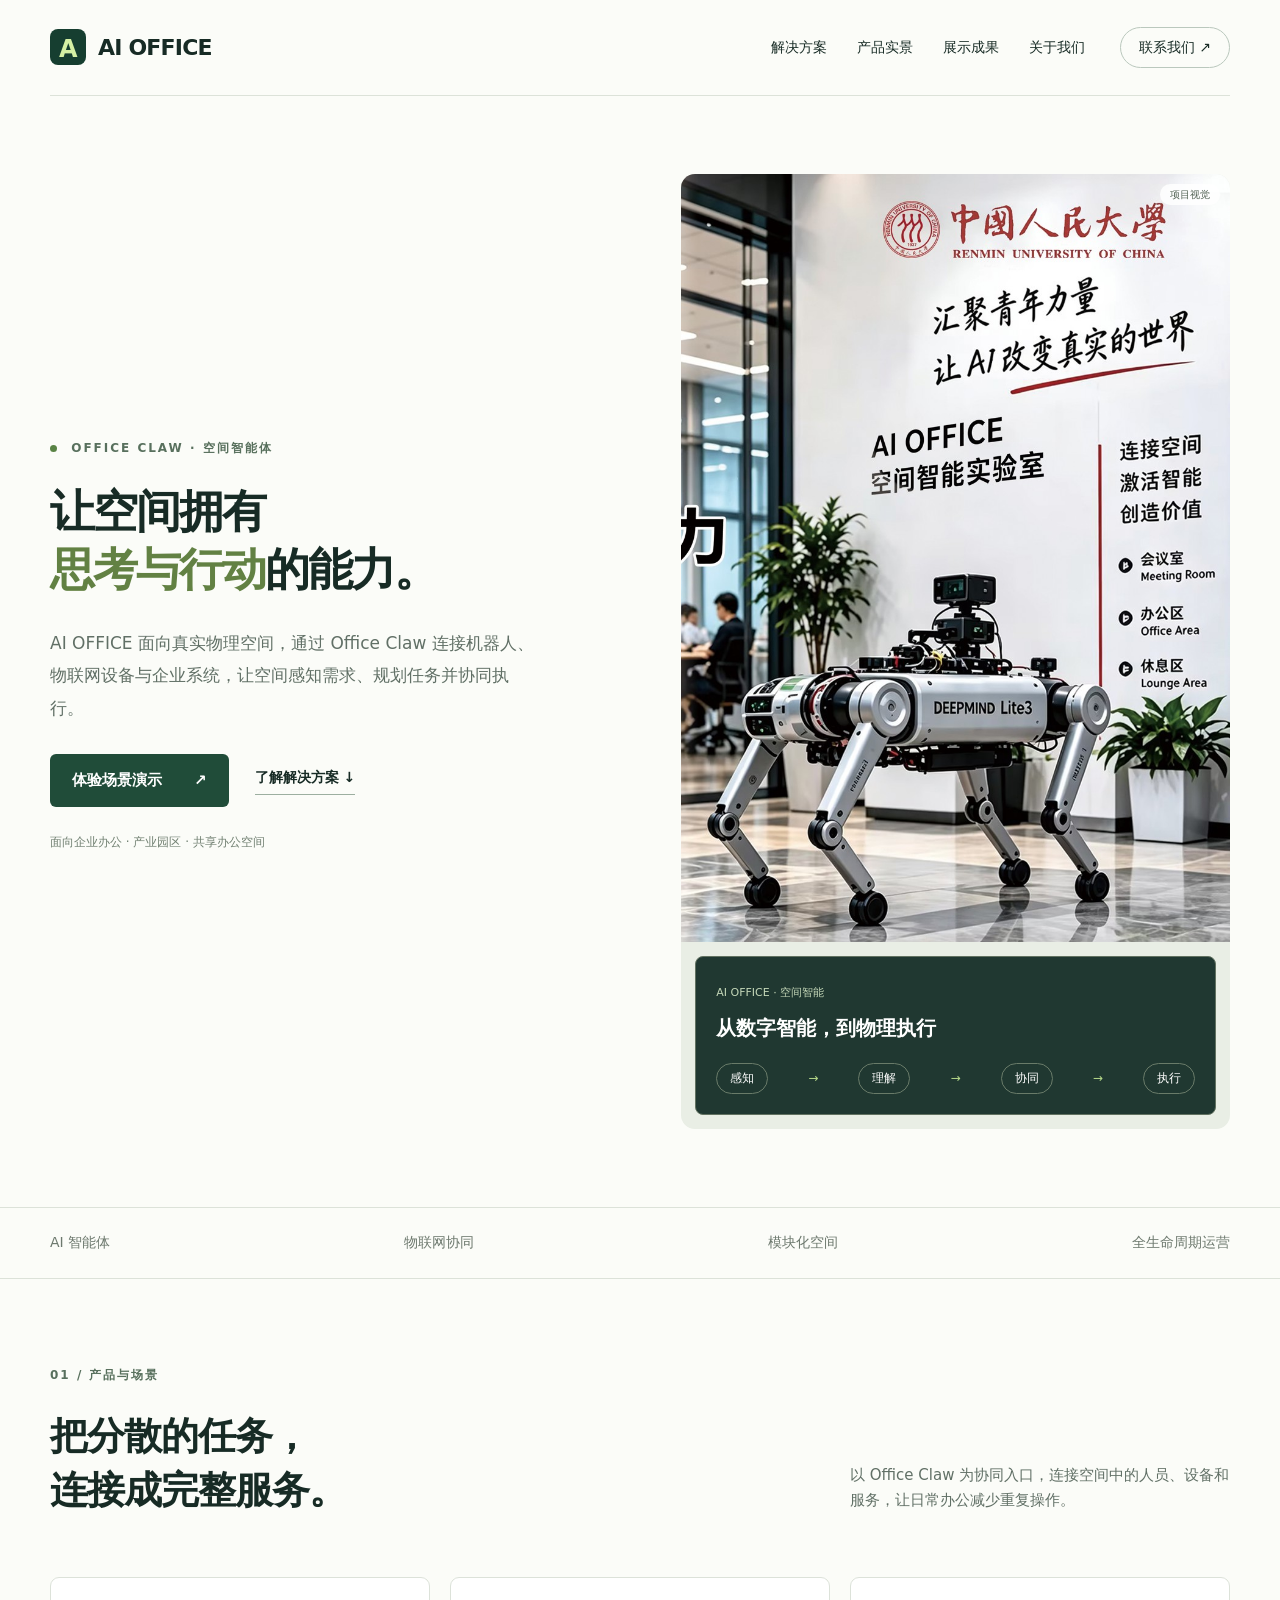
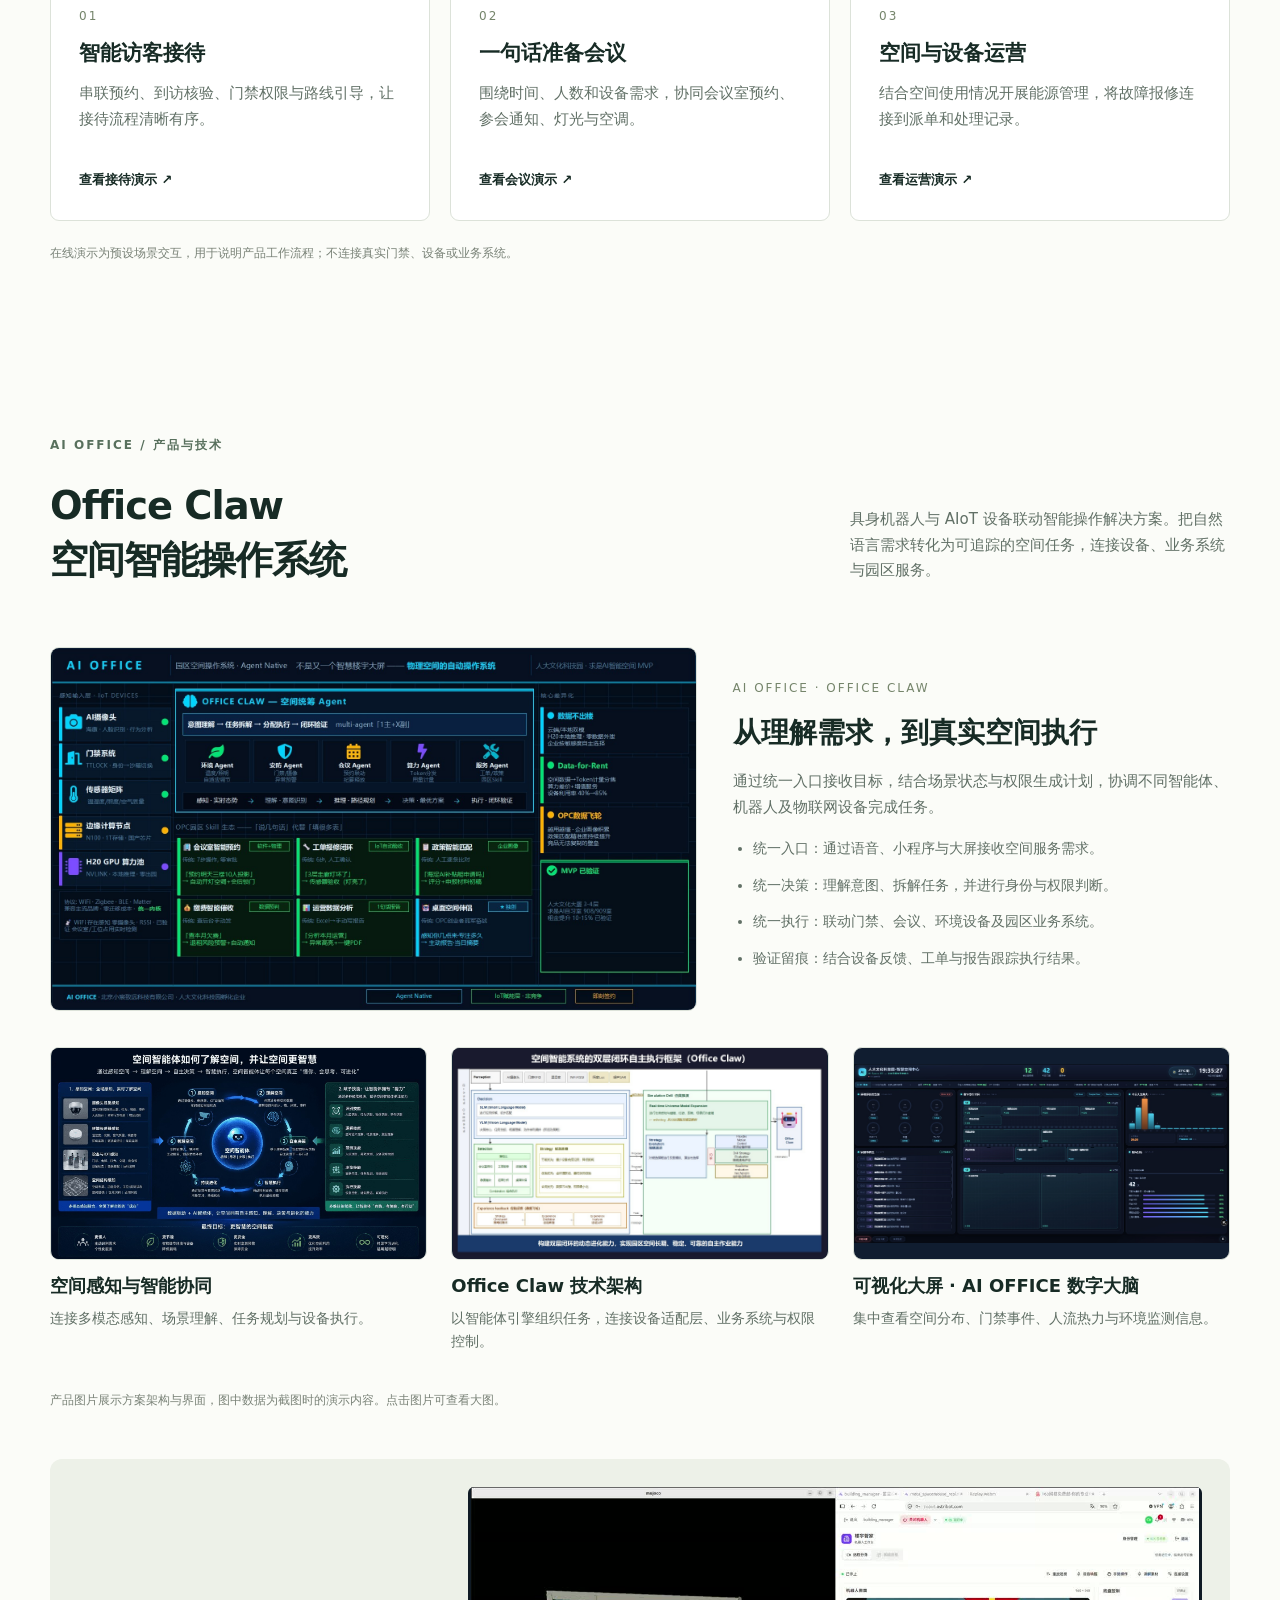
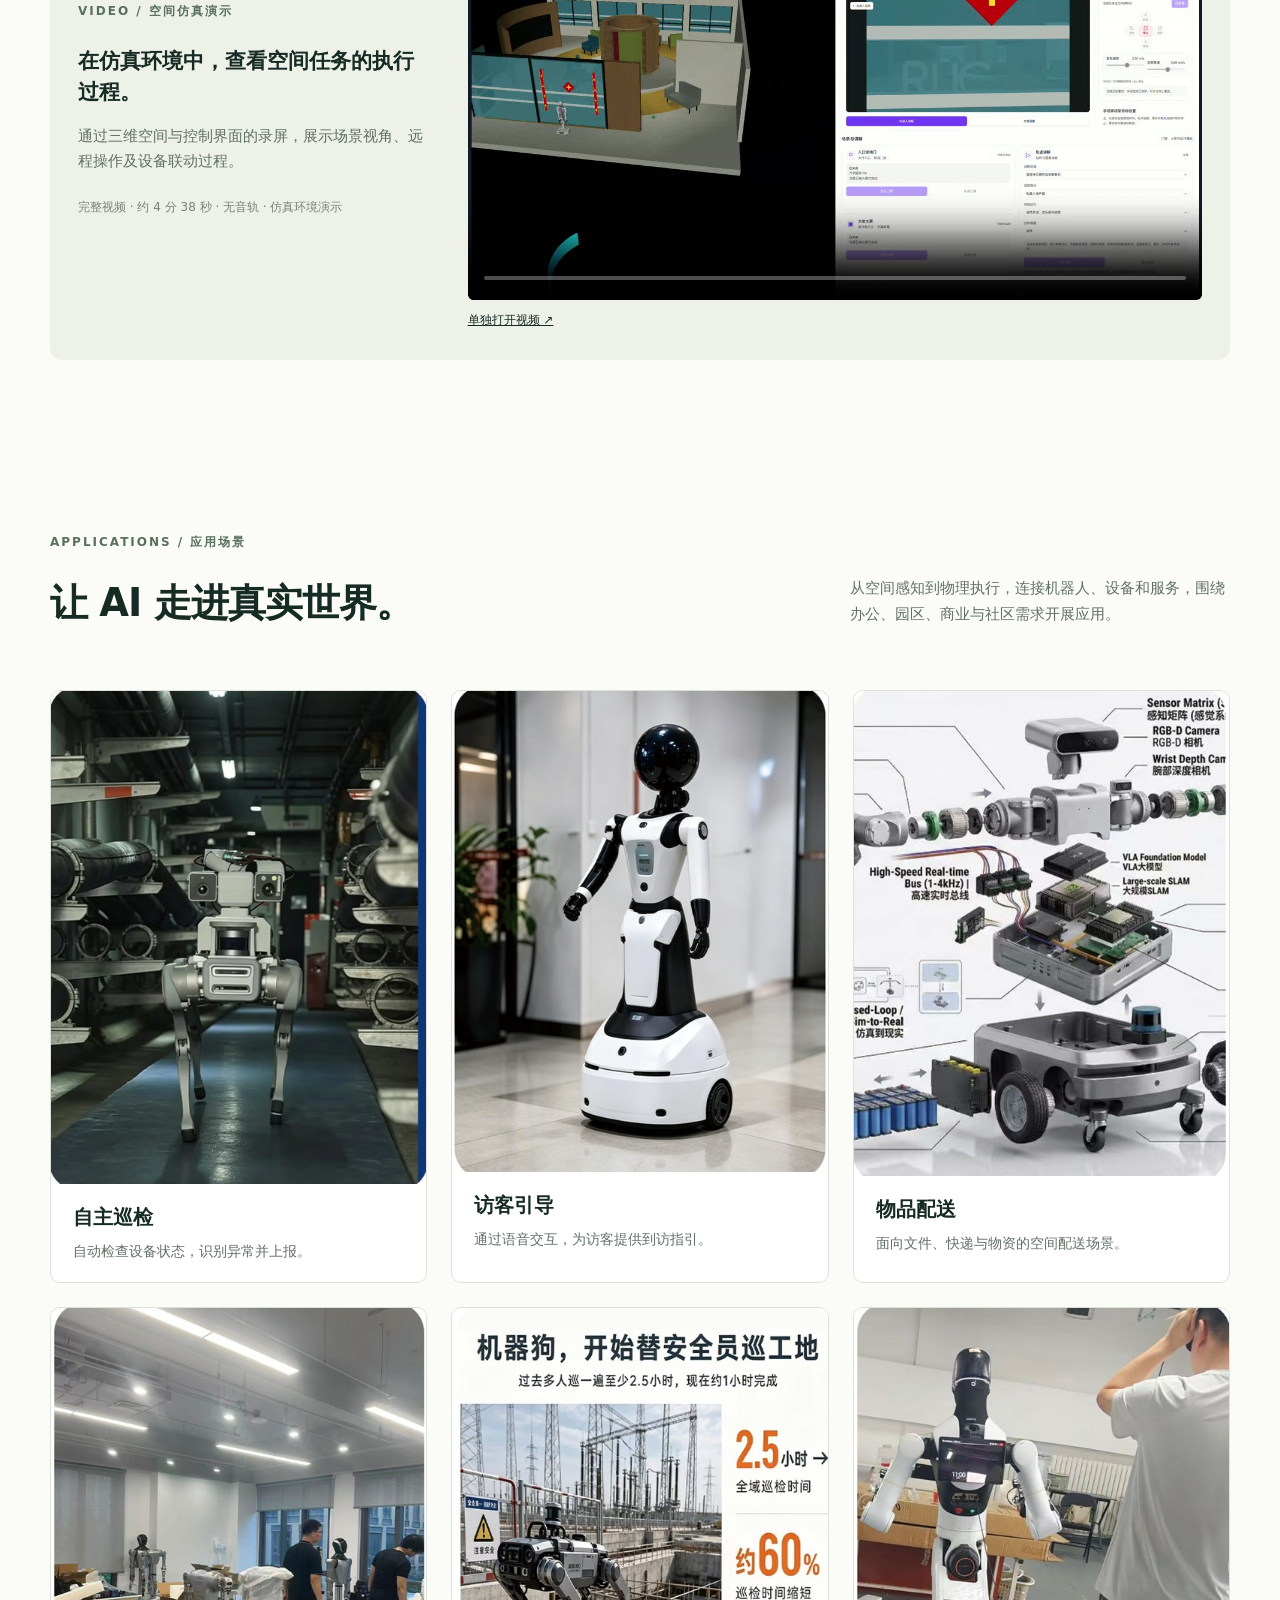
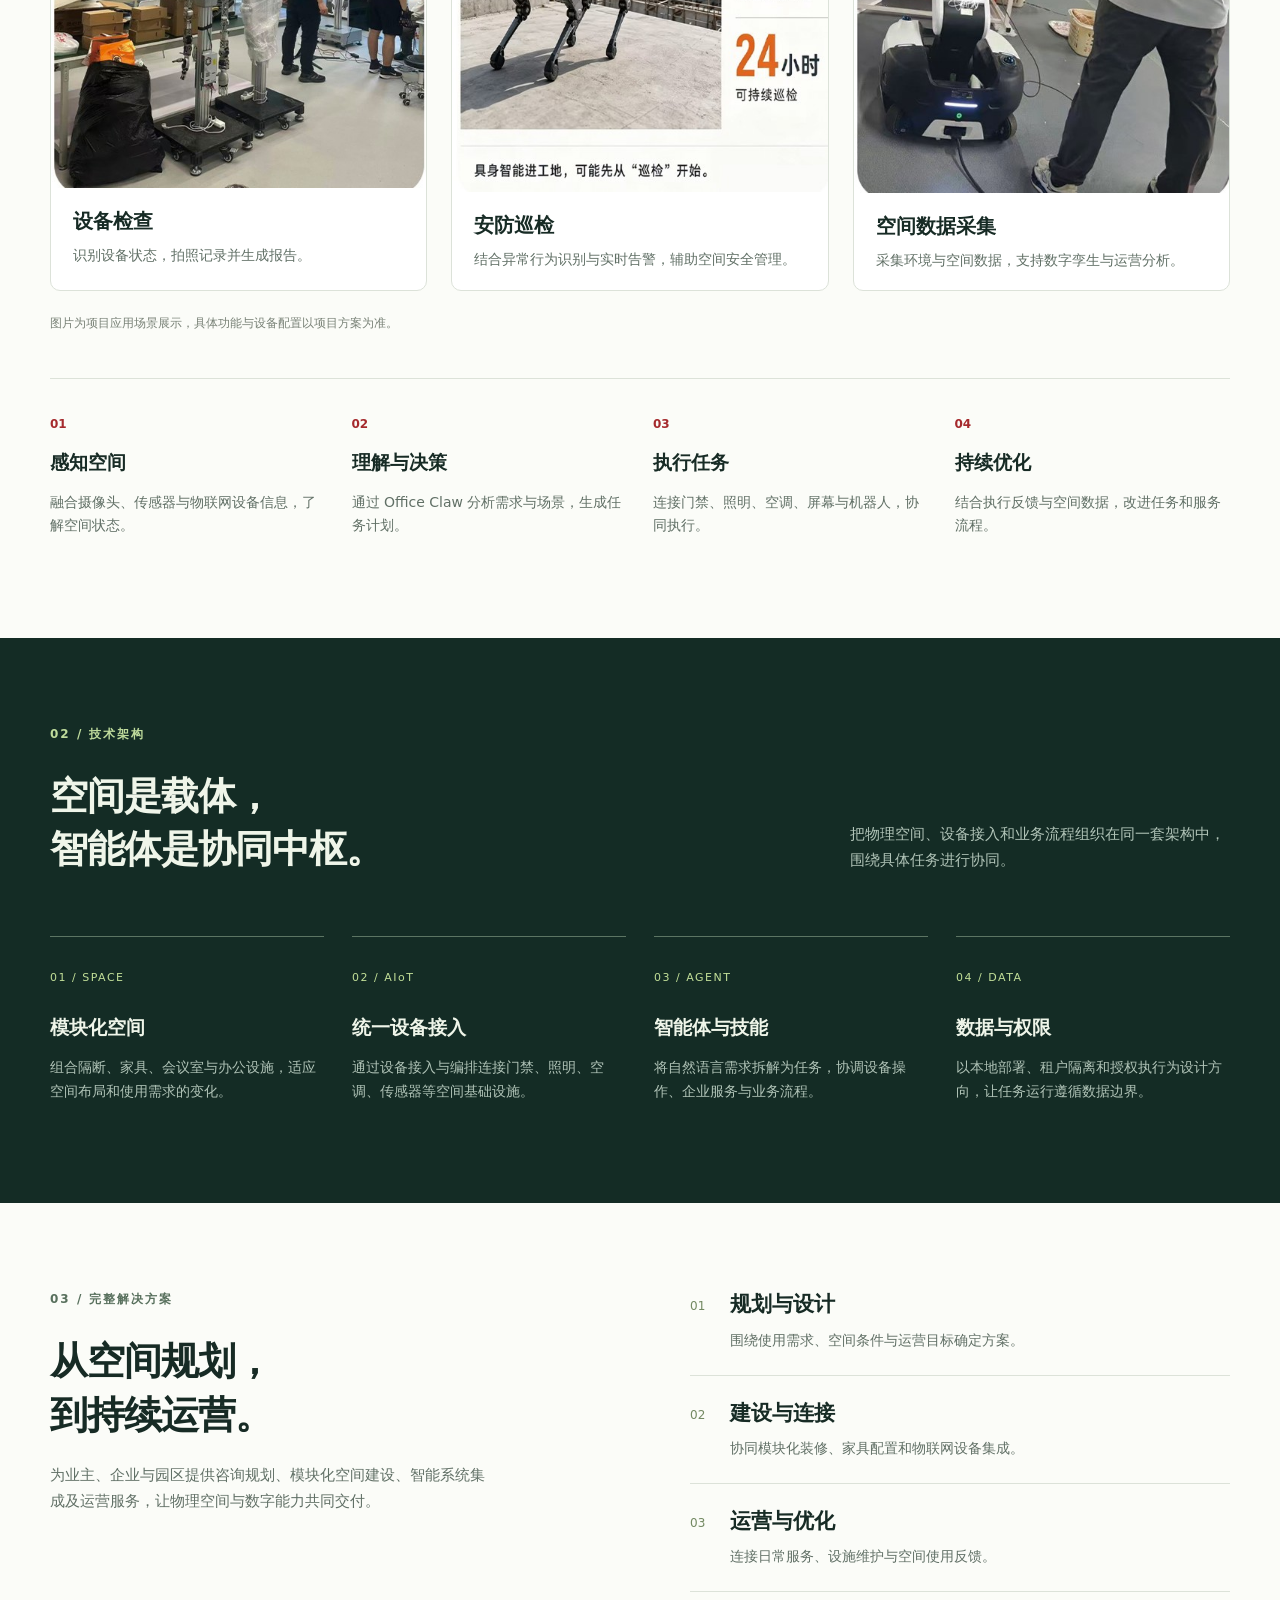
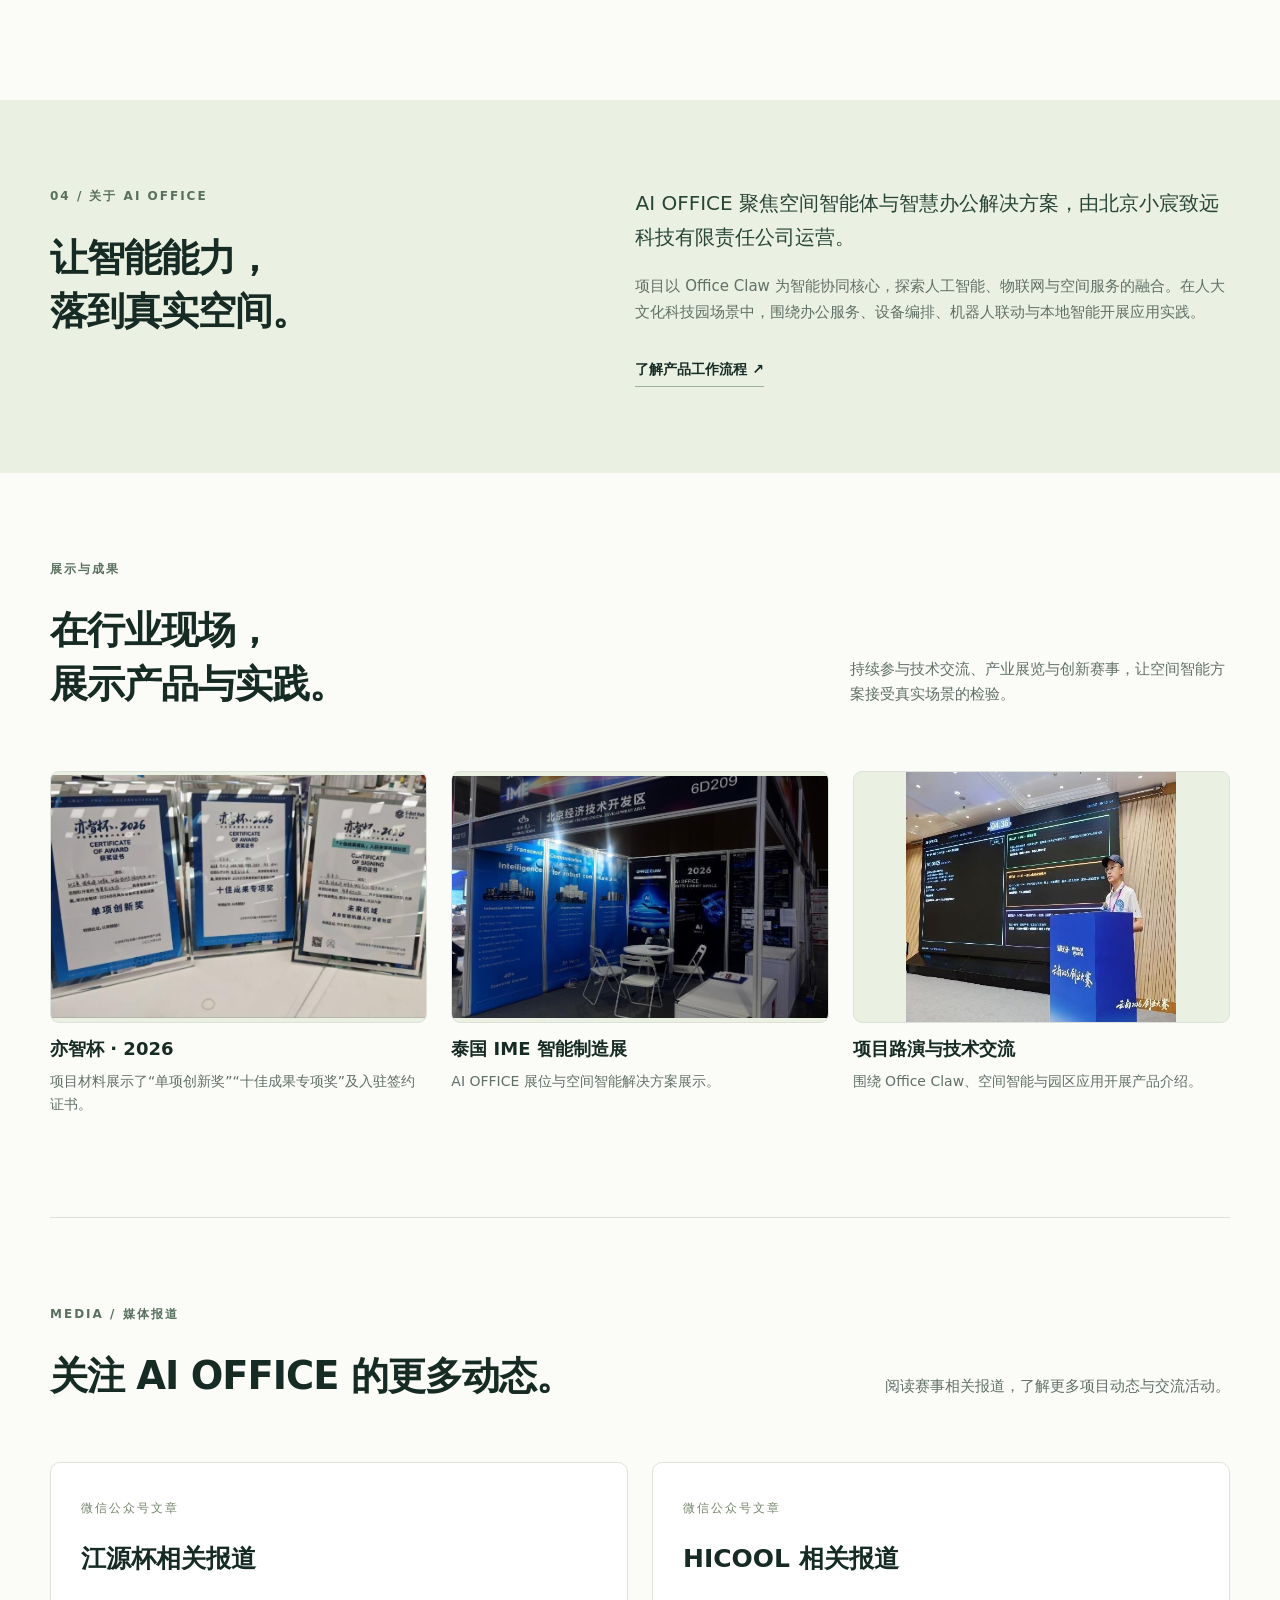
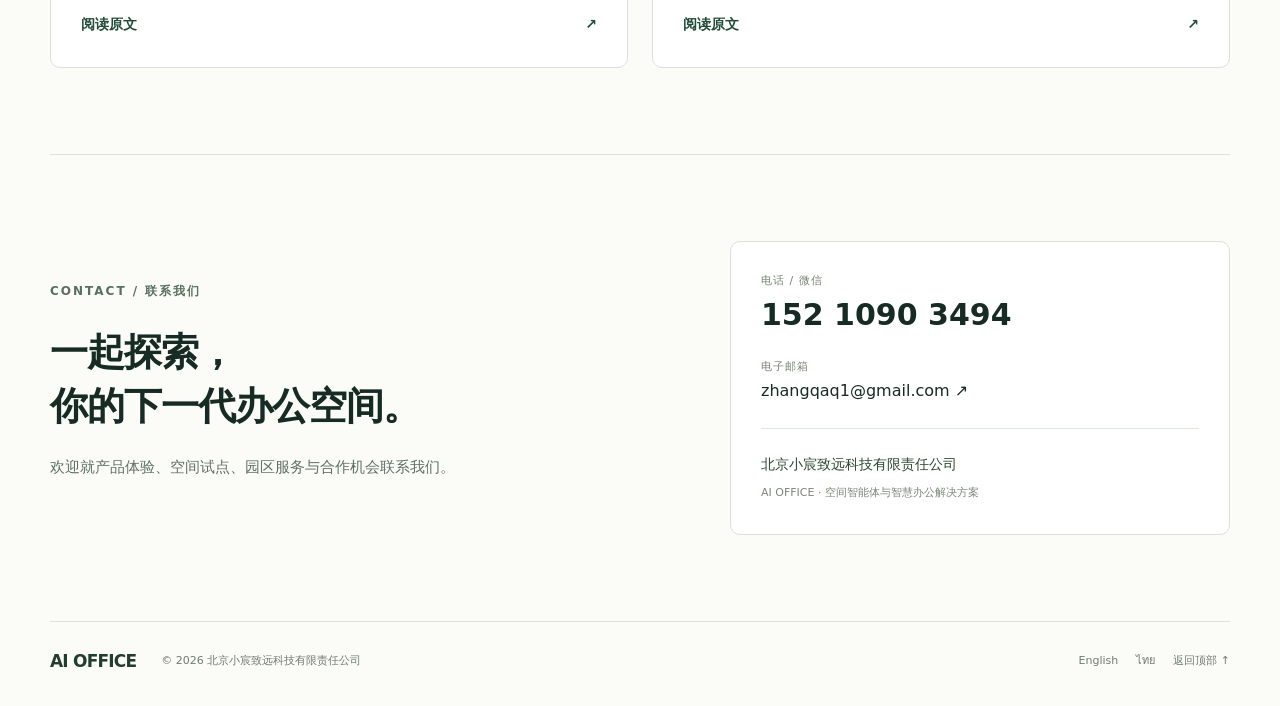
==== commit b53ac553: "Publish complete original-duration simulation video" ====
--- a/index.html
+++ b/index.html
@@ -13,7 +13,7 @@
 <article><span class="number">01</span><h3>智能访客接待</h3><p>串联预约、到访核验、门禁权限与路线引导，让接待流程清晰有序。</p><a href="./demo.html?lang=zh&amp;scene=0">查看接待演示 ↗</a></article>
 <article><span class="number">02</span><h3>一句话准备会议</h3><p>围绕时间、人数和设备需求，协同会议室预约、参会通知、灯光与空调。</p><a href="./demo.html?lang=zh&amp;scene=1">查看会议演示 ↗</a></article>
 <article><span class="number">03</span><h3>空间与设备运营</h3><p>结合空间使用情况开展能源管理，将故障报修连接到派单和处理记录。</p><a href="./demo.html?lang=zh&amp;scene=3">查看运营演示 ↗</a></article></div><p class="note">在线演示为预设场景交互，用于说明产品工作流程；不连接真实门禁、设备或业务系统。</p></section>
-<section class="section wrap" id="practice"><div class="section-head"><div><p class="eyebrow">AI OFFICE / 产品与技术</p><h2>Office Claw<br/>空间智能操作系统</h2></div><p>具身机器人与 AIoT 设备联动智能操作解决方案。把自然语言需求转化为可追踪的空间任务，连接设备、业务系统与园区服务。</p></div><div class="product-feature"><a aria-label="查看大图：Office Claw 空间智能操作平台界面" class="material-image" href="./assets/office-claw-platform.jpg" rel="noopener" target="_blank"><img alt="Office Claw 空间智能操作平台界面" decoding="async" height="900" loading="lazy" src="./assets/office-claw-platform.jpg" width="1600"/></a><div><span class="number">AI OFFICE · OFFICE CLAW</span><h3>从理解需求，到真实空间执行</h3><p>通过统一入口接收目标，结合场景状态与权限生成计划，协调不同智能体、机器人及物联网设备完成任务。</p><ul><li>统一入口：通过语音、小程序与大屏接收空间服务需求。</li><li>统一决策：理解意图、拆解任务，并进行身份与权限判断。</li><li>统一执行：联动门禁、会议、环境设备及园区业务系统。</li><li>验证留痕：结合设备反馈、工单与报告跟踪执行结果。</li></ul></div></div><div class="material-grid"><figure><a aria-label="查看大图：空间感知与智能协同" class="material-image" href="./assets/space-intelligence.jpg" rel="noopener" target="_blank"><img alt="空间感知与智能协同" decoding="async" height="769" loading="lazy" src="./assets/space-intelligence.jpg" width="1366"/></a><figcaption><h3>空间感知与智能协同</h3><p>连接多模态感知、场景理解、任务规划与设备执行。</p></figcaption></figure><figure><a aria-label="查看大图：Office Claw 技术架构" class="material-image" href="./assets/office-claw-architecture.jpg" rel="noopener" target="_blank"><img alt="Office Claw 技术架构" decoding="async" height="900" loading="lazy" src="./assets/office-claw-architecture.jpg" width="1600"/></a><figcaption><h3>Office Claw 技术架构</h3><p>以智能体引擎组织任务，连接设备适配层、业务系统与权限控制。</p></figcaption></figure><figure><a aria-label="查看大图：AI OFFICE 数字大脑" class="material-image" href="./assets/digital-brain-screen.jpg" rel="noopener" target="_blank"><img alt="AI OFFICE 数字大脑可视化大屏：人大文化科技园智慧空间中心" decoding="async" height="902" loading="lazy" src="./assets/digital-brain-screen.jpg" width="1897"/></a><figcaption><h3>可视化大屏 · AI OFFICE 数字大脑</h3><p>集中查看空间分布、门禁事件、人流热力与环境监测信息。</p></figcaption></figure></div><p class="note">产品图片展示方案架构与界面，图中数据为截图时的演示内容。点击图片可查看大图。</p><div class="video-block" id="simulation"><div><p class="eyebrow">VIDEO / 空间仿真演示</p><h3>在仿真环境中，查看空间任务的执行过程。</h3><p>通过三维空间与控制界面的录屏，展示场景视角、远程操作及设备联动过程。</p><p class="note">65 秒节选 · 无音轨 · 仿真环境演示</p></div><div><video aria-label="空间仿真演示视频" controls="" playsinline="" poster="./assets/video-poster.jpg" preload="none"><source src="./assets/innovation-harbor-demo.mp4" type="video/mp4"/>当前浏览器不支持内嵌播放，请使用下方链接。</video><a class="video-link" href="./assets/innovation-harbor-demo.mp4" rel="noopener" target="_blank">单独打开视频 ↗</a></div></div></section><section class="section wrap" id="applications"><div class="section-head"><div><p class="eyebrow">APPLICATIONS / 应用场景</p><h2>让 AI 走进真实世界。</h2></div><p>从空间感知到物理执行，连接机器人、设备和服务，围绕办公、园区、商业与社区需求开展应用。</p></div><div class="poster-scenarios"><article><a aria-label="查看完整图片：自主巡检场景示意" class="full-image-link" href="./assets/poster-patrol.jpg" rel="noopener" target="_blank"><img alt="自主巡检场景示意" height="650" loading="lazy" src="./assets/poster-patrol.jpg" width="495"/></a><div><h3>自主巡检</h3><p>自动检查设备状态，识别异常并上报。</p></div></article><article><a aria-label="查看完整图片：访客引导场景示意" class="full-image-link" href="./assets/poster-guide.jpg" rel="noopener" target="_blank"><img alt="访客引导场景示意" height="640" loading="lazy" src="./assets/poster-guide.jpg" width="500"/></a><div><h3>访客引导</h3><p>通过语音交互，为访客提供到访指引。</p></div></article><article><a aria-label="查看完整图片：物品配送场景示意" class="full-image-link" href="./assets/poster-delivery.jpg" rel="noopener" target="_blank"><img alt="物品配送场景示意" height="646" loading="lazy" src="./assets/poster-delivery.jpg" width="500"/></a><div><h3>物品配送</h3><p>面向文件、快递与物资的空间配送场景。</p></div></article><article><a aria-label="查看完整图片：设备检查场景示意" class="full-image-link" href="./assets/poster-inspection.jpg" rel="noopener" target="_blank"><img alt="设备检查场景示意" height="640" loading="lazy" src="./assets/poster-inspection.jpg" width="500"/></a><div><h3>设备检查</h3><p>识别设备状态，拍照记录并生成报告。</p></div></article><article><a aria-label="查看完整图片：安防巡检场景示意" class="full-image-link" href="./assets/poster-security.jpg" rel="noopener" target="_blank"><img alt="安防巡检场景示意" height="645" loading="lazy" src="./assets/poster-security.jpg" width="500"/></a><div><h3>安防巡检</h3><p>结合异常行为识别与实时告警，辅助空间安全管理。</p></div></article><article><a aria-label="查看完整图片：空间数据采集场景示意" class="full-image-link" href="./assets/poster-data.jpg" rel="noopener" target="_blank"><img alt="空间数据采集场景示意" height="646" loading="lazy" src="./assets/poster-data.jpg" width="500"/></a><div><h3>空间数据采集</h3><p>采集环境与空间数据，支持数字孪生与运营分析。</p></div></article></div><p class="note">图片为项目应用场景展示，具体功能与设备配置以项目方案为准。</p><div class="poster-flow"><article><span>01</span><h3>感知空间</h3><p>融合摄像头、传感器与物联网设备信息，了解空间状态。</p></article><article><span>02</span><h3>理解与决策</h3><p>通过 Office Claw 分析需求与场景，生成任务计划。</p></article><article><span>03</span><h3>执行任务</h3><p>连接门禁、照明、空调、屏幕与机器人，协同执行。</p></article><article><span>04</span><h3>持续优化</h3><p>结合执行反馈与空间数据，改进任务和服务流程。</p></article></div></section><section class="technology" id="technology"><div class="wrap section"><div class="section-head"><div><p class="eyebrow">02 / 技术架构</p><h2>空间是载体，<br/>智能体是协同中枢。</h2></div><p>把物理空间、设备接入和业务流程组织在同一套架构中，围绕具体任务进行协同。</p></div><div class="layers"><article><span>01 / SPACE</span><h3>模块化空间</h3><p>组合隔断、家具、会议室与办公设施，适应空间布局和使用需求的变化。</p></article><article><span>02 / AIoT</span><h3>统一设备接入</h3><p>通过设备接入与编排连接门禁、照明、空调、传感器等空间基础设施。</p></article><article><span>03 / AGENT</span><h3>智能体与技能</h3><p>将自然语言需求拆解为任务，协调设备操作、企业服务与业务流程。</p></article><article><span>04 / DATA</span><h3>数据与权限</h3><p>以本地部署、租户隔离和授权执行为设计方向，让任务运行遵循数据边界。</p></article></div></div></section>
+<section class="section wrap" id="practice"><div class="section-head"><div><p class="eyebrow">AI OFFICE / 产品与技术</p><h2>Office Claw<br/>空间智能操作系统</h2></div><p>具身机器人与 AIoT 设备联动智能操作解决方案。把自然语言需求转化为可追踪的空间任务，连接设备、业务系统与园区服务。</p></div><div class="product-feature"><a aria-label="查看大图：Office Claw 空间智能操作平台界面" class="material-image" href="./assets/office-claw-platform.jpg" rel="noopener" target="_blank"><img alt="Office Claw 空间智能操作平台界面" decoding="async" height="900" loading="lazy" src="./assets/office-claw-platform.jpg" width="1600"/></a><div><span class="number">AI OFFICE · OFFICE CLAW</span><h3>从理解需求，到真实空间执行</h3><p>通过统一入口接收目标，结合场景状态与权限生成计划，协调不同智能体、机器人及物联网设备完成任务。</p><ul><li>统一入口：通过语音、小程序与大屏接收空间服务需求。</li><li>统一决策：理解意图、拆解任务，并进行身份与权限判断。</li><li>统一执行：联动门禁、会议、环境设备及园区业务系统。</li><li>验证留痕：结合设备反馈、工单与报告跟踪执行结果。</li></ul></div></div><div class="material-grid"><figure><a aria-label="查看大图：空间感知与智能协同" class="material-image" href="./assets/space-intelligence.jpg" rel="noopener" target="_blank"><img alt="空间感知与智能协同" decoding="async" height="769" loading="lazy" src="./assets/space-intelligence.jpg" width="1366"/></a><figcaption><h3>空间感知与智能协同</h3><p>连接多模态感知、场景理解、任务规划与设备执行。</p></figcaption></figure><figure><a aria-label="查看大图：Office Claw 技术架构" class="material-image" href="./assets/office-claw-architecture.jpg" rel="noopener" target="_blank"><img alt="Office Claw 技术架构" decoding="async" height="900" loading="lazy" src="./assets/office-claw-architecture.jpg" width="1600"/></a><figcaption><h3>Office Claw 技术架构</h3><p>以智能体引擎组织任务，连接设备适配层、业务系统与权限控制。</p></figcaption></figure><figure><a aria-label="查看大图：AI OFFICE 数字大脑" class="material-image" href="./assets/digital-brain-screen.jpg" rel="noopener" target="_blank"><img alt="AI OFFICE 数字大脑可视化大屏：人大文化科技园智慧空间中心" decoding="async" height="902" loading="lazy" src="./assets/digital-brain-screen.jpg" width="1897"/></a><figcaption><h3>可视化大屏 · AI OFFICE 数字大脑</h3><p>集中查看空间分布、门禁事件、人流热力与环境监测信息。</p></figcaption></figure></div><p class="note">产品图片展示方案架构与界面，图中数据为截图时的演示内容。点击图片可查看大图。</p><div class="video-block" id="simulation"><div><p class="eyebrow">VIDEO / 空间仿真演示</p><h3>在仿真环境中，查看空间任务的执行过程。</h3><p>通过三维空间与控制界面的录屏，展示场景视角、远程操作及设备联动过程。</p><p class="note">完整视频 · 约 4 分 38 秒 · 无音轨 · 仿真环境演示</p></div><div><video aria-label="空间仿真演示视频" controls="" playsinline="" poster="./assets/video-poster.jpg" preload="none"><source src="./assets/innovation-harbor-full.mp4" type="video/mp4"/>当前浏览器不支持内嵌播放，请使用下方链接。</video><a class="video-link" href="./assets/innovation-harbor-full.mp4" rel="noopener" target="_blank">单独打开视频 ↗</a></div></div></section><section class="section wrap" id="applications"><div class="section-head"><div><p class="eyebrow">APPLICATIONS / 应用场景</p><h2>让 AI 走进真实世界。</h2></div><p>从空间感知到物理执行，连接机器人、设备和服务，围绕办公、园区、商业与社区需求开展应用。</p></div><div class="poster-scenarios"><article><a aria-label="查看完整图片：自主巡检场景示意" class="full-image-link" href="./assets/poster-patrol.jpg" rel="noopener" target="_blank"><img alt="自主巡检场景示意" height="650" loading="lazy" src="./assets/poster-patrol.jpg" width="495"/></a><div><h3>自主巡检</h3><p>自动检查设备状态，识别异常并上报。</p></div></article><article><a aria-label="查看完整图片：访客引导场景示意" class="full-image-link" href="./assets/poster-guide.jpg" rel="noopener" target="_blank"><img alt="访客引导场景示意" height="640" loading="lazy" src="./assets/poster-guide.jpg" width="500"/></a><div><h3>访客引导</h3><p>通过语音交互，为访客提供到访指引。</p></div></article><article><a aria-label="查看完整图片：物品配送场景示意" class="full-image-link" href="./assets/poster-delivery.jpg" rel="noopener" target="_blank"><img alt="物品配送场景示意" height="646" loading="lazy" src="./assets/poster-delivery.jpg" width="500"/></a><div><h3>物品配送</h3><p>面向文件、快递与物资的空间配送场景。</p></div></article><article><a aria-label="查看完整图片：设备检查场景示意" class="full-image-link" href="./assets/poster-inspection.jpg" rel="noopener" target="_blank"><img alt="设备检查场景示意" height="640" loading="lazy" src="./assets/poster-inspection.jpg" width="500"/></a><div><h3>设备检查</h3><p>识别设备状态，拍照记录并生成报告。</p></div></article><article><a aria-label="查看完整图片：安防巡检场景示意" class="full-image-link" href="./assets/poster-security.jpg" rel="noopener" target="_blank"><img alt="安防巡检场景示意" height="645" loading="lazy" src="./assets/poster-security.jpg" width="500"/></a><div><h3>安防巡检</h3><p>结合异常行为识别与实时告警，辅助空间安全管理。</p></div></article><article><a aria-label="查看完整图片：空间数据采集场景示意" class="full-image-link" href="./assets/poster-data.jpg" rel="noopener" target="_blank"><img alt="空间数据采集场景示意" height="646" loading="lazy" src="./assets/poster-data.jpg" width="500"/></a><div><h3>空间数据采集</h3><p>采集环境与空间数据，支持数字孪生与运营分析。</p></div></article></div><p class="note">图片为项目应用场景展示，具体功能与设备配置以项目方案为准。</p><div class="poster-flow"><article><span>01</span><h3>感知空间</h3><p>融合摄像头、传感器与物联网设备信息，了解空间状态。</p></article><article><span>02</span><h3>理解与决策</h3><p>通过 Office Claw 分析需求与场景，生成任务计划。</p></article><article><span>03</span><h3>执行任务</h3><p>连接门禁、照明、空调、屏幕与机器人，协同执行。</p></article><article><span>04</span><h3>持续优化</h3><p>结合执行反馈与空间数据，改进任务和服务流程。</p></article></div></section><section class="technology" id="technology"><div class="wrap section"><div class="section-head"><div><p class="eyebrow">02 / 技术架构</p><h2>空间是载体，<br/>智能体是协同中枢。</h2></div><p>把物理空间、设备接入和业务流程组织在同一套架构中，围绕具体任务进行协同。</p></div><div class="layers"><article><span>01 / SPACE</span><h3>模块化空间</h3><p>组合隔断、家具、会议室与办公设施，适应空间布局和使用需求的变化。</p></article><article><span>02 / AIoT</span><h3>统一设备接入</h3><p>通过设备接入与编排连接门禁、照明、空调、传感器等空间基础设施。</p></article><article><span>03 / AGENT</span><h3>智能体与技能</h3><p>将自然语言需求拆解为任务，协调设备操作、企业服务与业务流程。</p></article><article><span>04 / DATA</span><h3>数据与权限</h3><p>以本地部署、租户隔离和授权执行为设计方向，让任务运行遵循数据边界。</p></article></div></div></section>
 <section class="section wrap delivery"><div><p class="eyebrow">03 / 完整解决方案</p><h2>从空间规划，<br/>到持续运营。</h2><p>为业主、企业与园区提供咨询规划、模块化空间建设、智能系统集成及运营服务，让物理空间与数字能力共同交付。</p></div><ol><li><span>01</span><div><h3>规划与设计</h3><p>围绕使用需求、空间条件与运营目标确定方案。</p></div></li><li><span>02</span><div><h3>建设与连接</h3><p>协同模块化装修、家具配置和物联网设备集成。</p></div></li><li><span>03</span><div><h3>运营与优化</h3><p>连接日常服务、设施维护与空间使用反馈。</p></div></li></ol></section>
 <section class="about" id="about"><div class="section wrap about-grid"><div><p class="eyebrow">04 / 关于 AI OFFICE</p><h2>让智能能力，<br/>落到真实空间。</h2></div><div><p class="about-lead">AI OFFICE 聚焦空间智能体与智慧办公解决方案，由北京小宸致远科技有限责任公司运营。</p><p>项目以 Office Claw 为智能协同核心，探索人工智能、物联网与空间服务的融合。在人大文化科技园场景中，围绕办公服务、设备编排、机器人联动与本地智能开展应用实践。</p><a class="secondary" href="./demo.html?lang=zh">了解产品工作流程 ↗</a></div></div></section>
 <section class="section wrap" id="achievements"><div class="section-head"><div><p class="eyebrow">展示与成果</p><h2>在行业现场，<br/>展示产品与实践。</h2></div><p>持续参与技术交流、产业展览与创新赛事，让空间智能方案接受真实场景的检验。</p></div><div class="material-grid achievement-grid"><figure><a aria-label="查看大图：亦智杯 · 2026" class="material-image" href="./assets/awards.jpg" rel="noopener" target="_blank"><img alt="亦智杯 · 2026" decoding="async" height="573" loading="lazy" src="./assets/awards.jpg" width="886"/></a><figcaption><h3>亦智杯 · 2026</h3><p>项目材料展示了“单项创新奖”“十佳成果专项奖”及入驻签约证书。</p></figcaption></figure><figure><a aria-label="查看大图：泰国 IME 智能制造展" class="material-image" href="./assets/thailand-exhibition.jpg" rel="noopener" target="_blank"><img alt="泰国 IME 智能制造展" decoding="async" height="543" loading="lazy" src="./assets/thailand-exhibition.jpg" width="841"/></a><figcaption><h3>泰国 IME 智能制造展</h3><p>AI OFFICE 展位与空间智能解决方案展示。</p></figcaption></figure><figure><a aria-label="查看大图：项目路演与技术交流" class="material-image" href="./assets/roadshow.jpg" rel="noopener" target="_blank"><img alt="项目路演与技术交流" decoding="async" height="457" loading="lazy" src="./assets/roadshow.jpg" width="494"/></a><figcaption><h3>项目路演与技术交流</h3><p>围绕 Office Claw、空间智能与园区应用开展产品介绍。</p></figcaption></figure></div></section><section class="section wrap" id="media"><div class="section-head"><div><p class="eyebrow">MEDIA / 媒体报道</p><h2>关注 AI OFFICE 的更多动态。</h2></div><p>阅读赛事相关报道，了解更多项目动态与交流活动。</p></div><div class="media-grid"><a class="media-card" href="https://mp.weixin.qq.com/s/V7hJHPS7OvNJU8bfHsDrMw" rel="noopener noreferrer" target="_blank"><span class="number">微信公众号文章</span><h3>江源杯相关报道</h3><span class="media-action">阅读原文 <span aria-hidden="true">↗</span></span></a><a class="media-card" href="https://mp.weixin.qq.com/s/0t7xWc5I_1WV1b2J_vpLJw" rel="noopener noreferrer" target="_blank"><span class="number">微信公众号文章</span><h3>HICOOL 相关报道</h3><span class="media-action">阅读原文 <span aria-hidden="true">↗</span></span></a></div></section><section class="section wrap contact" id="contact"><div><p class="eyebrow">CONTACT / 联系我们</p><h2>一起探索，<br/>你的下一代办公空间。</h2><p>欢迎就产品体验、空间试点、园区服务与合作机会联系我们。</p></div><div class="contact-card"><span>电话 / 微信</span><a class="phone" href="tel:+8615210903494">152 1090 3494</a><span>电子邮箱</span><a href="mailto:zhangqaq1@gmail.com">zhangqaq1@gmail.com ↗</a><hr/><p>北京小宸致远科技有限责任公司</p><small>AI OFFICE · 空间智能体与智慧办公解决方案</small></div></section></main>
